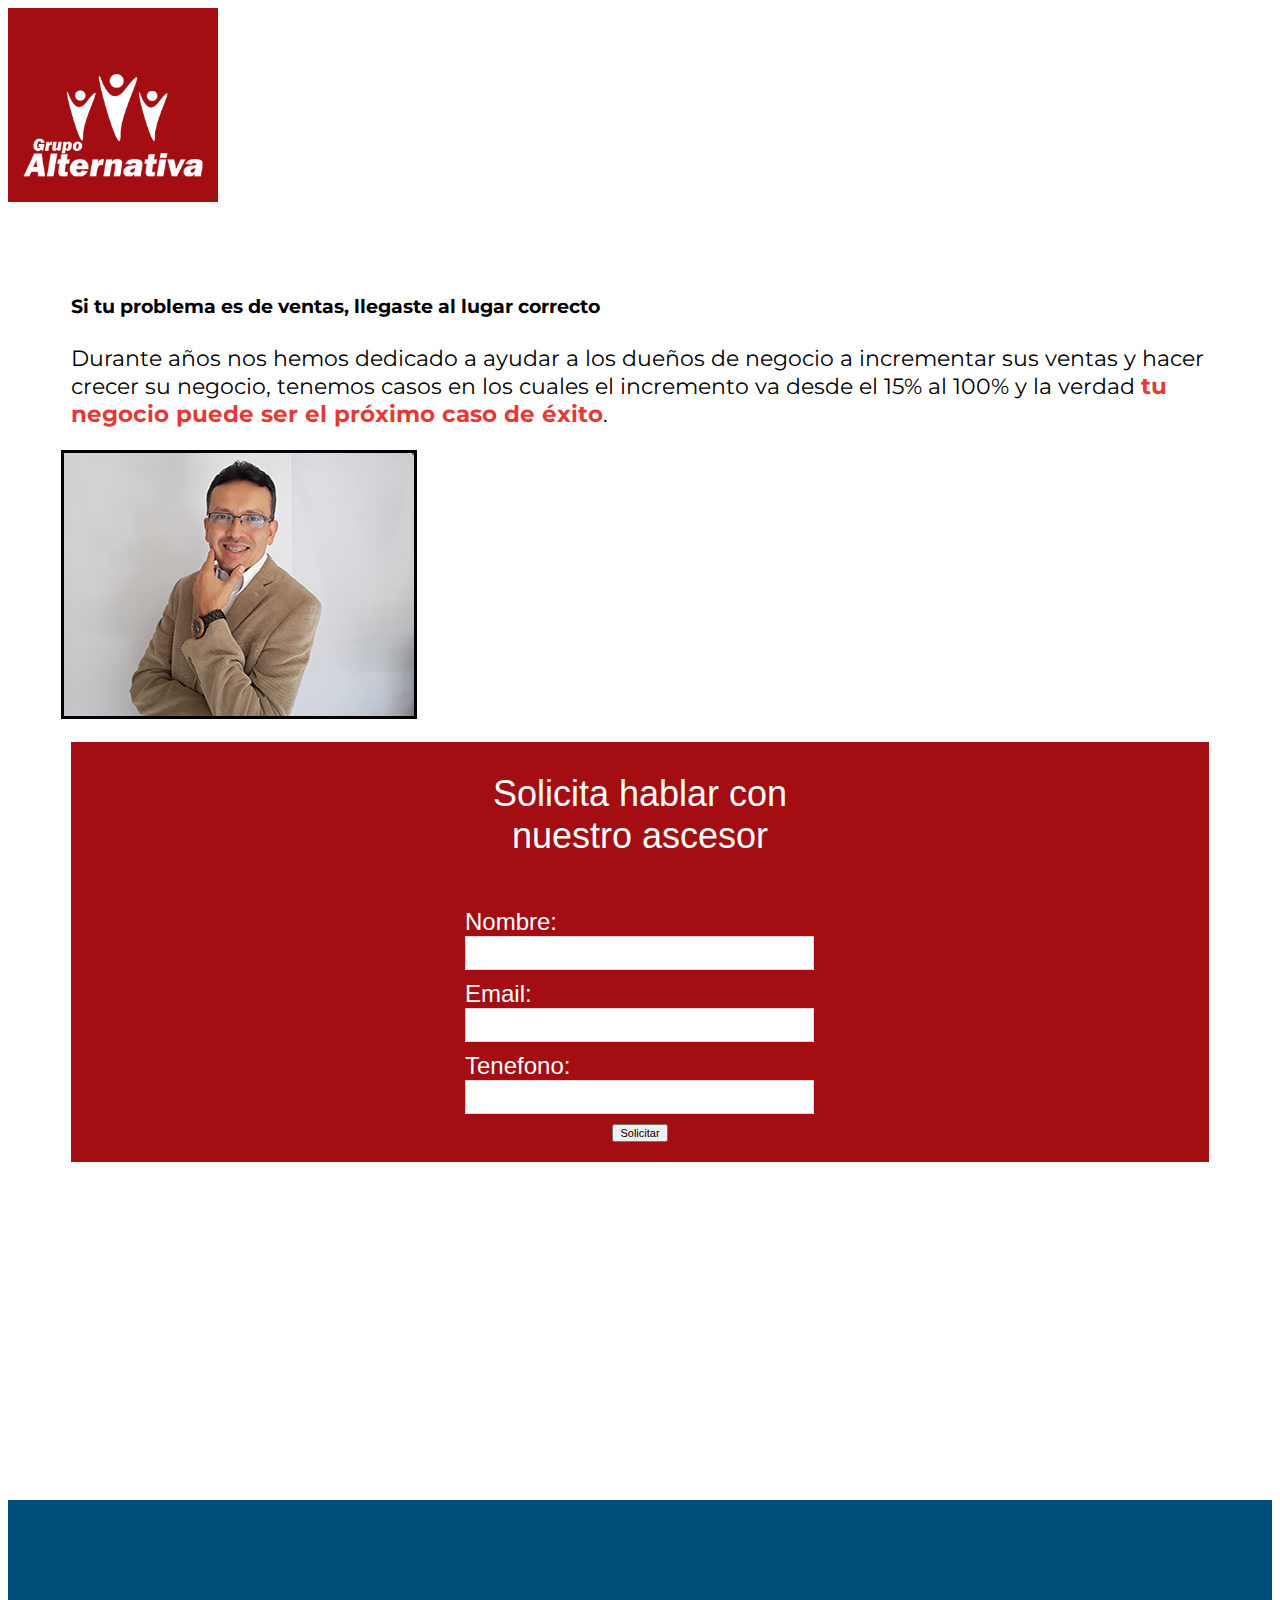
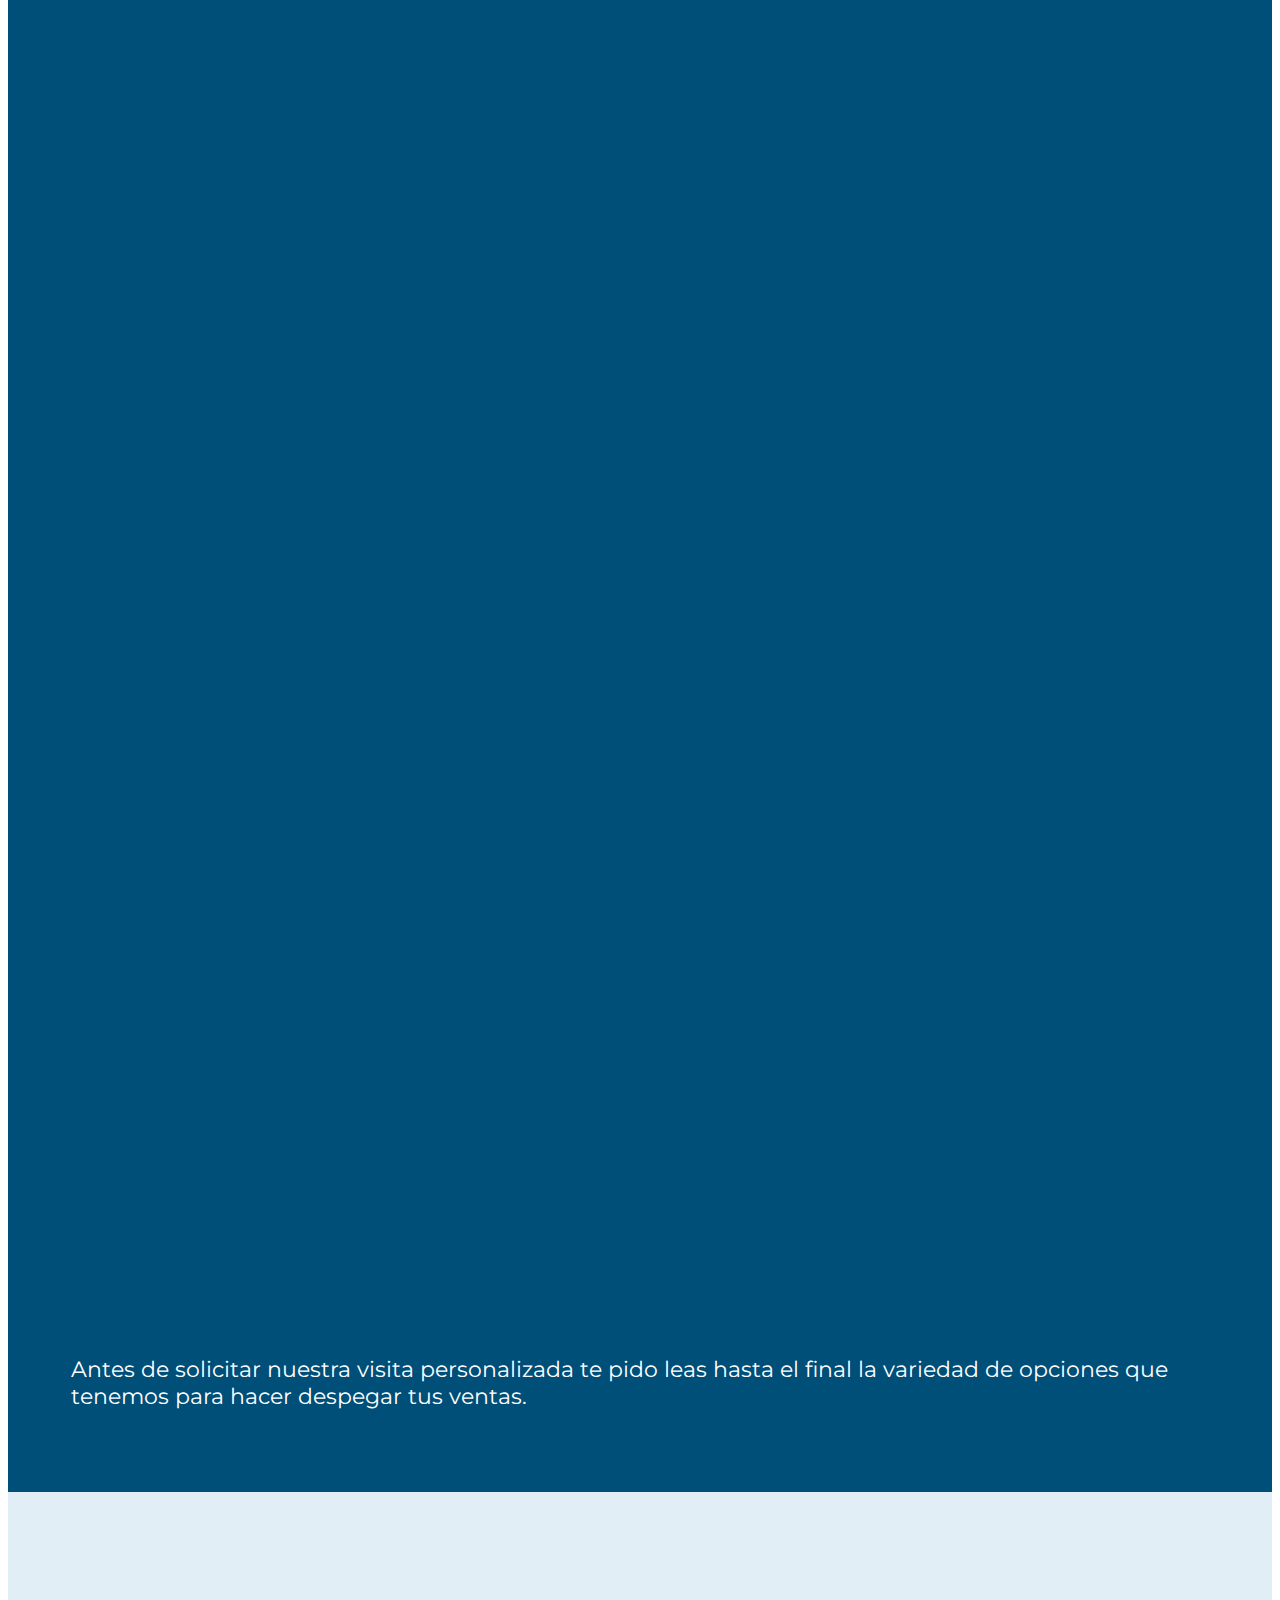
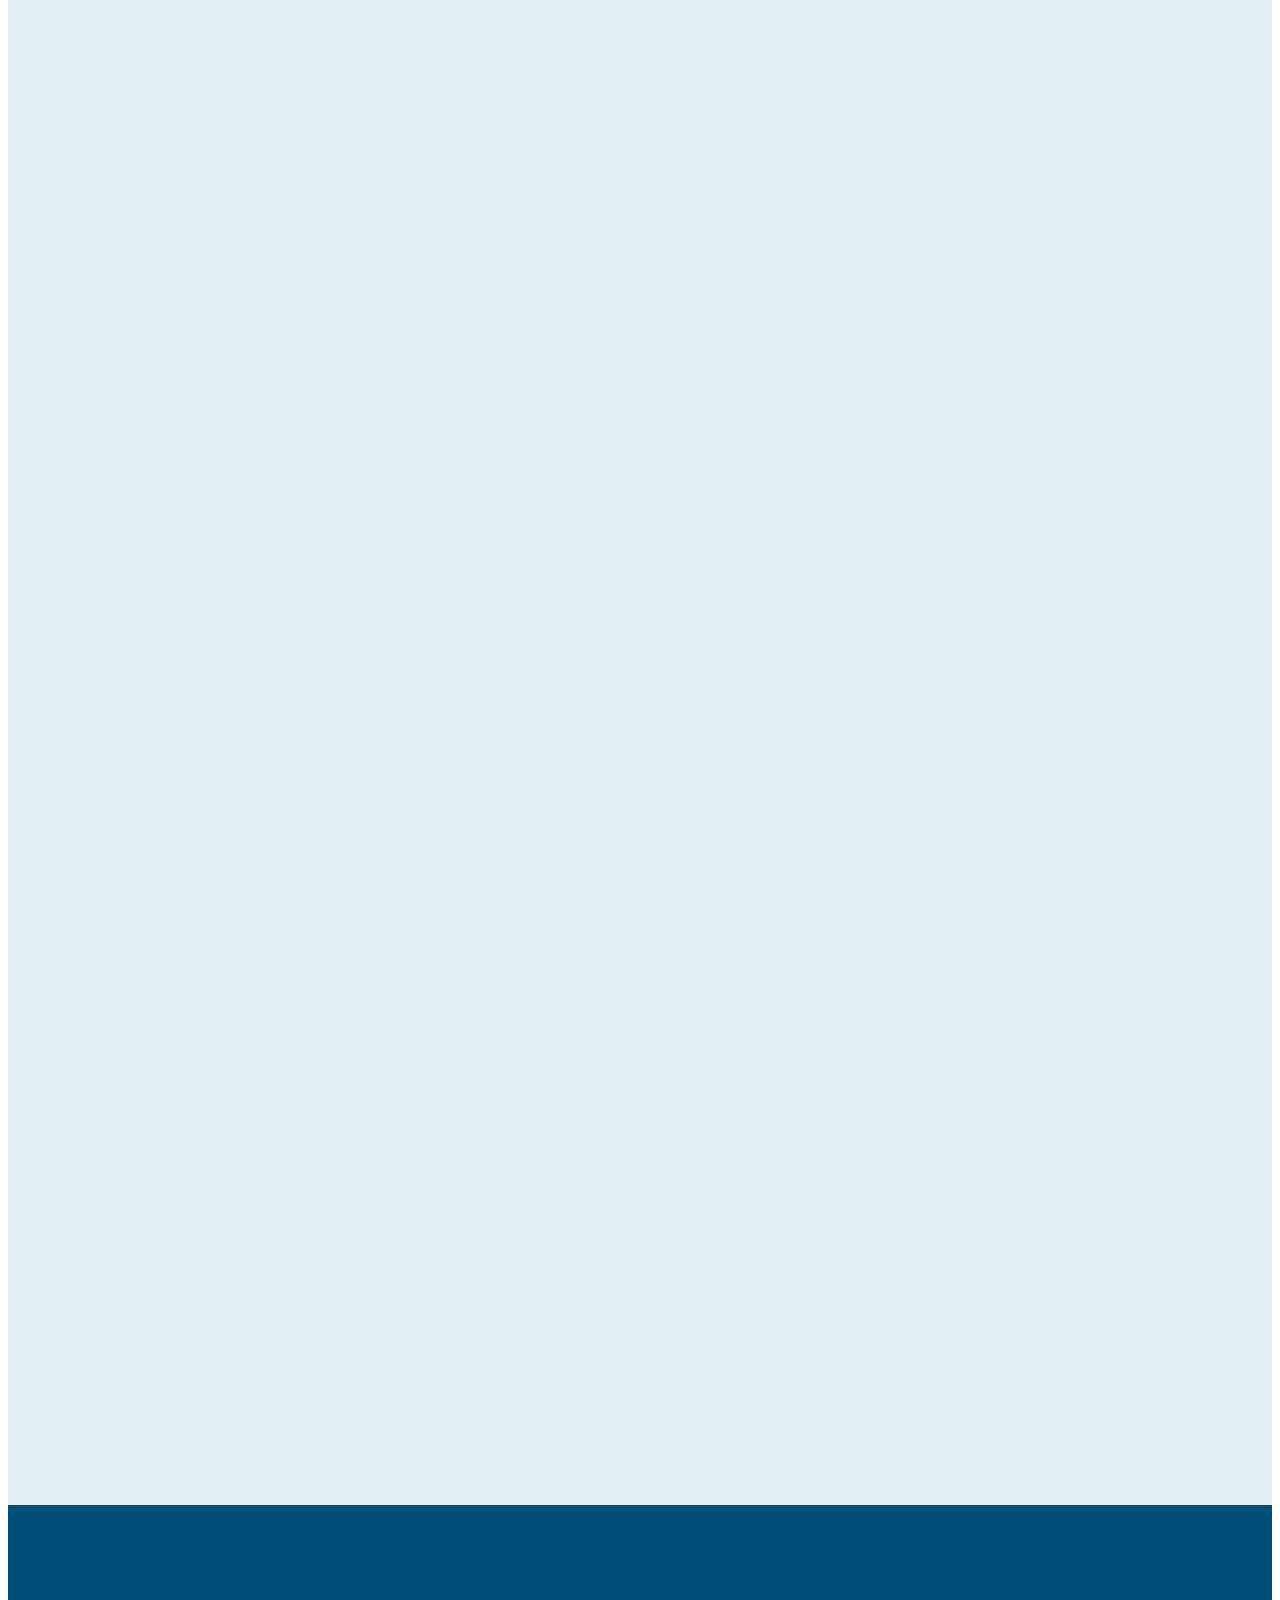
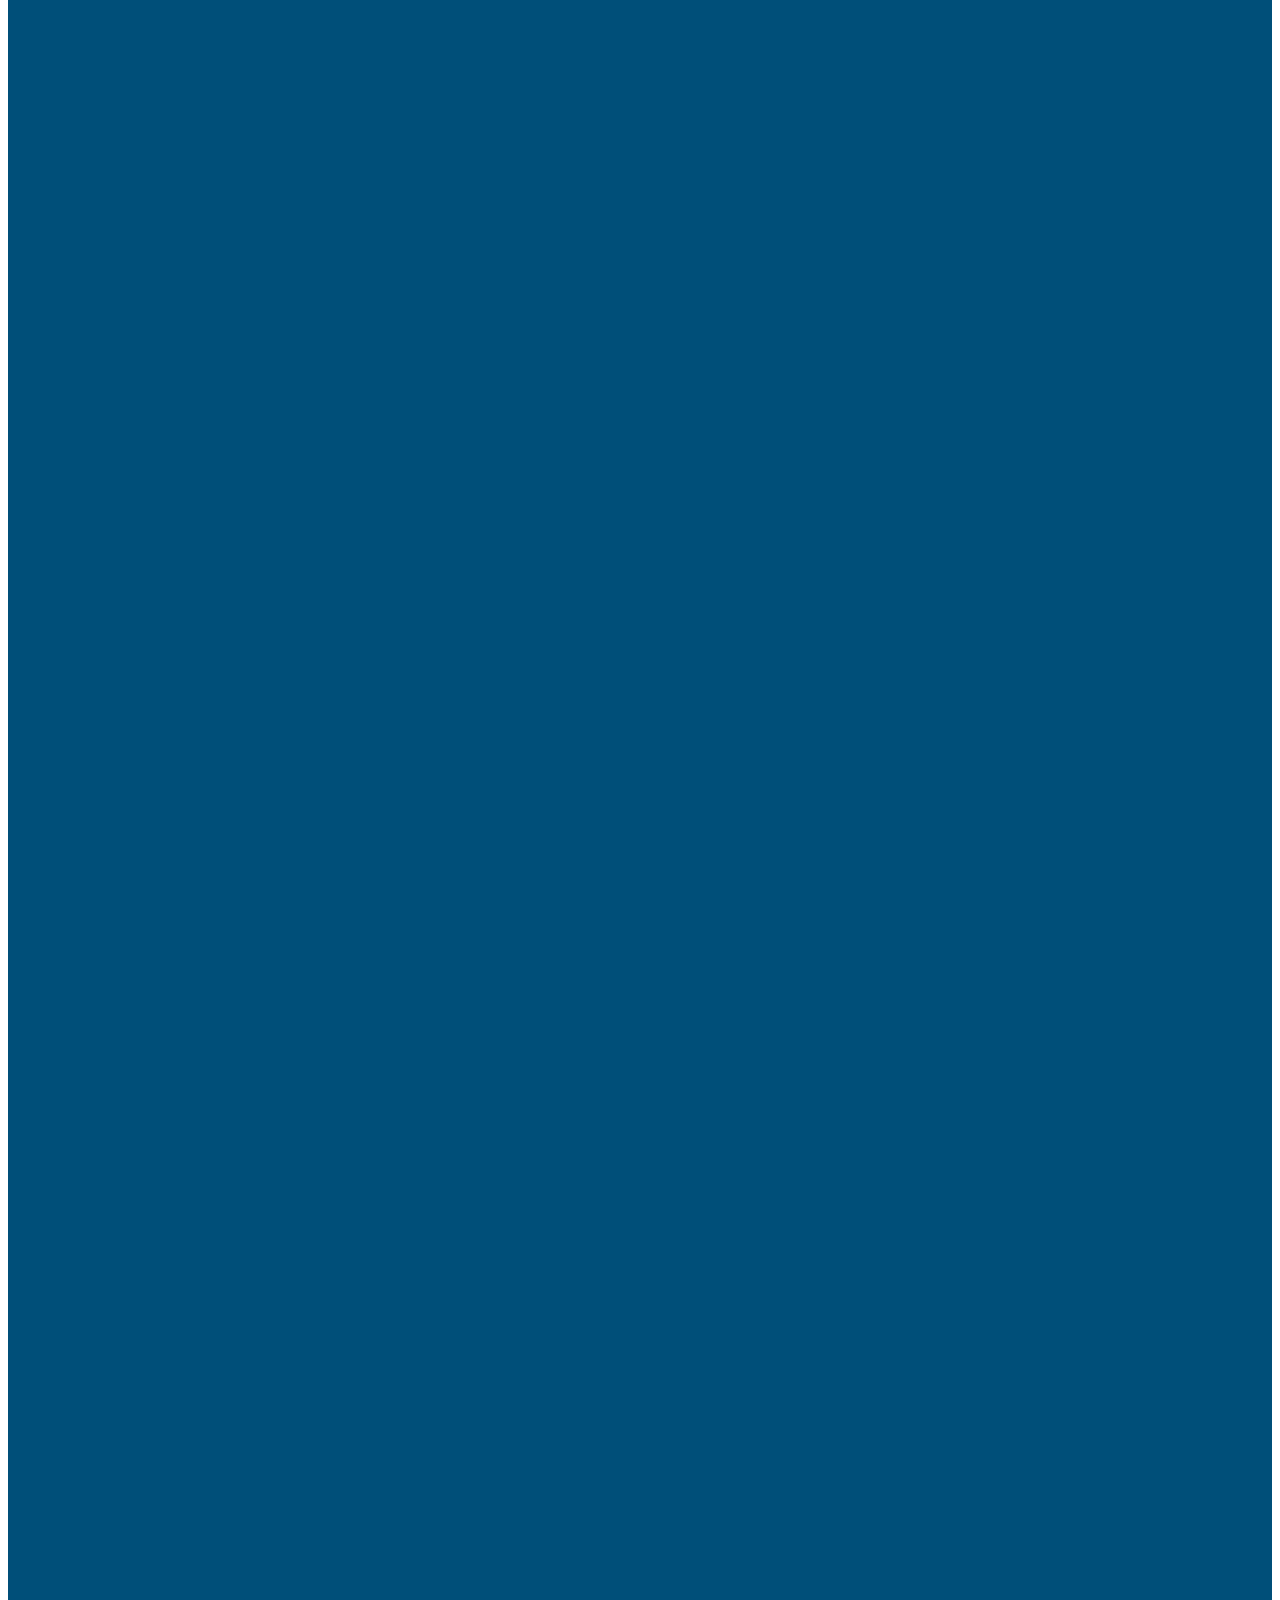
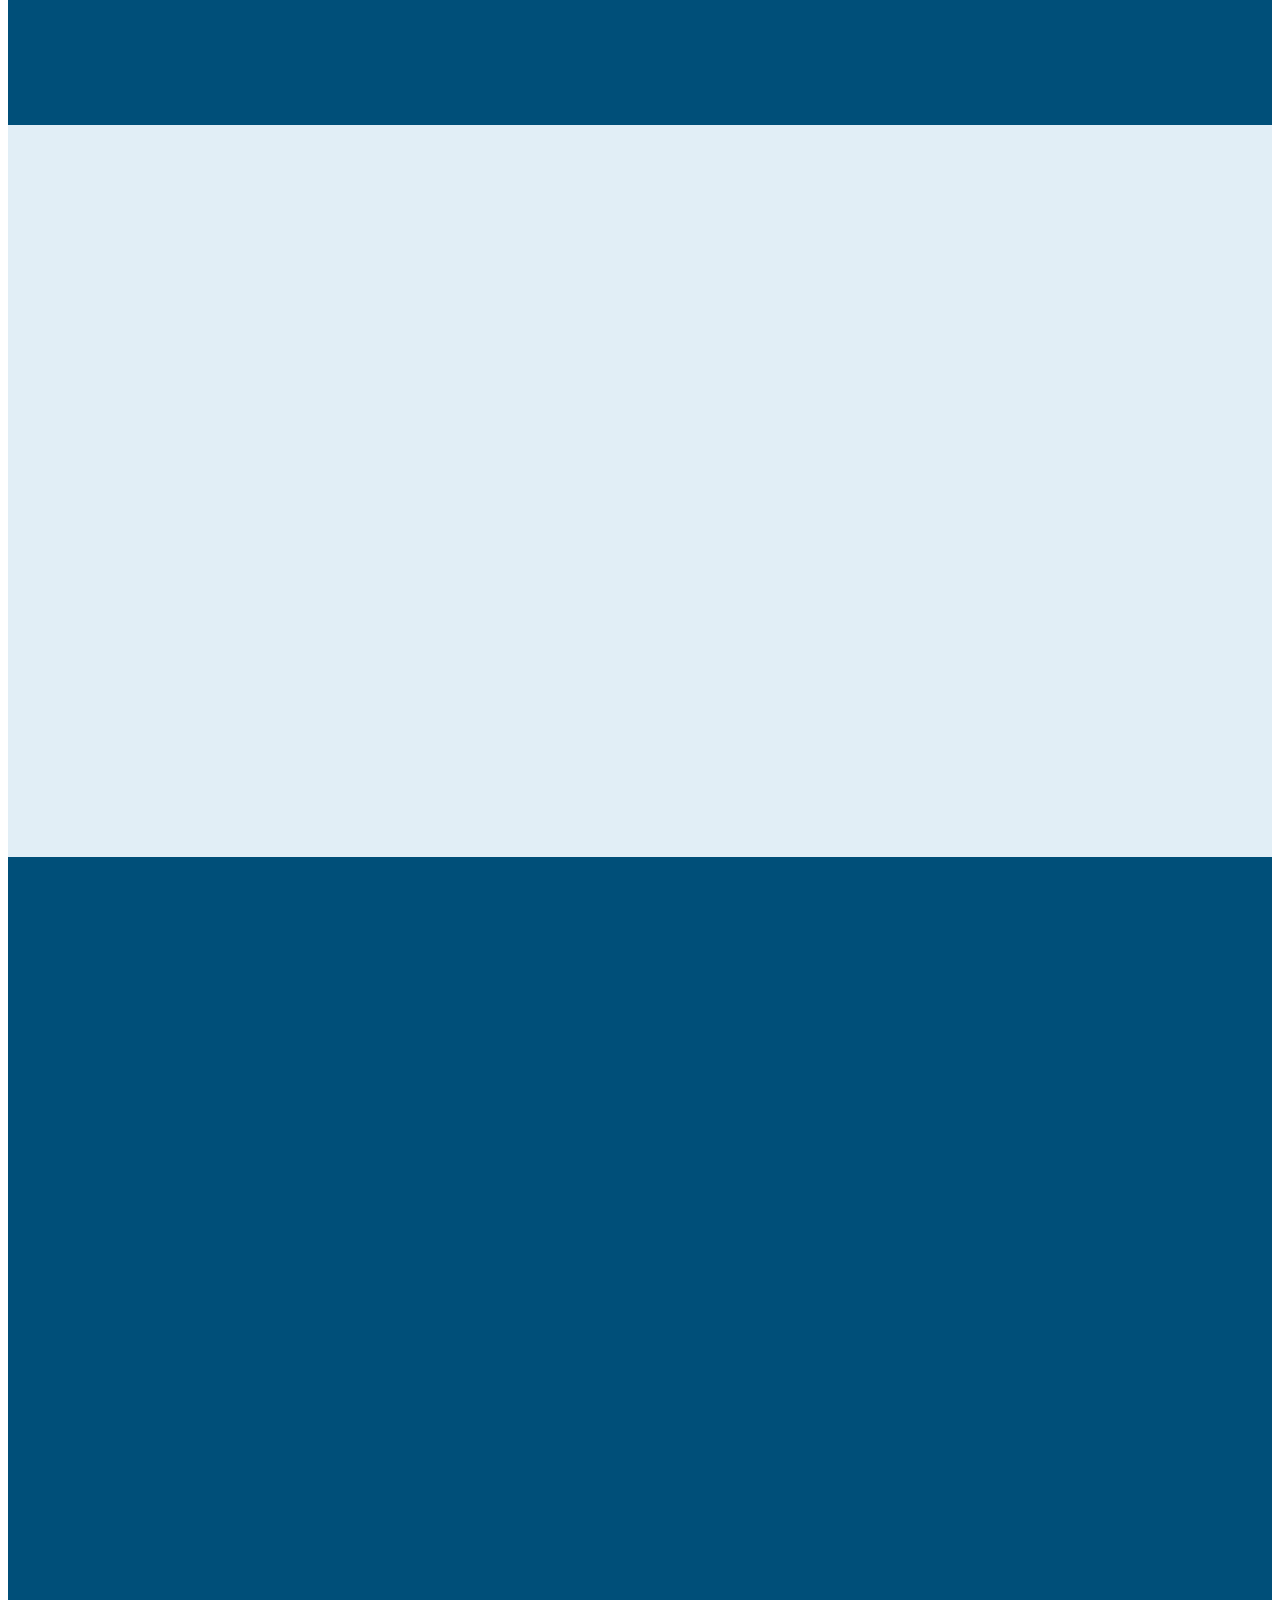
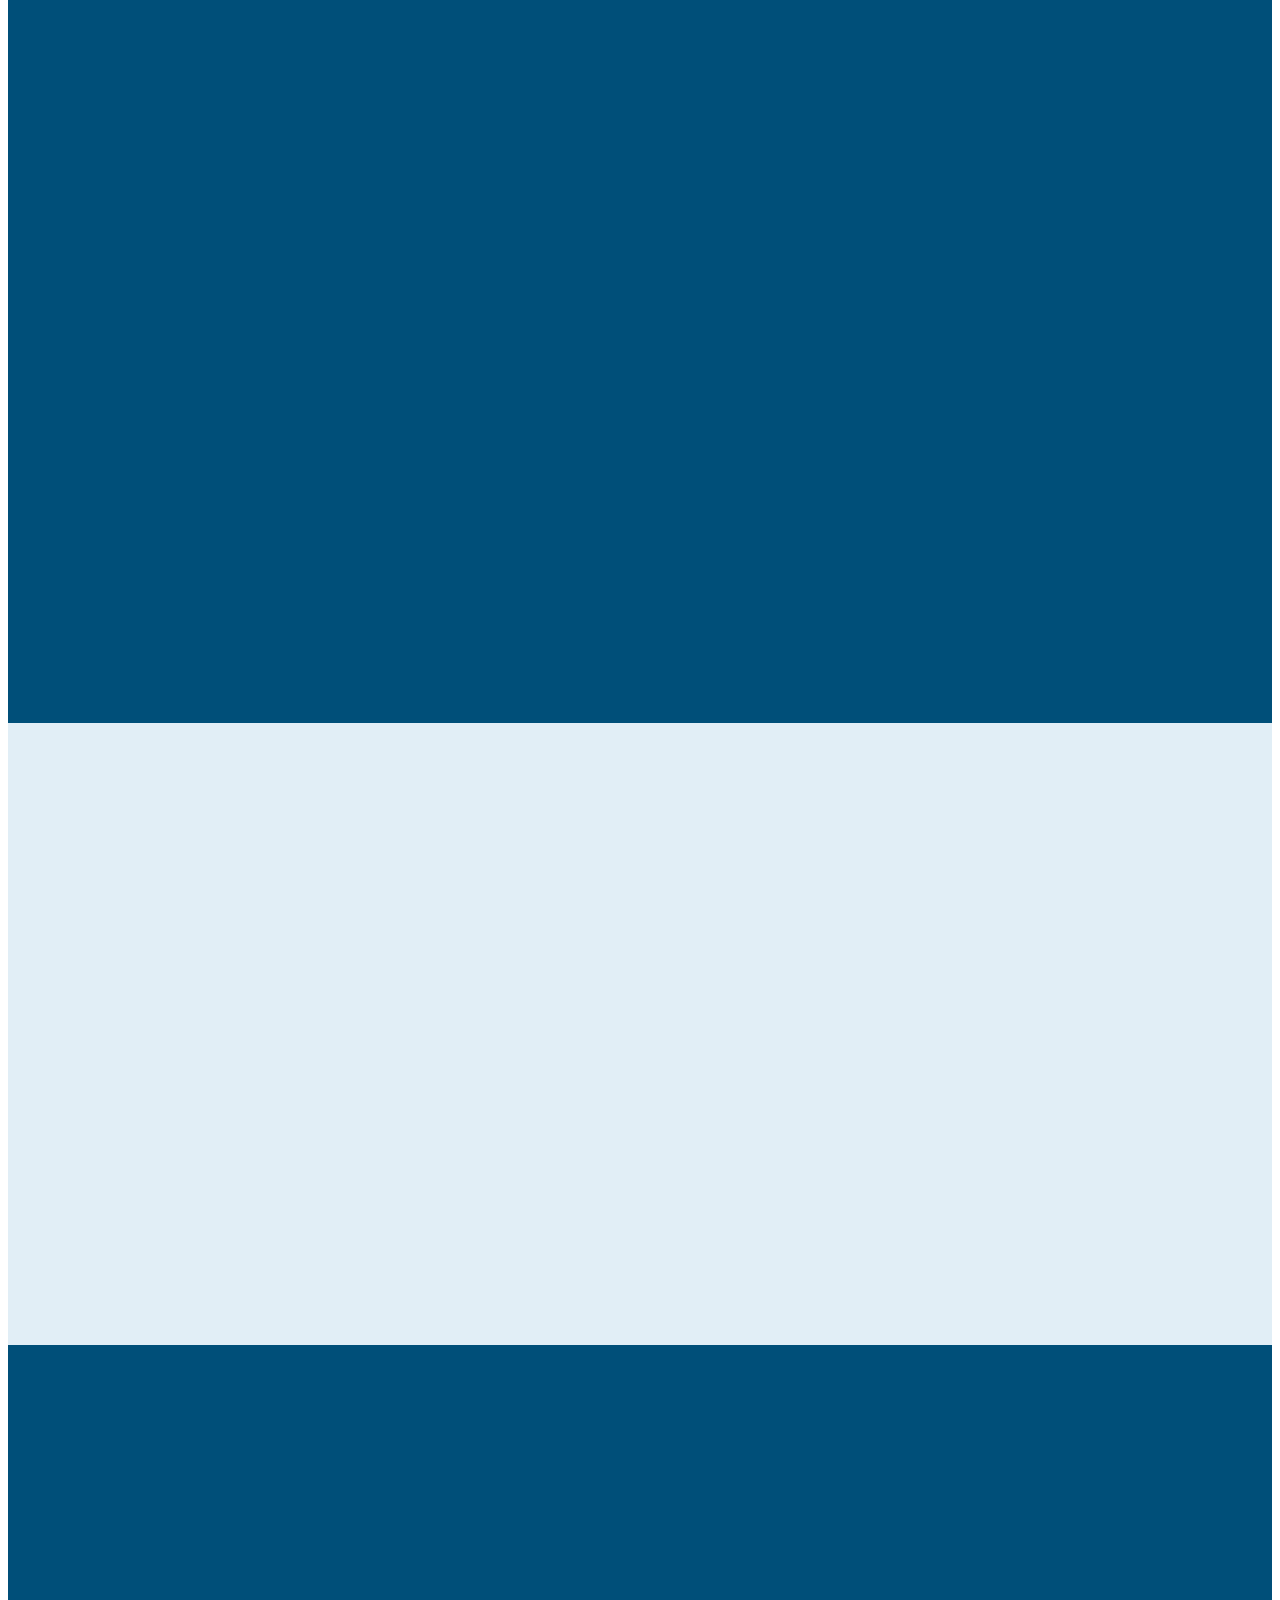
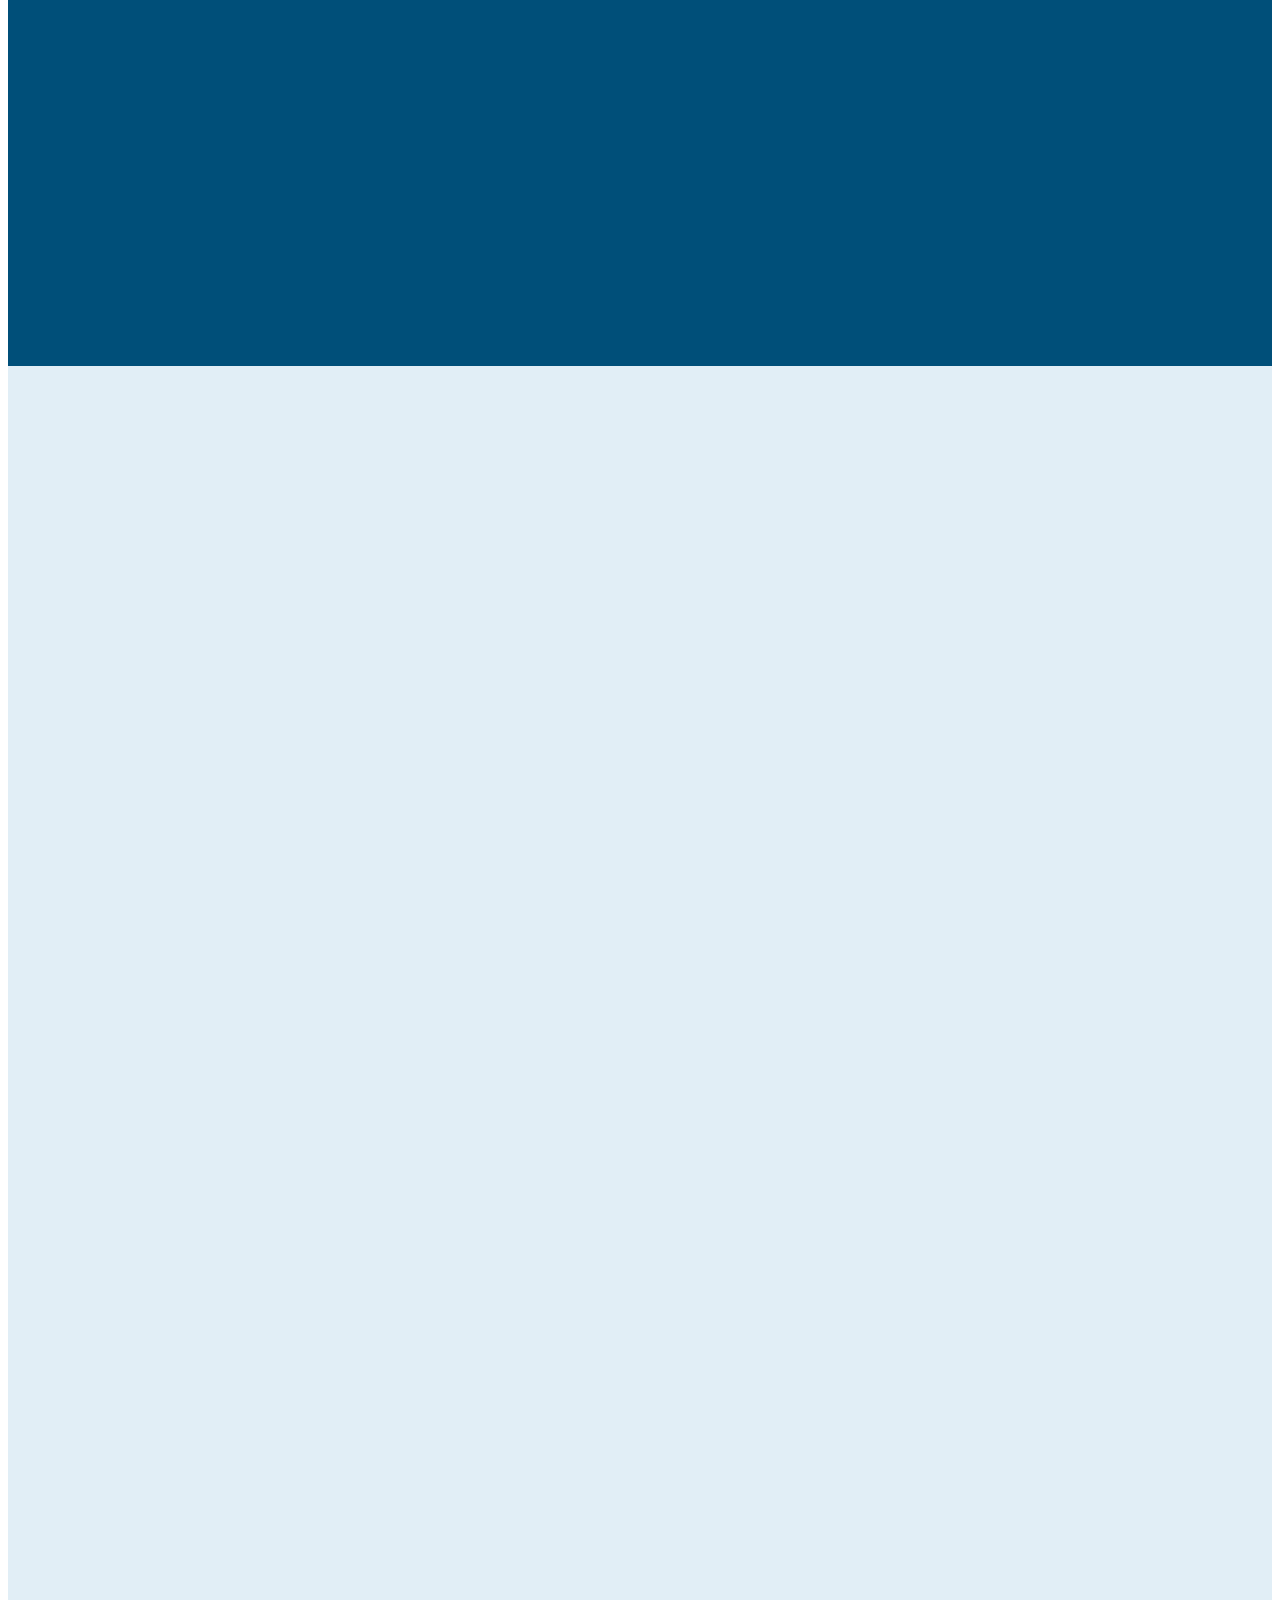
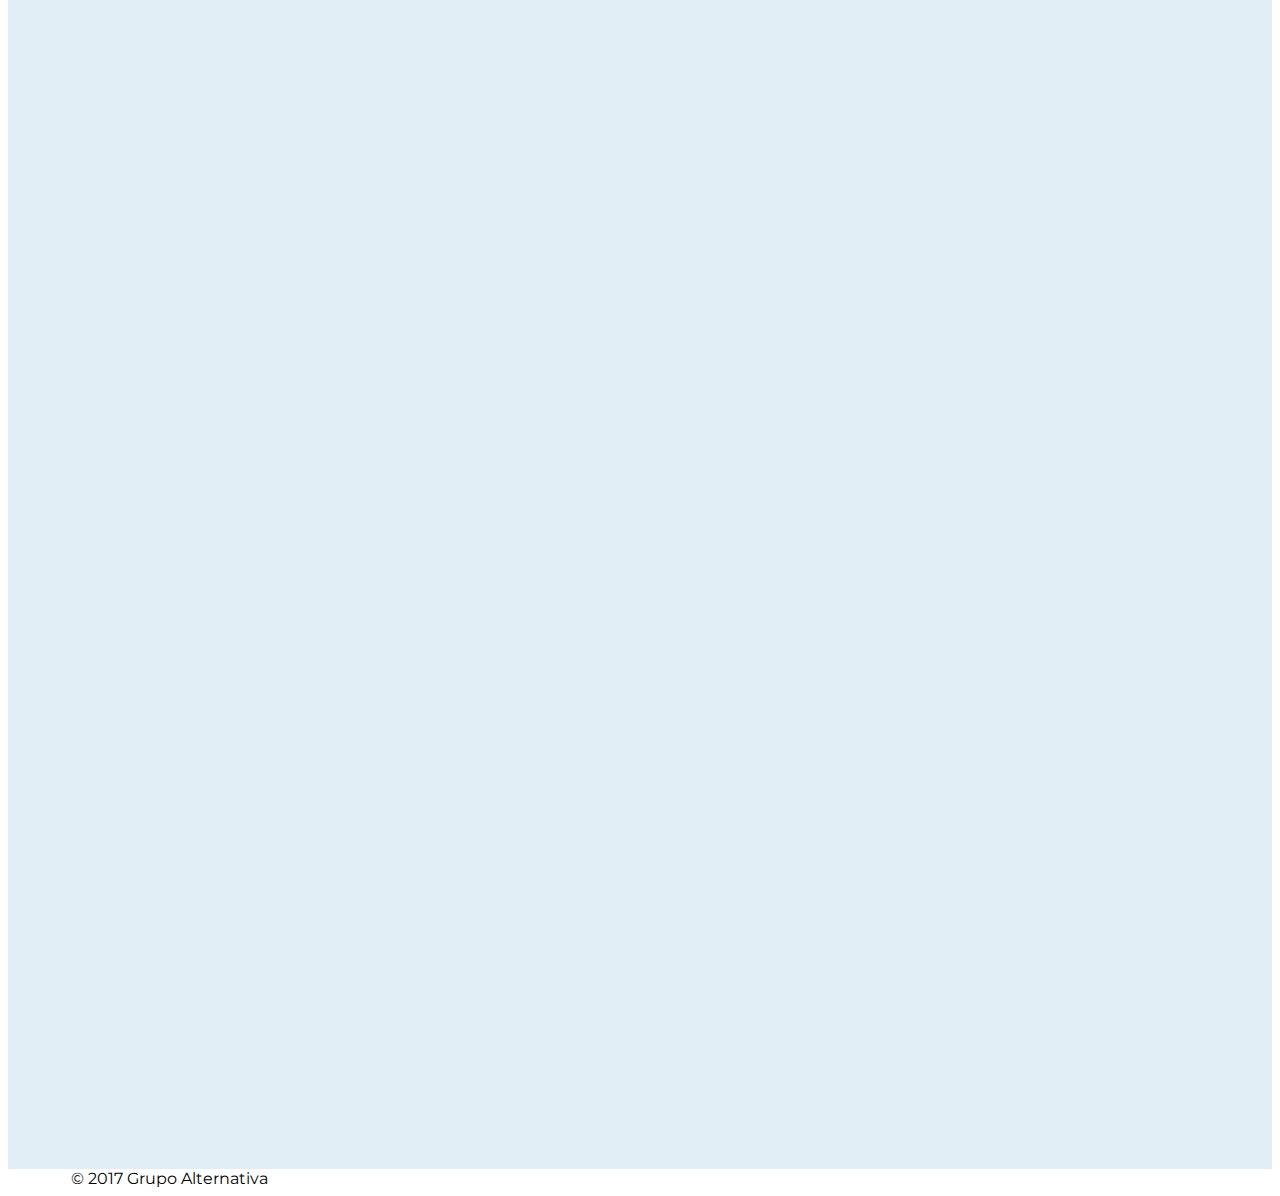
==== index.html @ 091387b2 "Merge branch 'master' of https://github.com/Eduarmar/Servicios" ====
<!DOCTYPE html>
<html>

<head>
  <meta charset="utf-8">
  <!--Import Google Icon Font-->
  <link href="https://fonts.googleapis.com/icon?family=Material+Icons" rel="stylesheet">
  <!--Import materialize.css-->
  <link rel="stylesheet" href="https://cdnjs.cloudflare.com/ajax/libs/materialize/0.100.1/css/materialize.min.css">
  <link href="https://fonts.googleapis.com/icon?family=Material+Icons" rel="stylesheet">
  <link href="https://fonts.googleapis.com/css?family=Montserrat:400,600" rel="stylesheet">
  <link rel="stylesheet" href="css/style.css">
  <link rel="stylesheet" href="css/animate.css">

  <!--Let browser know website is optimized for mobile-->
  <meta name="viewport" content="width=device-width, initial-scale=1.0"/>
  <title>Servicios</title>
</head>

<body>

  <div class="container-fluid header">
    <div class="center">
      <img src="images/logo.jpg" class="responsive-img" width="210px" alt="">
    </div>
    <div class="container me">
      <div class="row valign-wrapper">
        <div class="col m12 l7 wow fadeInLeft">
          <h3>Si tu problema es de ventas, llegaste al lugar correcto</h3>
          <p>Durante años nos hemos dedicado a ayudar a los dueños de negocio a incrementar sus ventas y hacer crecer su negocio, tenemos casos en los cuales el incremento va desde el 15% al 100% y la verdad <span class="resalte">tu negocio puede ser el próximo caso de éxito</span>.</p>
          <div class="center">
            <img src="images\tipo_5.png" class="responsive-img tipo hoverable" style="margin-left: -10px;" alt="">
          </div>

        </div>
        <br>
        <div class="col m8 push-m2 l4 s12 center awebe z-depth-5 wow fadeInRight">
          <!-- AWeber Web Form Generator 3.0.1 -->

          <form method="post" class="af-form-wrapper" accept-charset="UTF-8" action="https://www.aweber.com/scripts/addlead.pl">
            <div style="display: none;">
              <input type="hidden" name="meta_web_form_id" value="511189785" />
              <input type="hidden" name="meta_split_id" value="" />
              <input type="hidden" name="listname" value="awlist4835507" />
              <input type="hidden" name="redirect" value="https://www.aweber.com/thankyou.htm?m=default" id="redirect_be44b6e48da1154ec9e139eb440a5dbf" />

              <input type="hidden" name="meta_adtracking" value="Solicitar_Ascesor" />
              <input type="hidden" name="meta_message" value="1" />
              <input type="hidden" name="meta_required" value="name,email" />

              <input type="hidden" name="meta_tooltip" value="" />
            </div>
            <div id="af-form-511189785" class="af-form">
              <div id="af-header-511189785" class="af-header">
                <div class="bodyText">
                  <p style="text-align: center;"><span style="font-size: 36px; color: #ffffff;">Solicita hablar con nuestro ascesor</span></p>
                </div>
              </div>
              <div id="af-body-511189785" class="af-body af-standards">
                <div class="af-element">
                  <label class="previewLabel" for="awf_field-93665975">Nombre: </label>
                  <div class="af-textWrap">
                    <input id="awf_field-93665975" type="text" name="name" class="text" value="" onfocus=" if (this.value == '') { this.value = ''; }" onblur="if (this.value == '') { this.value='';} " tabindex="500" />
                  </div>
                  <div class="af-clear"></div>
                </div>
                <div class="af-element">
                  <label class="previewLabel" for="awf_field-93665976">Email: </label>
                  <div class="af-textWrap"><input class="text" id="awf_field-93665976" type="text" name="email" value="" tabindex="501" onfocus=" if (this.value == '') { this.value = ''; }" onblur="if (this.value == '') { this.value='';} " />
                  </div>
                  <div class="af-clear"></div>
                </div>
                <div class="af-element">
                  <label class="previewLabel" for="awf_field-93665977">Tenefono:</label>
                  <div class="af-textWrap"><input type="text" id="awf_field-93665977" class="text" name="custom Tenefono" value="" onfocus=" if (this.value == '') { this.value = ''; }" onblur="if (this.value == '') { this.value='';} " tabindex="502" /></div>
                  <div class="af-clear"></div>
                </div>
                <div class="af-element buttonContainer">
                  <input name="submit" class="btn waves-effect waves-light boton" type="submit" value="Solicitar" tabindex="503" />
                  <br>
                  <div class="af-clear"></div>
                </div>
              </div>
            </div>
            <div style="display: none;"><img src="https://forms.aweber.com/form/displays.htm?id=rIyMjByc7Bys" alt="" /></div>
          </form>


          <!-- /AWeber Web Form Generator 3.0.1 -->



        </div>
      </div>

      <div class="center">
        <img src="images/clientes.png" class="clientes responsive-img wow fadeInUp" width="700px" alt="">
      </div>
    </div>
  </div>

  <div class="container-fluid info-1">
    <div class="container me">
      <h3 class="center wow fadeIn">¿Quién es Grupo Alternativa?</h3>
      <br>
      <div class="row valign-wrapper">
        <div class="col l4 push-l8 col m4 push-m8 s10 push-s1 center wow fadeInRight">
          <img src="images/Logo white.png" class="responsive-img" width="100%" alt="">
        </div>
        <div class="col l8 pull-l4 col m8 pull-m4 s10 push-s1 center wow fadeInLeft">
          <p class="flow-text">Es una empresa especializada en la asesoría comercial y marketing digital para pymes, contamos con presencia en Venezuela, Colombia, Chile y Argentina.</p>
        </div>

      </div>
      <br>
      <br>
      <div class="row valign-wrapper">
        <div class="col m6 l3 s12 center wow fadeInLeft">
          <img src="images\tipo_43.png" class="responsive-img circle tipo hoverable" alt="clientes">
        </div>

        <div class="col m12 l8 center wow fadeInRight">
          <p class="flow-text">Ricardo Zárate es el coach de los dueños de negocio, sus entrenamientos totalmente prácticos generan el cambio que necesitan las empresas para hacer despegar sus ventas. Es director de Grupo Alternativa empresa de asesoría comercial y marketing
            digital con presencia en Latinoamerica.
          </p>
        </div>
      </div>
      <br>
      <p class="flow-text">Antes de solicitar nuestra visita personalizada te pido leas hasta el final la variedad de opciones que tenemos para hacer despegar tus ventas. </p>
    </div>
  </div>



  <section id="info">
    <div class="container-fluid info-2">
      <div class="container me">
        <h3 class="center wow fadeIn">Campañas publicitarias en Facebook e Instagram</h3>
        <br>

        <div class="row valign-wrapper">
          <div class="col l4 push-l8 col m4 push-m8 s10 push-s1 center wow fadeInRight">
            <img src="images/facebook-instagram.png" class="responsive-img" width="100%" alt="">
          </div>
          <div class="col l8 pull-l4 col m8 pull-m4 s10 push-s1 wow fadeInLeft">
            <p class="flow-text">En las campañas publicitarias el impacto es alto en las redes sociales.</p>
            <p class="flow-text"><span style="font-weight:bold;">¿Cuándo es efectiva una campaña en las redes sociales?</span></p>
            <p class="flow-text">Cuando una persona o empresa necesita vender productos o servicios usando campañas publicitarias en Facebook e instagram.</p>
          </div>
        </div>

        <div class="center wow fadeInUp">
          <img src="images/instagram.png" class="responsive-img tipo" width="350px" alt="">
        </div>
      </div>

    </div>

    <div class="container-fluid info-1">
      <div class="container me">
        <h3 class="center wow fadeIn">Campañas publicitarias en Google</h3>
        <br>

        <div class="row valign-wrapper">
          <div class="col l4 col m4 s10 push-s1 center wow fadeInLeft ">
            <img src="images/googlelogo.png" class="responsive-img" width="75%" alt="">
          </div>
          <div class="col l8 col m8 s12 wow fadeInRight">
            <p class="flow-text">En el caso de las campañas publicitarias en google el impacto es más alto cuando se trata de búsquedas en internet.</p>
            <p class="flow-text"><span style="font-weight:bold;">¿Cuándo es efectiva una campaña en google?</span></p>
            <p class="flow-text">Cuando una persona o empresa necesita vender productos o servicios que son buscados en google y en páginas web en internet.</p>
          </div>
        </div>

        <div class="center">
          <img src="images/google.png" class="responsive-img tipo wow fadeInUp" width="350px" alt="">
        </div>
      </div>
    </div>

    <div class="container-fluid info-2">
      <div class="container me">
        <h3 class="center wow fadeIn">Campañas publicitarias en youtube</h3>
        <br>
        <div class="center">
          <img src="images/youtube 2.png" class="responsive-img wow fadeInUp" width="600px" alt="">
        </div>
        <br>
        <br>
        <p class="wow fadeInUp">En el caso de las campañas en youtube el impacto es más alto cuando el cliente usa youbube.</p>
        <p class="wow fadeInUp"><span style="font-weight:bold;">¿Cuándo es efectiva una campaña en youtube?</span></p>
        <p class="wow fadeInUp">Cuando una persona o empresa necesita que su audiencia vea un video cuando su audiencia navegue en youtube.</p>
      </div>

    </div>

    <div class="container-fluid info-1">
      <div class="container me">
        <h3 class="center wow fadeIn">La Máquina de Ventas:</h3>
        <br>
        <!-- <p>Este es el servicio más completo que ofrecemos para conseguir + clientes en las empresas.</p>
        <p>Al adquirir este servicio el cliente cuenta con todas las plataformas necesarias para atraer clientes y venderles como:</p> -->

        <div class="row valign-wrapper">
          <div class="col l6 wow fadeInLeft">
            <h5>Este es el servicio más completo que ofrecemos para conseguir + clientes en las empresas.</h5>
            <br>
            <h5>Al adquirir este servicio el cliente cuenta con todas las plataformas necesarias para atraer clientes y venderles como:</h5>
          </div>
          <br>
          <div class="col l4 s10 push-s1 wow fadeInRight">
            <ul>


              <li>Página Web</li>
              <li>Páginas de aterrizaje (landing)</li>
              <li>Redes sociales</li>
              <li>Canal de youtube</li>
              <li>Videos y fotos</li>
              <li>Articulos</li>
              <li>E-book</li>
              <li>Transmisiones en vivo</li>
              <li>Webinars</li>
              <li>Chat bot</li>
          </ul>

          </div>
        </div>


        <br>
        <br>


        <div class="center">
          <img src="images/maquina.jpg" class="responsive-img wow fadeIn" width="550px" alt="">
        </div>

      </div>

    </div>

    <div class="container-fluid info-2">
      <div class="container me">
        <div class="center">
          <img src="images/reinicia 2.png" class="responsive-img wow fadeInUp" width="350px" alt="">
        </div>
        <br>
        <br>
        <p class="wow fadeInUp">Es el servicio de coaching de negocio donde se hace acompañamiento al empresario para hacer una re-ingeniería a la empresa desde el punto de vista de procesos internos, estrategia, entrenamiento de su fuerza comercial (vendedores) y departamento
          comercial.</p>
        <p class="wow fadeInUp">En Reinicia el cliente desde el momento de la firma del contrato se activa la máquina de ventas en el cual se cubre todo lo relacionado con el marketing digital, mercadeo y ventas de la empresa.</p>
        <p class="wow fadeInUp">Con este servicio la empresa hace una re-ingeniería de todos sus procesos de mercadeo y ventas tanto online como offline.</p>
      </div>

    </div>

    <div class="container-fluid info-1">
      <div class="container me">
        <h3 class="center wow fadeIn">Testimonios</h3>
        <br>
        <p class="wow fadeIn">Tenemos muchos casos de éxito en nuestro canal de youtube, aquí te dejamos el caso de Audifin, empresa dedicada a la asesoría contable y financiera:</p>
        <div class="center wow fadeIn">
          <div class="video-container">
            <iframe width="560" height="315" src="https://www.youtube.com/embed/32hArAa6kWA" frameborder="0" allowfullscreen></iframe>
          </div>
        </div>
      </div>
    </div>

  </section>

  <section id="table">


    <div class="container-fluid table">
      <div class="container">
        <h3 class="center wow fadeIn">Conoce nuestros productos</h3>
        <br>
        <div class="row">
          <div class="col l12 wow fadeInUp">


            <!-- Tabla Grande -->
            <table class="centered striped hide-on-small-only">
              <thead class="thead">
                <tr>
                  <th> </th>
                  <th>Gestión de redes sociales</th>
                  <th>Campañas Facebook e Instagram</th>
                  <th>Campañas en Google</th>
                  <th>Máquina de ventas</th>
                </tr>
              </thead>

              <tbody class="tbody">
                <tr>
                  <td>Definir público objetivo</td>
                  <td><i class="material-icons">check</i></td>
                  <td><i class="material-icons">check</i></td>
                  <td><i class="material-icons">check</i></td>
                  <td><i class="material-icons">check</i></td>
                </tr>
                <tr>
                  <td>Estudio de palabras claves</td>
                  <td><i class="material-icons">check</i></td>
                  <td><i class="material-icons">check</i></td>
                  <td><i class="material-icons">check</i></td>
                  <td><i class="material-icons">check</i></td>
                </tr>
                <tr>
                  <td>Diseño de campañas en redes sociales</td>
                  <td><i class="material-icons"></i></td>
                  <td><i class="material-icons">check</i></td>
                  <td><i class="material-icons"></i></td>
                  <td><i class="material-icons">check</i></td>
                </tr>
                <tr>
                  <td>Diseño de campañas en Google</td>
                  <td><i class="material-icons"></i></td>
                  <td><i class="material-icons"></i></td>
                  <td><i class="material-icons">check</i></td>
                  <td><i class="material-icons">check</i></td>
                </tr>
                <tr>
                  <td>Avisos publicitarios en Google</td>
                  <td><i class="material-icons"></i></td>
                  <td><i class="material-icons"></i></td>
                  <td><i class="material-icons">check</i></td>
                  <td><i class="material-icons">check</i></td>
                </tr>
                <tr>
                  <td>Avisos publicitarios en paginas de alto trafico</td>
                  <td><i class="material-icons"></i></td>
                  <td><i class="material-icons"></i></td>
                  <td><i class="material-icons">check</i></td>
                  <td><i class="material-icons">check</i></td>
                </tr>
                <tr>
                  <td>Avisos publicitarios en páginas de alto trafico</td>
                  <td><i class="material-icons"></i></td>
                  <td><i class="material-icons"></i></td>
                  <td><i class="material-icons">check</i></td>
                  <td><i class="material-icons">check</i></td>
                </tr>
                <tr>
                  <td>Analisis de su competencia</td>
                  <td><i class="material-icons">check</i></td>
                  <td><i class="material-icons">check</i></td>
                  <td><i class="material-icons">check</i></td>
                  <td><i class="material-icons">check</i></td>
                </tr>
                <tr>
                  <td>Asesoría personalizada</td>
                  <td><i class="material-icons"></i></td>
                  <td><i class="material-icons">check</i></td>
                  <td><i class="material-icons">check</i></td>
                  <td><i class="material-icons">check</i></td>
                </tr>
                <tr>
                  <td>Diseño de piezas graficas</td>
                  <td><i class="material-icons">check</i></td>
                  <td><i class="material-icons">check</i></td>
                  <td><i class="material-icons">check</i></td>
                  <td><i class="material-icons">check</i></td>
                </tr>
                <tr>
                  <td>Elaboración de textos para sus campañas</td>
                  <td><i class="material-icons">check</i></td>
                  <td><i class="material-icons">check</i></td>
                  <td><i class="material-icons">check</i></td>
                  <td><i class="material-icons">check</i></td>
                </tr>
                <tr>
                  <td>Informe con resultados</td>
                  <td><i class="material-icons">check</i></td>
                  <td><i class="material-icons">check</i></td>
                  <td><i class="material-icons">check</i></td>
                  <td><i class="material-icons">check</i></td>
                </tr>
                <tr>
                  <td>Avisos optimizados para móviles</td>
                  <td><i class="material-icons">check</i></td>
                  <td><i class="material-icons">check</i></td>
                  <td><i class="material-icons">check</i></td>
                  <td><i class="material-icons">check</i></td>
                </tr>
                <tr>
                  <td>Creación de página web</td>
                  <td><i class="material-icons"></i></td>
                  <td><i class="material-icons"></i></td>
                  <td><i class="material-icons"></i></td>
                  <td><i class="material-icons">check</i></td>
                </tr>
                <tr>
                  <td>Creación de página de aterrizaje (landing page)</td>
                  <td><i class="material-icons"></i></td>
                  <td><i class="material-icons">check</i></td>
                  <td><i class="material-icons">check</i></td>
                  <td><i class="material-icons">check</i></td>
                </tr>
                <tr>
                  <td>Sesiones de fotos y videos</td>
                  <td><i class="material-icons"></i></td>
                  <td><i class="material-icons"></i></td>
                  <td><i class="material-icons"></i></td>
                  <td><i class="material-icons">check</i></td>
                </tr>
                <tr>
                  <td>Elaboración de artículos, pdf, e-book</td>
                  <td><i class="material-icons"></i></td>
                  <td><i class="material-icons"></i></td>
                  <td><i class="material-icons"></i></td>
                  <td><i class="material-icons">check</i></td>
                </tr>
                <tr>
                  <td>Campañas de mail marketing</td>
                  <td><i class="material-icons"></i></td>
                  <td><i class="material-icons"></i></td>
                  <td><i class="material-icons"></i></td>
                  <td><i class="material-icons">check</i></td>
                </tr>
                <tr>
                  <td>Grabación de testimonios</td>
                  <td><i class="material-icons"></i></td>
                  <td><i class="material-icons"></i></td>
                  <td><i class="material-icons"></i></td>
                  <td><i class="material-icons">check</i></td>
                </tr>
                <tr>
                  <td>Transmisiones en vivo desde youtube</td>
                  <td><i class="material-icons"></i></td>
                  <td><i class="material-icons"></i></td>
                  <td><i class="material-icons"></i></td>
                  <td><i class="material-icons">check</i></td>
                </tr>
                <tr>
                  <td>Campañas de Whasapp marketing</td>
                  <td><i class="material-icons"></i></td>
                  <td><i class="material-icons"></i></td>
                  <td><i class="material-icons"></i></td>
                  <td><i class="material-icons">check</i></td>
                </tr>
              </tbody>
            </table>
            <!-- Tabla Grande -->
          </div>


          <div class="col s12 hide-on-med-only hide-on-large-only mar center wow fadeInUp">

            <!-- Tablas Pequenas -->
            <table class="centered striped">
              <thead class="thead">
                <tr>
                  <th> </th>
                  <th>Gestión de redes sociales</th>
                  <th>Campañas Facebook e Instagram</th>
                </tr>
              </thead>

              <tbody class="tbody">
                <tr>
                  <td>Definir público objetivo</td>
                  <td><i class="material-icons">check</i></td>
                  <td><i class="material-icons">check</i></td>
                </tr>
                <tr>
                  <td>Estudio de palabras claves</td>
                  <td><i class="material-icons">check</i></td>
                  <td><i class="material-icons">check</i></td>
                </tr>
                <tr>
                  <td>Diseño de campañas en redes sociales</td>
                  <td><i class="material-icons"></i></td>
                  <td><i class="material-icons">check</i></td>
                </tr>
                <tr>
                  <td>Diseño de campañas en Google</td>
                  <td><i class="material-icons"></i></td>
                  <td><i class="material-icons"></i></td>
                </tr>
                <tr>
                  <td>Avisos publicitarios en Google</td>
                  <td><i class="material-icons"></i></td>
                  <td><i class="material-icons"></i></td>
                </tr>
                <tr>
                  <td>Avisos publicitarios en paginas de alto trafico</td>
                  <td><i class="material-icons"></i></td>
                  <td><i class="material-icons"></i></td>
                </tr>
                <tr>
                  <td>Avisos publicitarios en páginas de alto trafico</td>
                  <td><i class="material-icons"></i></td>
                  <td><i class="material-icons"></i></td>
                </tr>
                <tr>
                  <td>Analisis de su competencia</td>
                  <td><i class="material-icons">check</i></td>
                  <td><i class="material-icons">check</i></td>
                </tr>
                <tr>
                  <td>Asesoría personalizada</td>
                  <td><i class="material-icons"></i></td>
                  <td><i class="material-icons">check</i></td>
                </tr>
                <tr>
                  <td>Diseño de piezas graficas</td>
                  <td><i class="material-icons">check</i></td>
                  <td><i class="material-icons">check</i></td>
                </tr>
                <tr>
                  <td>Elaboración de textos para sus campañas</td>
                  <td><i class="material-icons">check</i></td>
                  <td><i class="material-icons">check</i></td>
                </tr>
                <tr>
                  <td>Informe con resultados</td>
                  <td><i class="material-icons">check</i></td>
                  <td><i class="material-icons">check</i></td>
                </tr>
                <tr>
                  <td>Avisos optimizados para móviles</td>
                  <td><i class="material-icons">check</i></td>
                  <td><i class="material-icons">check</i></td>
                </tr>
                <tr>
                  <td>Creación de página web</td>
                  <td><i class="material-icons"></i></td>
                  <td><i class="material-icons"></i></td>
                </tr>
                <tr>
                  <td>Creación de página de aterrizaje (landing page)</td>
                  <td><i class="material-icons"></i></td>
                  <td><i class="material-icons">check</i></td>
                </tr>
                <tr>
                  <td>Sesiones de fotos y videos</td>
                  <td><i class="material-icons"></i></td>
                  <td><i class="material-icons"></i></td>
                </tr>
                <tr>
                  <td>Elaboración de artículos, pdf, e-book</td>
                  <td><i class="material-icons"></i></td>
                  <td><i class="material-icons"></i></td>
                </tr>
                <tr>
                  <td>Campañas de mail marketing</td>
                  <td><i class="material-icons"></i></td>
                  <td><i class="material-icons"></i></td>
                </tr>
                <tr>
                  <td>Grabación de testimonios</td>
                  <td><i class="material-icons"></i></td>
                  <td><i class="material-icons"></i></td>

                </tr>
                <tr>
                  <td>Transmisiones en vivo desde youtube</td>
                  <td><i class="material-icons"></i></td>
                  <td><i class="material-icons"></i></td>

                </tr>
                <tr>
                  <td>Campañas de Whasapp marketing</td>
                  <td><i class="material-icons"></i></td>
                  <td><i class="material-icons"></i></td>

                </tr>
              </tbody>
            </table>

            <br>
            <br>

            <table class="centered striped">
              <thead class="thead">
                <tr>
                  <th> </th>
                  <th>Campañas en Google</th>
                  <th>Máquina de ventas</th>
                </tr>
              </thead>

              <tbody class="tbody">
                <tr>
                  <td>Definir público objetivo</td>
                  <td><i class="material-icons">check</i></td>
                  <td><i class="material-icons">check</i></td>
                </tr>
                <tr>
                  <td>Estudio de palabras claves</td>
                  <td><i class="material-icons">check</i></td>
                  <td><i class="material-icons">check</i></td>
                </tr>
                <tr>
                  <td>Diseño de campañas en redes sociales</td>
                  <td><i class="material-icons"></i></td>
                  <td><i class="material-icons">check</i></td>
                </tr>
                <tr>
                  <td>Diseño de campañas en Google</td>
                  <td><i class="material-icons">check</i></td>
                  <td><i class="material-icons">check</i></td>
                </tr>
                <tr>
                  <td>Avisos publicitarios en Google</td>
                  <td><i class="material-icons">check</i></td>
                  <td><i class="material-icons">check</i></td>
                </tr>
                <tr>
                  <td>Avisos publicitarios en paginas de alto trafico</td>
                  <td><i class="material-icons">check</i></td>
                  <td><i class="material-icons">check</i></td>
                </tr>
                <tr>
                  <td>Avisos publicitarios en páginas
                    <td><i class="material-icons">check</i></td>
                    <td><i class="material-icons">check</i></td>
                </tr>
                <tr>
                  <td>Analisis de su competencia</td>

                  <td><i class="material-icons">check</i></td>
                  <td><i class="material-icons">check</i></td>
                </tr>
                <tr>
                  <td>Asesoría personalizada</td>

                  <td><i class="material-icons">check</i></td>
                  <td><i class="material-icons">check</i></td>
                </tr>
                <tr>
                  <td>Diseño de piezas graficas</td>

                  <td><i class="material-icons">check</i></td>
                  <td><i class="material-icons">check</i></td>
                </tr>
                <tr>
                  <td>Elaboración de textos para sus campa
                    <td><i class="material-icons">check</i></td>
                    <td><i class="material-icons">check</i></td>
                </tr>
                <tr>
                  <td>Informe con resultados</td>

                  <td><i class="material-icons">check</i></td>
                  <td><i class="material-icons">check</i></td>
                </tr>
                <tr>
                  <td>Avisos optimizados para móviles</td>
                  <td><i class="material-icons">check</i></td>
                  <td><i class="material-icons">check</i></td>
                </tr>
                <tr>
                  <td>Creación de página web</td>

                  <td><i class="material-icons"></i></td>
                  <td><i class="material-icons">check</i></td>
                </tr>
                <tr>
                  <td>Creación de página de aterrizaj
                    <td><i class="material-icons">check</i></td>
                    <td><i class="material-icons">check</i></td>
                </tr>
                <tr>
                  <td>Sesiones de fotos y videos</td>
                  <td><i class="material-icons"></i></td>
                  <td><i class="material-icons">check</i></td>
                </tr>

                <tr>
                  <td>Elaboración de artículos, pdf, e-book</td>
                  <td><i class="material-icons"></i></td>
                  <td><i class="material-icons">check</i></td>
                </tr>
                <tr>
                  <td>Campañas de mail marketing</td>
                  <td><i class="material-icons"></i></td>
                  <td><i class="material-icons">check</i></td>
                </tr>
                <tr>
                  <td>Grabación de testimonios</td>
                  <td><i class="material-icons"></i></td>
                  <td><i class="material-icons">check</i></td>
                </tr>
                <tr>
                  <td>Transmisiones en vivo desde youtube
                    <td><i class="material-icons"></i></td>
                    <td><i class="material-icons">check</i></td>
                </tr>
                <tr>
                  <td>Campañas de Whasapp marketing</td>
                  <td><i class="material-icons"></i></td>
                  <td><i class="material-icons">check</i></td>
                </tr>
              </tbody>
            </table>

            <!-- Tablas pequenas -->

          </div>

        </div>

      </div>
    </div>

  </section>
  <section id="footer">
    <footer class="page-footer blue-grey darken-3">
      <div class="footer-copyright">
        <div class="container">
          <div class="center">
            © 2017 Grupo Alternativa
          </div>

        </div>
      </div>
    </footer>
  </section>

  <script src="https://code.jquery.com/jquery-3.2.1.min.js" integrity="sha256-hwg4gsxgFZhOsEEamdOYGBf13FyQuiTwlAQgxVSNgt4=" crossorigin="anonymous"></script>
  <script src="https://cdnjs.cloudflare.com/ajax/libs/materialize/0.100.2/js/materialize.min.js"></script>
  <script src="js/sdf.js"></script>
  <script>
    new WOW().init();
  </script>
  <!-- <script src="js/app.js"></script> -->

  <script type="text/javascript">
    // Special handling for facebook iOS since it cannot open new windows
    (function() {
      if (navigator.userAgent.indexOf('FBIOS') !== -1 || navigator.userAgent.indexOf('Twitter for iPhone') !== -1) {
        document.getElementById('af-form-511189785').parentElement.removeAttribute('target');
      }
    })();
  </script>
  <script type="text/javascript">
    <!--
    (function() {
      var IE = /*@cc_on!@*/ false;
      if (!IE) {
        return;
      }
      if (document.compatMode && document.compatMode == 'BackCompat') {
        if (document.getElementById("af-form-511189785")) {
          document.getElementById("af-form-511189785").className = 'af-form af-quirksMode';
        }
        if (document.getElementById("af-body-511189785")) {
          document.getElementById("af-body-511189785").className = "af-body inline af-quirksMode";
        }
        if (document.getElementById("af-header-511189785")) {
          document.getElementById("af-header-511189785").className = "af-header af-quirksMode";
        }
        if (document.getElementById("af-footer-511189785")) {
          document.getElementById("af-footer-511189785").className = "af-footer af-quirksMode";
        }
      }
    })();
    -->
  </script>

  <script>
    $(document).ready(function() {
      $('.materialboxed').materialbox();
    });
  </script>
  <!--Import jQuery before materialize.js-->
</body>

</html>
---- css/style.css ----
body{
font-family: 'Montserrat', sans-serif;
}

label {
    font-size: 1rem;
    color: #9e9e9e;
}

.container {
    margin: 0 auto;
    max-width: 1280px;
    width: 90%;
}

.header {
    background: #004e65;
    color: #fff;
    background: white;
    color: #000;
}

.resalte{
  font-weight: bold;
  color: #e53935;
  font-size: 23px;
}

p{
  font-size: 22px;
}

li{
  font-size: 19px;
}

h3{
  font-weight: bold;
  padding-bottom: 5px;
}

.info-1{
    background: #004f79;
    color: #FFF;
    padding-top: 60px;
    padding-bottom: 60px;
}

.info-2{
    background: #e1eef6;
    color: #000;
    padding-top: 60px;
    padding-bottom: 60px;
}

.header .me {
    background: none !important;
    padding-top: 70px;
    padding-bottom: 120px;
}

ul,li { list-style-type: circle;
        list-style-position:inside;
        margin:0;
        padding:0; }

.tipo{

  border-color: #e57373;
  border: solid;
}

.table{
    background: #e1eef6;
    color: #000;
    padding-top: 114px;
    padding-bottom: 125px;
  }

.clientes{
  padding-top: 80px;
}

.thead{
  font-size: 16px;
}

.striped > tbody > tr:nth-child(2n+1) > td, .table-striped > tbody > tr:nth-child(2n+1) > th {
   background-color: #004f79;
   color: #FFF;
}

.awebe{
  background-color: #a40d12;
}

.hidden{
     opacity:0;
}
.visible{
     opacity:1;
}

/*Responsive*/

@media (max-width: 1550px) {

}

@media (max-width: 1300px) {

}

@media (max-width: 992px) {
 .header .valign-wrapper{
display: inherit;
}
}

@media (max-width: 600px) {
  .valign-wrapper{
  display: inherit;
}
h3{
  font-size: 30px;
}

}

@media (max-width: 500px) {
  .thead{
    font-size: 12px;
  }

  .tbody{
    font-size: 10px;
  }

  .material-icons{
    font-size: 16px;
  }

  }

  @media (max-width: 330px) {
    .mar{

    }
    td{
      padding: 10px 3px;
    }


    #table .container{
      margin-left: 0;

    }

    }

    @media (max-width: 300px) {

      td{
        padding: 10px 0px;
      }
      }


/*Responsive*/



/*aweber*/

#af-form-511189785 .af-body .af-textWrap{width:98%;display:block;float:none;}
#af-form-511189785 .af-body a{color:#CCCCCC;text-decoration:underline;font-style:normal;font-weight:normal;}
#af-form-511189785 .af-body input.text, #af-form-511189785 .af-body textarea{background-color:#FFFFFF;border-color:#D9D9D9;border-width:1px;border-style:solid;color:#000000;text-decoration:none;font-style:normal;font-weight:normal;font-size:24px;font-family:Trebuchet MS, sans-serif;}
#af-form-511189785 .af-body input.text:focus, #af-form-511189785 .af-body textarea:focus{background-color:#FFFAD6;border-color:#030303;border-width:1px;border-style:solid;}
#af-form-511189785 .af-body label.previewLabel{display:block;float:none;text-align:left;width:auto;color:#FFFFFF;text-decoration:none;font-style:normal;font-weight:normal;font-size:24px;font-family:Helvetica, sans-serif;}
#af-form-511189785 .af-body{padding-bottom:15px;padding-top:15px;background-repeat:no-repeat;background-position:inherit;background-image:none;color:#CCCCCC;font-size:11px;font-family:Verdana, sans-serif;}
#af-form-511189785 .af-header{padding-bottom:9px;padding-top:9px;padding-right:10px;padding-left:10px;background-color:#transparent;border-width:1px;border-bottom-style:none;border-left-style:none;border-right-style:none;border-top-style:none;color:#CCCCCC;font-size:16px;font-family:Verdana, sans-serif;}
#af-form-511189785 .af-quirksMode .bodyText{padding-top:2px;padding-bottom:2px;}
#af-form-511189785 .af-quirksMode{padding-right:16px;padding-left:16px;}
#af-form-511189785 .af-standards .af-element{padding-right:16px;padding-left:16px;}
#af-form-511189785 .bodyText p{margin:1em 0;}
#af-form-511189785 .buttonContainer input.submit{background-image:url("https://forms.aweber.com/images/auto/gradient/button/07c.png");background-position:top left;background-repeat:repeat-x;background-color:#0057ac;border:1px solid #0057ac;color:#FFFFFF;text-decoration:none;font-style:normal;font-weight:normal;font-size:24px;font-family:Helvetica, sans-serif;}
#af-form-511189785 .buttonContainer input.submit{width:auto;}
#af-form-511189785 .buttonContainer{text-align:center;}
#af-form-511189785 body,#af-form-511189785 dl,#af-form-511189785 dt,#af-form-511189785 dd,#af-form-511189785 h1,#af-form-511189785 h2,#af-form-511189785 h3,#af-form-511189785 h4,#af-form-511189785 h5,#af-form-511189785 h6,#af-form-511189785 pre,#af-form-511189785 code,#af-form-511189785 fieldset,#af-form-511189785 legend,#af-form-511189785 blockquote,#af-form-511189785 th,#af-form-511189785 td{float:none;color:inherit;position:static;margin:0;padding:0;}
#af-form-511189785 button,#af-form-511189785 input,#af-form-511189785 submit,#af-form-511189785 textarea,#af-form-511189785 select,#af-form-511189785 label,#af-form-511189785 optgroup,#af-form-511189785 option{float:none;position:static;margin:0;}
#af-form-511189785 div{margin:0;}
#af-form-511189785 fieldset{border:0;}
#af-form-511189785 form,#af-form-511189785 textarea,.af-form-wrapper,.af-form-close-button,#af-form-511189785 img{float:none;color:inherit;position:static;background-color:none;border:none;margin:0;padding:0;}
#af-form-511189785 input,#af-form-511189785 button,#af-form-511189785 textarea,#af-form-511189785 select{font-size:100%;}
#af-form-511189785 p{color:inherit;}
#af-form-511189785 select,#af-form-511189785 label,#af-form-511189785 optgroup,#af-form-511189785 option{padding:0;}
#af-form-511189785 table{border-collapse:collapse;border-spacing:0;}
#af-form-511189785 ul,#af-form-511189785 ol{list-style-image:none;list-style-position:outside;list-style-type:disc;padding-left:40px;}
#af-form-511189785,#af-form-511189785 .quirksMode{width:100%;max-width:382px;}
#af-form-511189785.af-quirksMode{overflow-x:hidden;}
#af-form-511189785{background-color:transparent;border-color:#CFCFCF;border-width:1px;border-style:none;}
#af-form-511189785{display:block;}
#af-form-511189785{overflow:hidden;}
.af-body .af-textWrap{text-align:left;}
.af-body input.image{border:none!important;}
.af-body input.submit,.af-body input.image,.af-form .af-element input.button{float:none!important;}
.af-body input.text{width:100%;float:none;padding:2px!important;}
.af-body.af-standards input.submit{padding:4px 12px;}
.af-clear{clear:both;}
.af-element label{text-align:left;display:block;float:left;}
.af-element{padding-bottom:5px;padding-top:5px;}
.af-form-wrapper{text-indent:0;}
.af-form{text-align:left;margin:auto;}
.af-header{margin-bottom:0;margin-top:0;padding:10px;}
.af-quirksMode .af-element{padding-left:0!important;padding-right:0!important;}
.lbl-right .af-element label{text-align:right;}
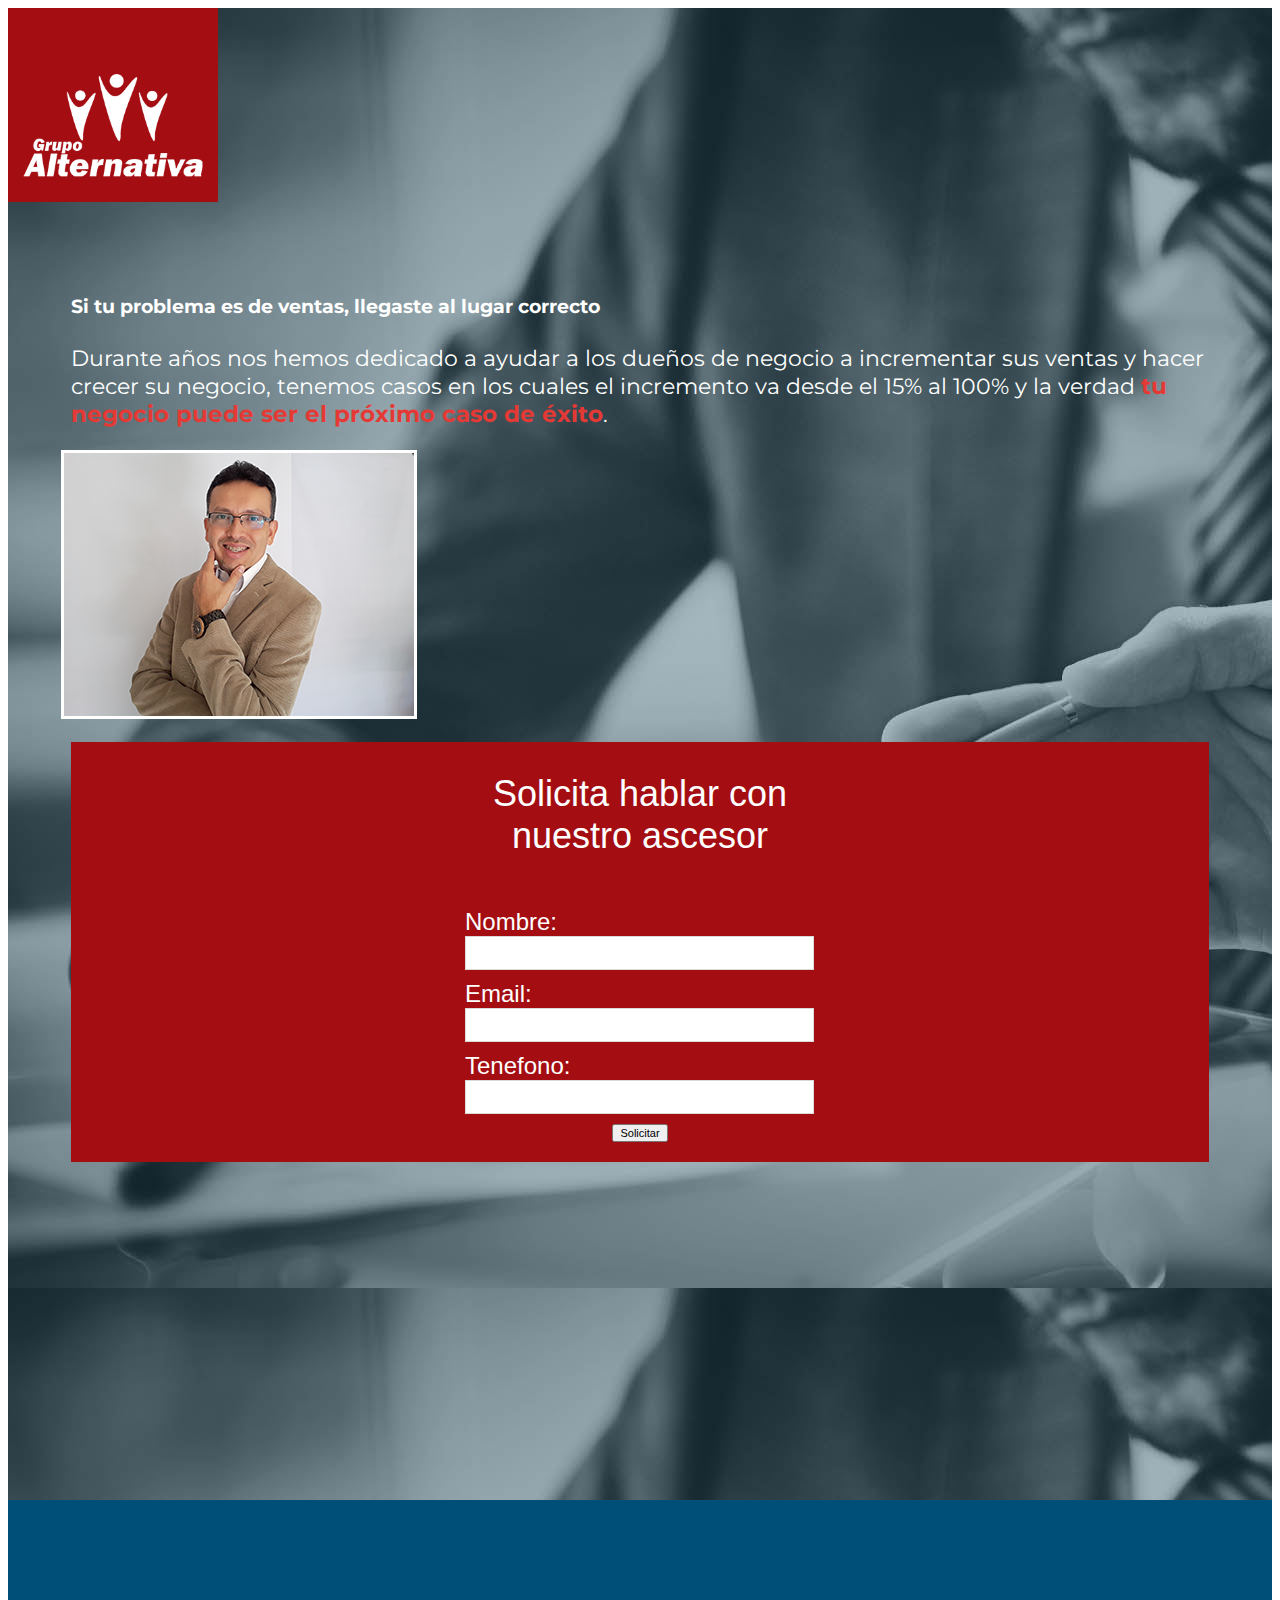
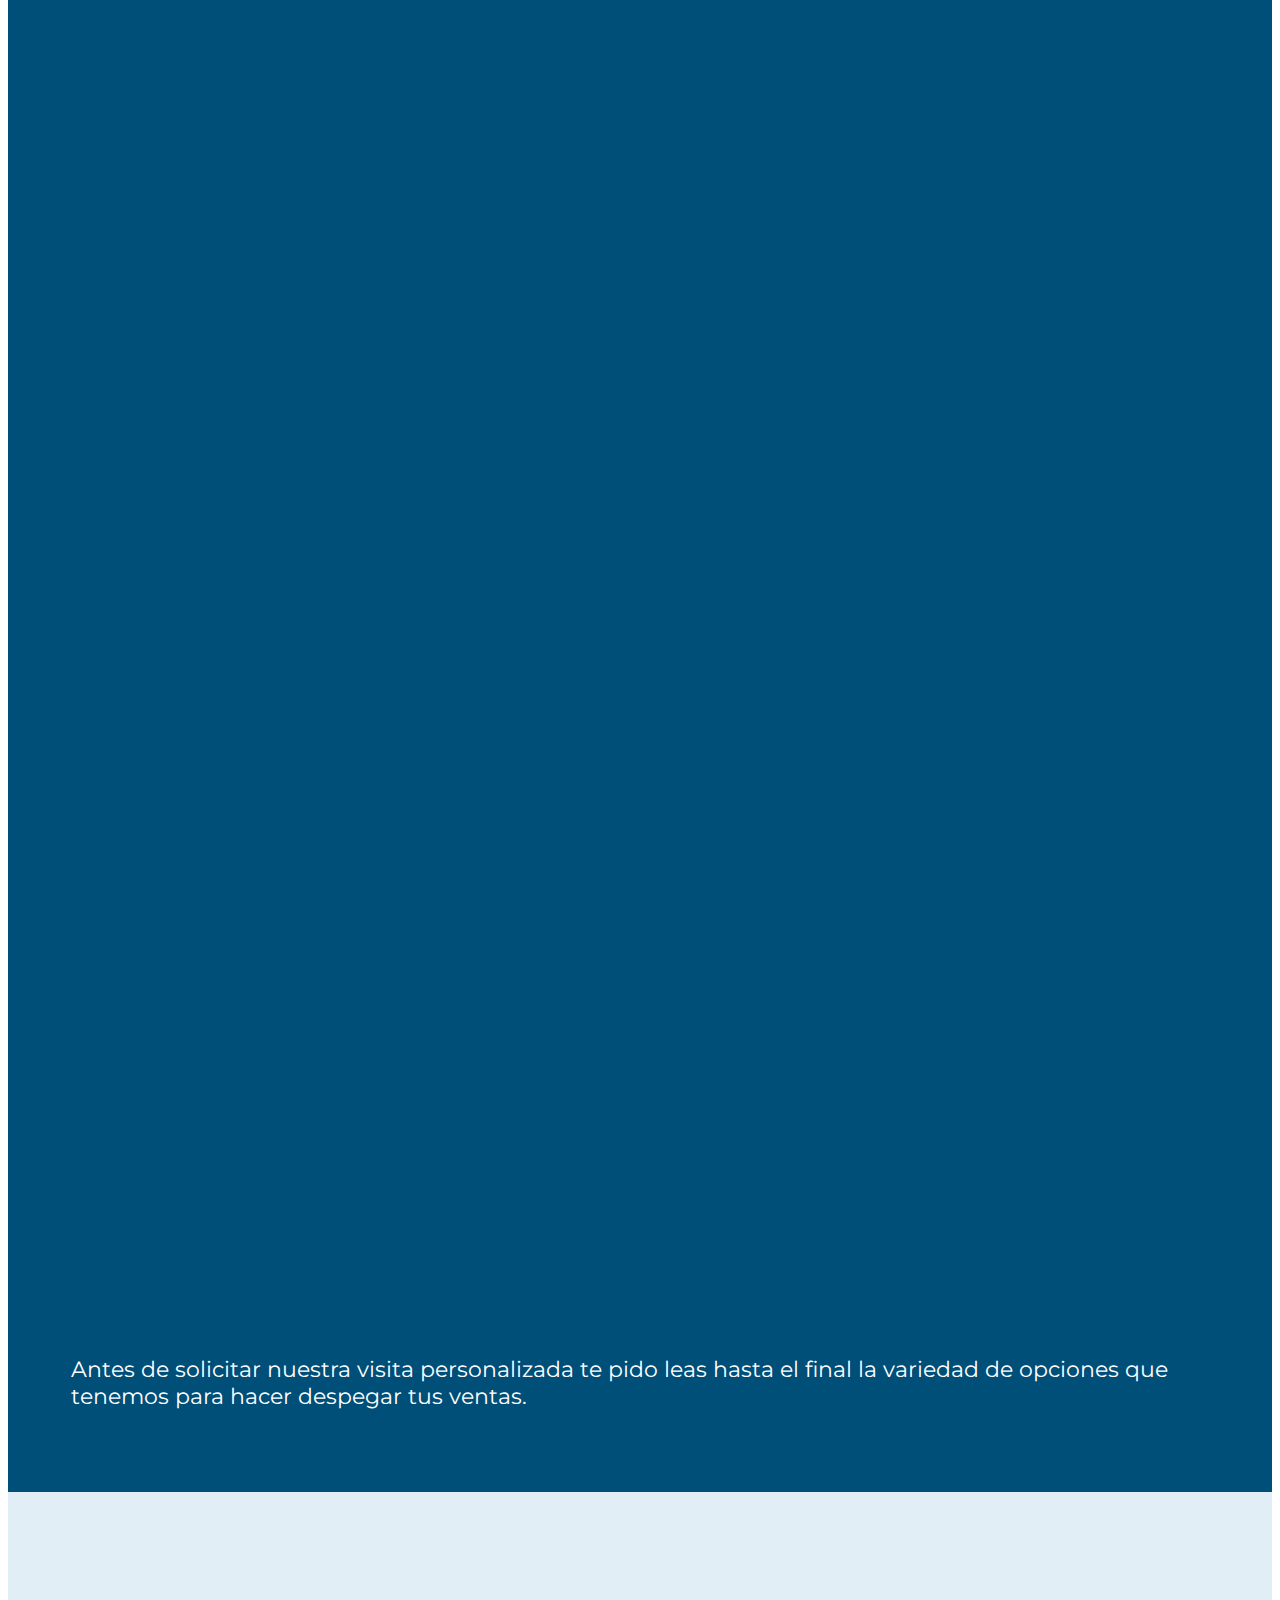
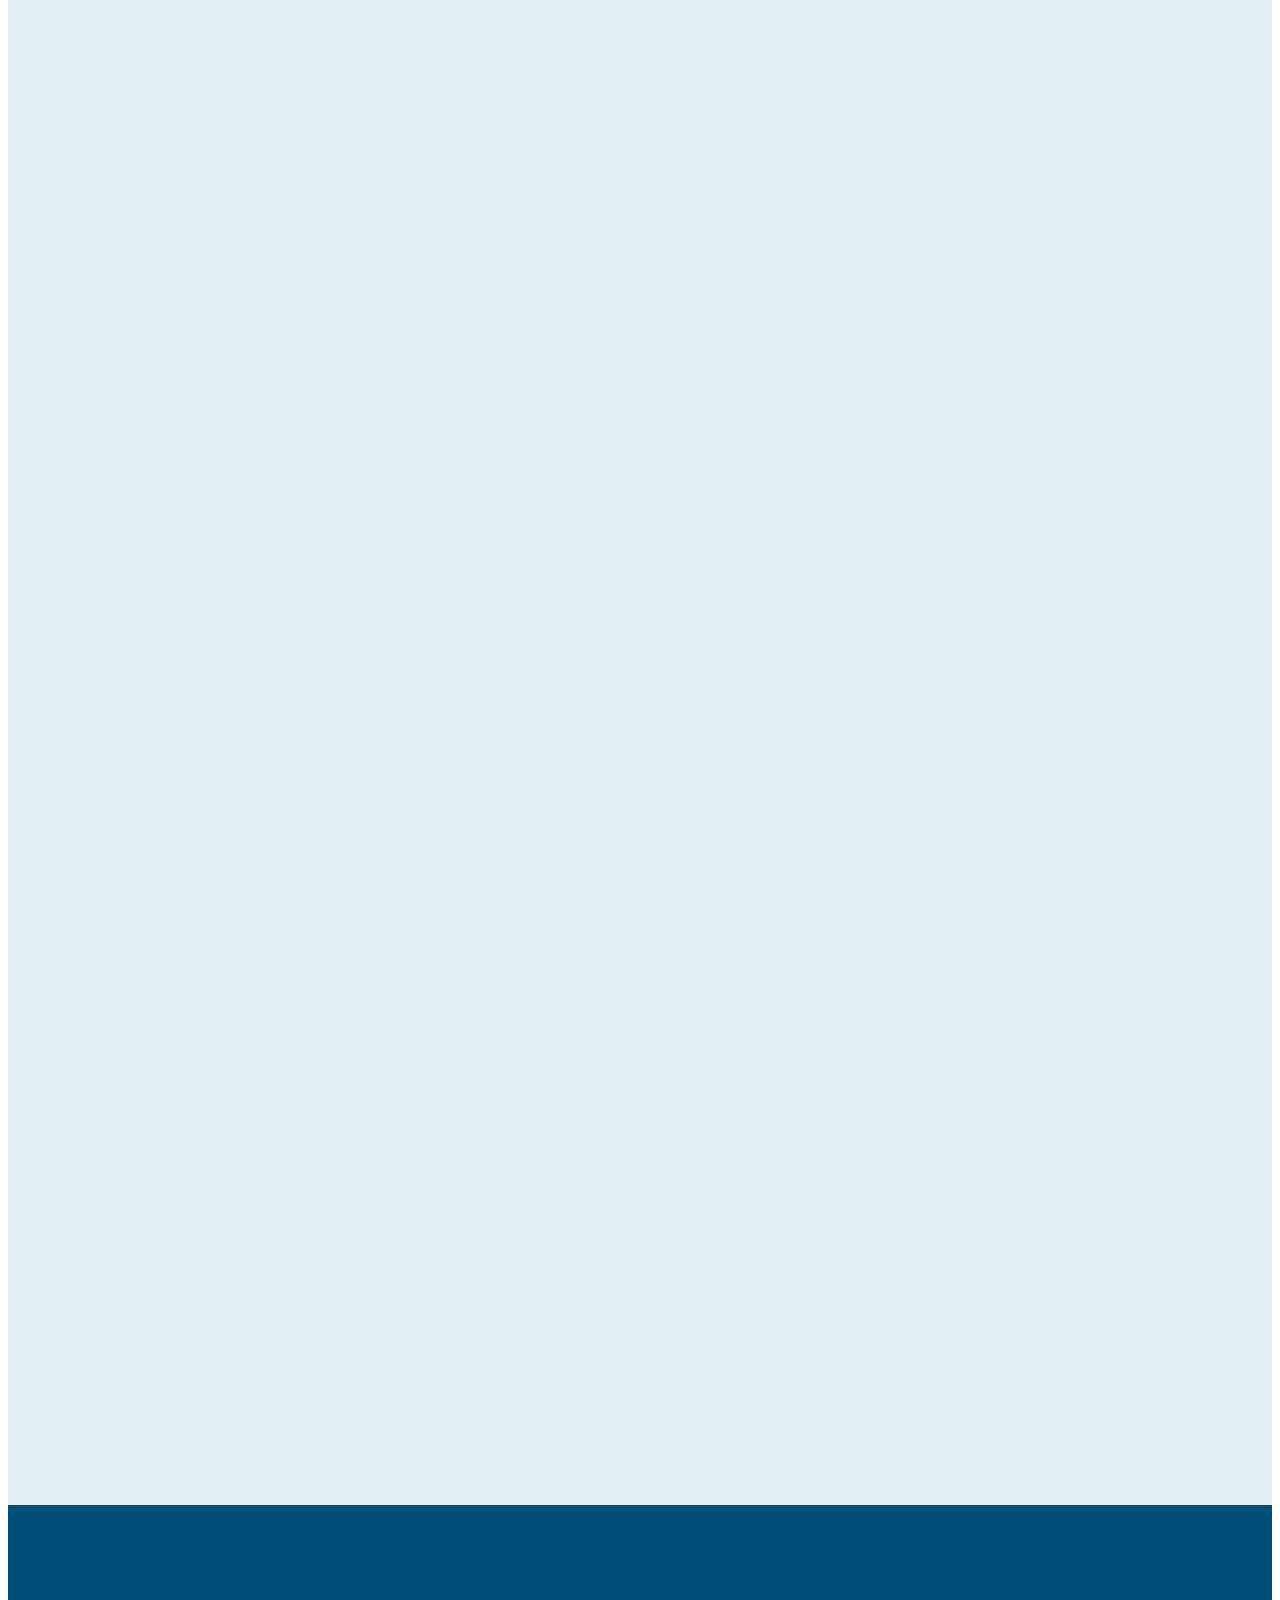
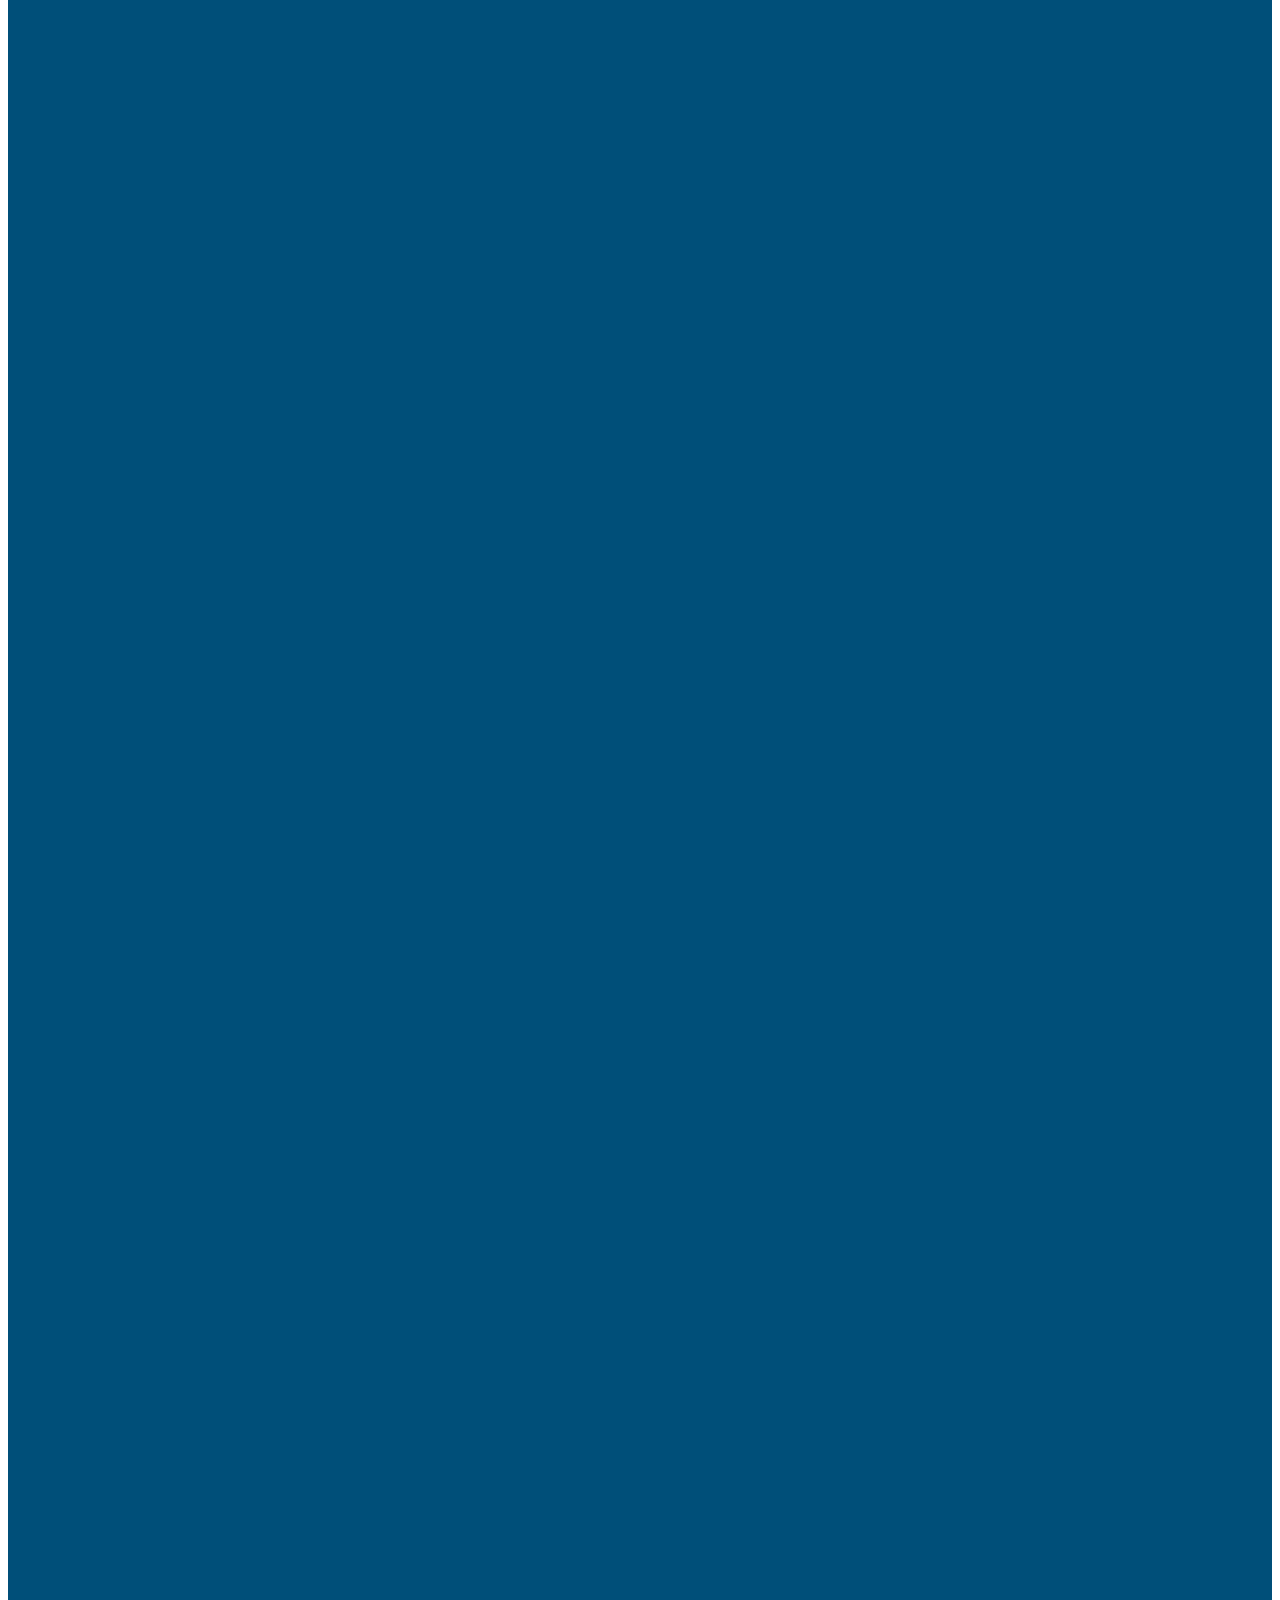
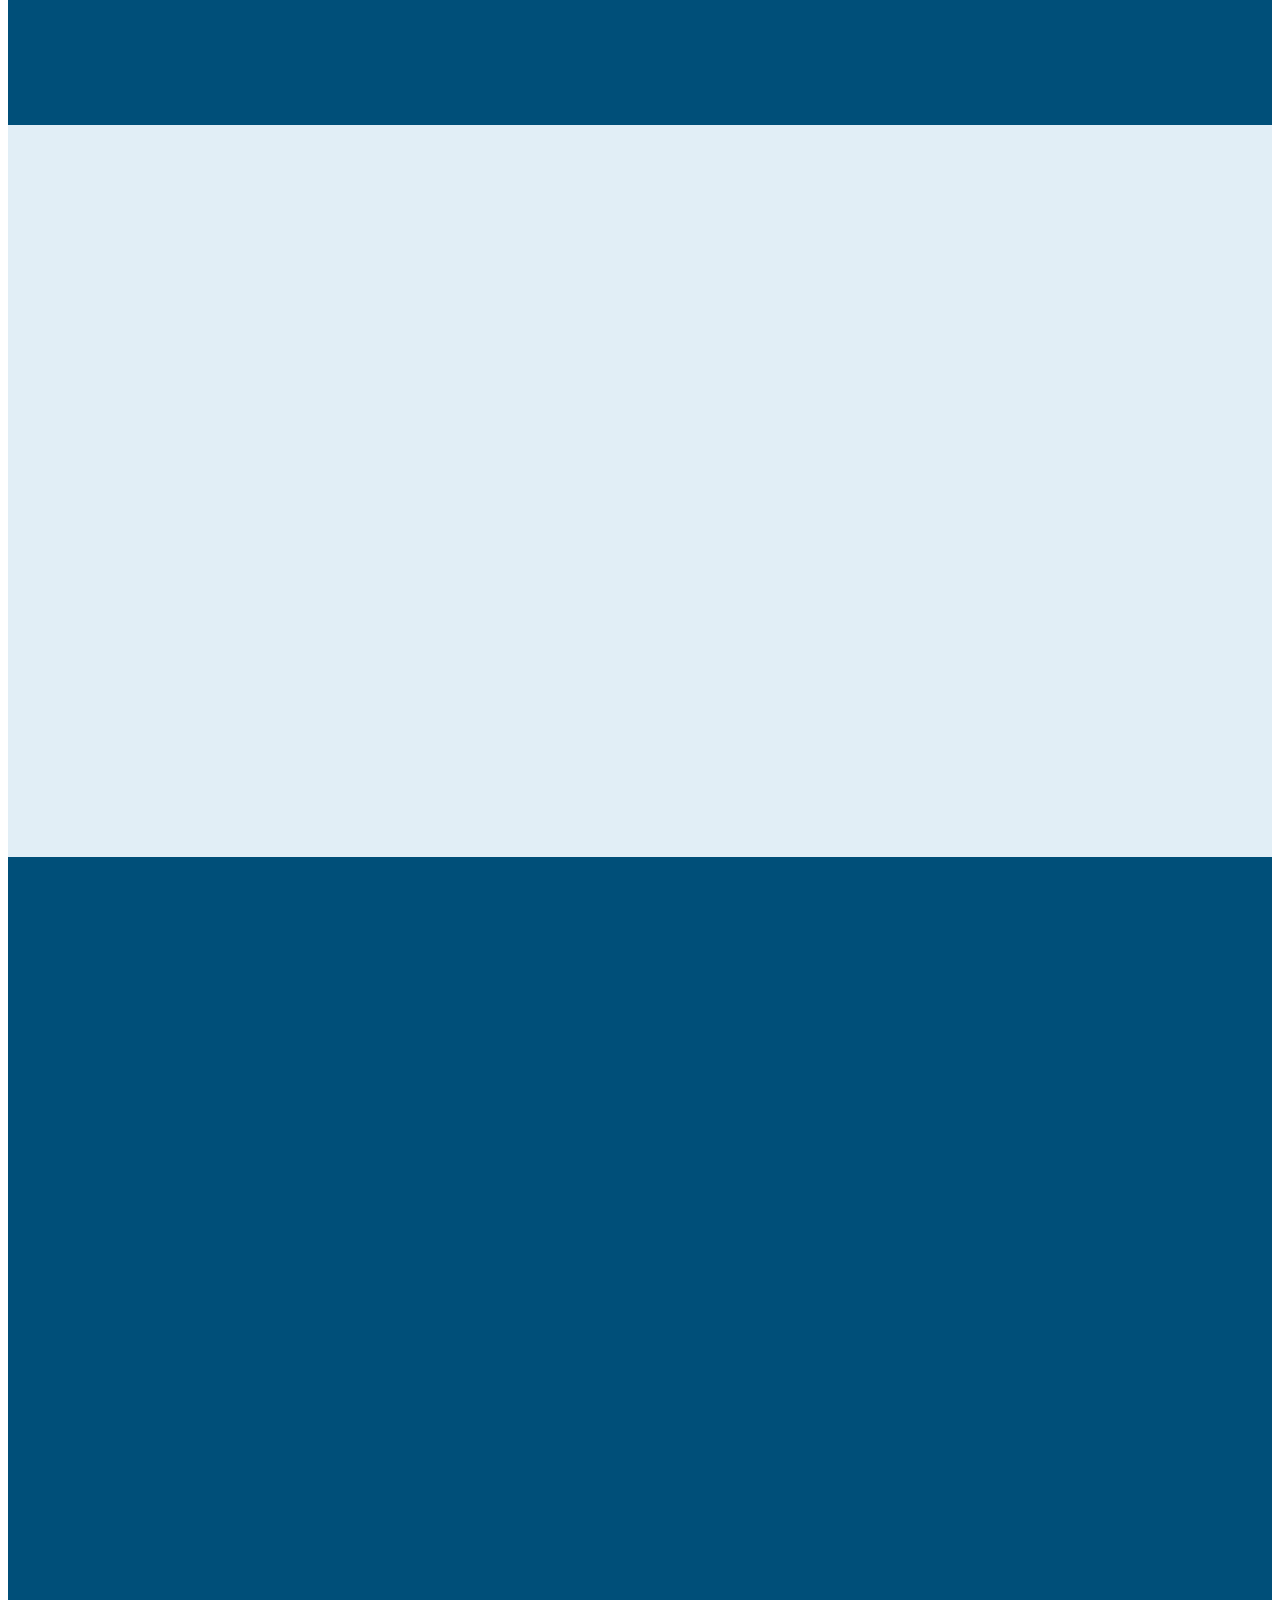
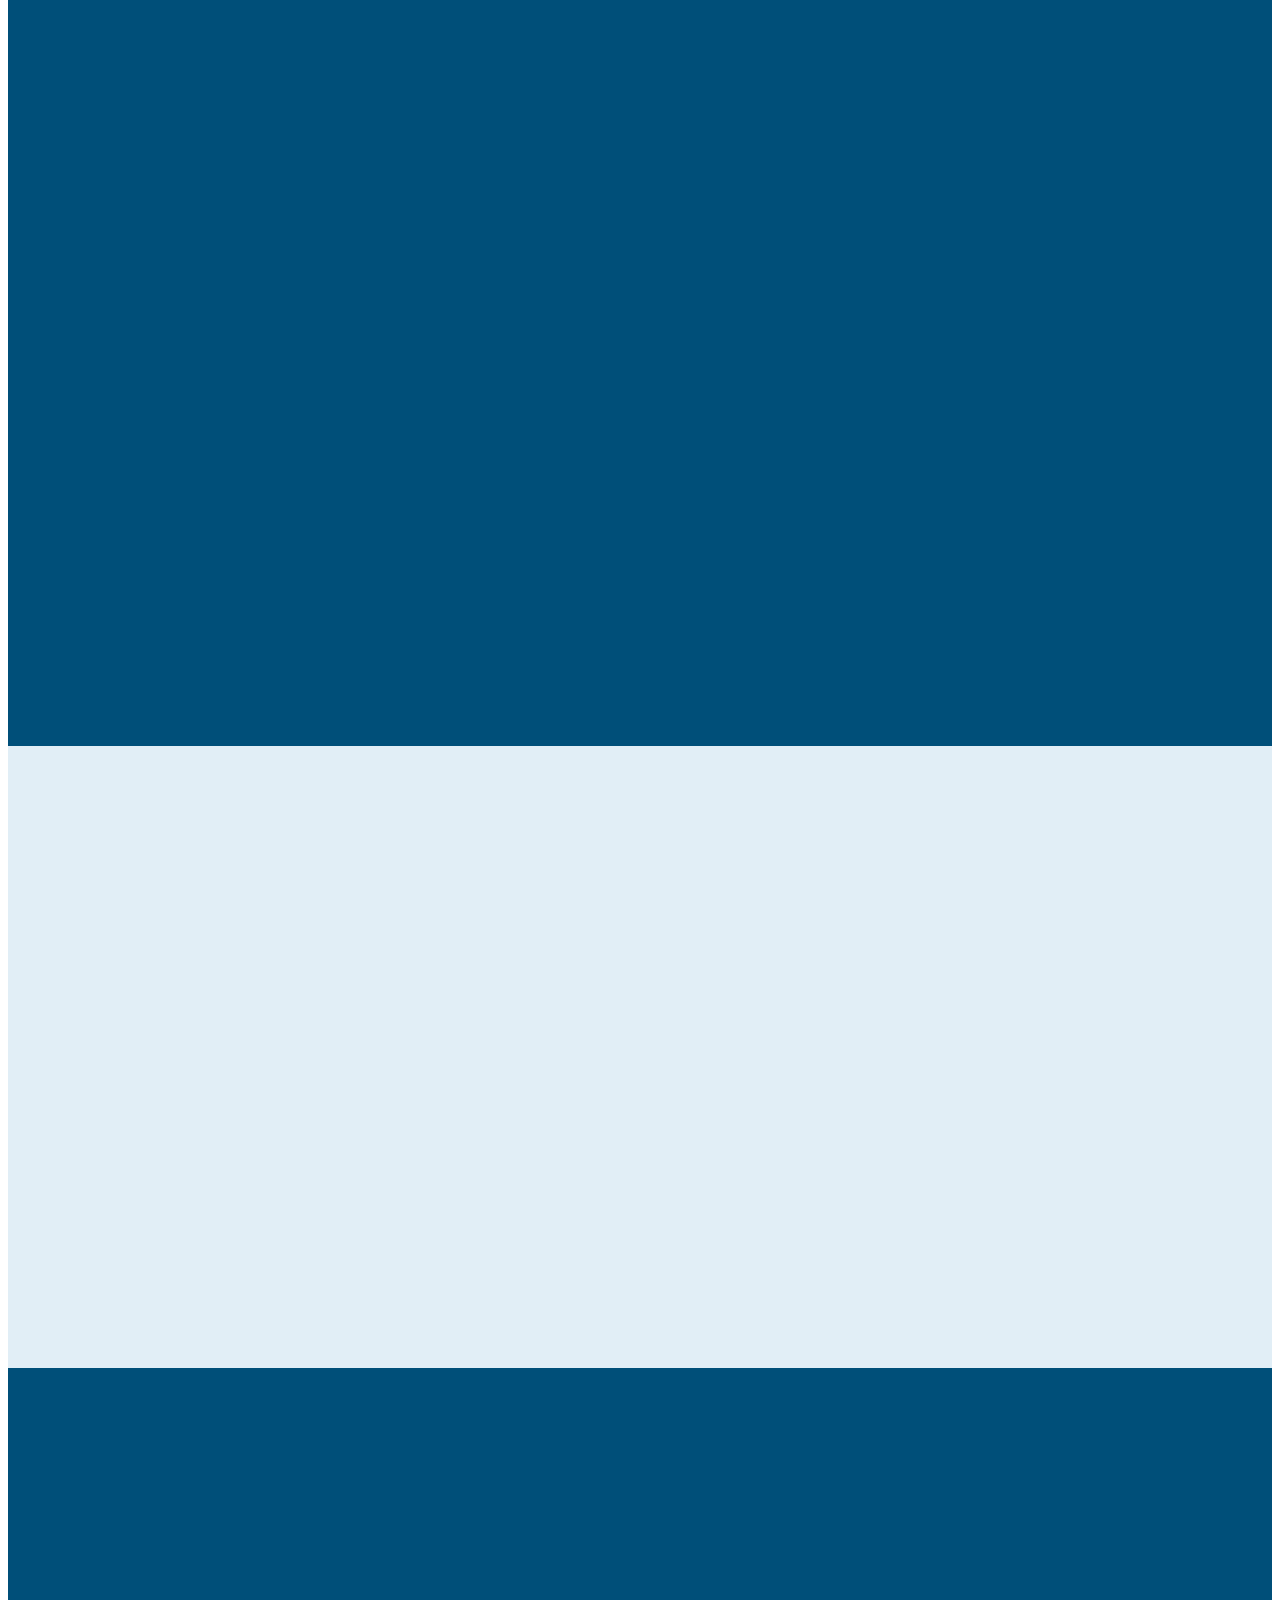
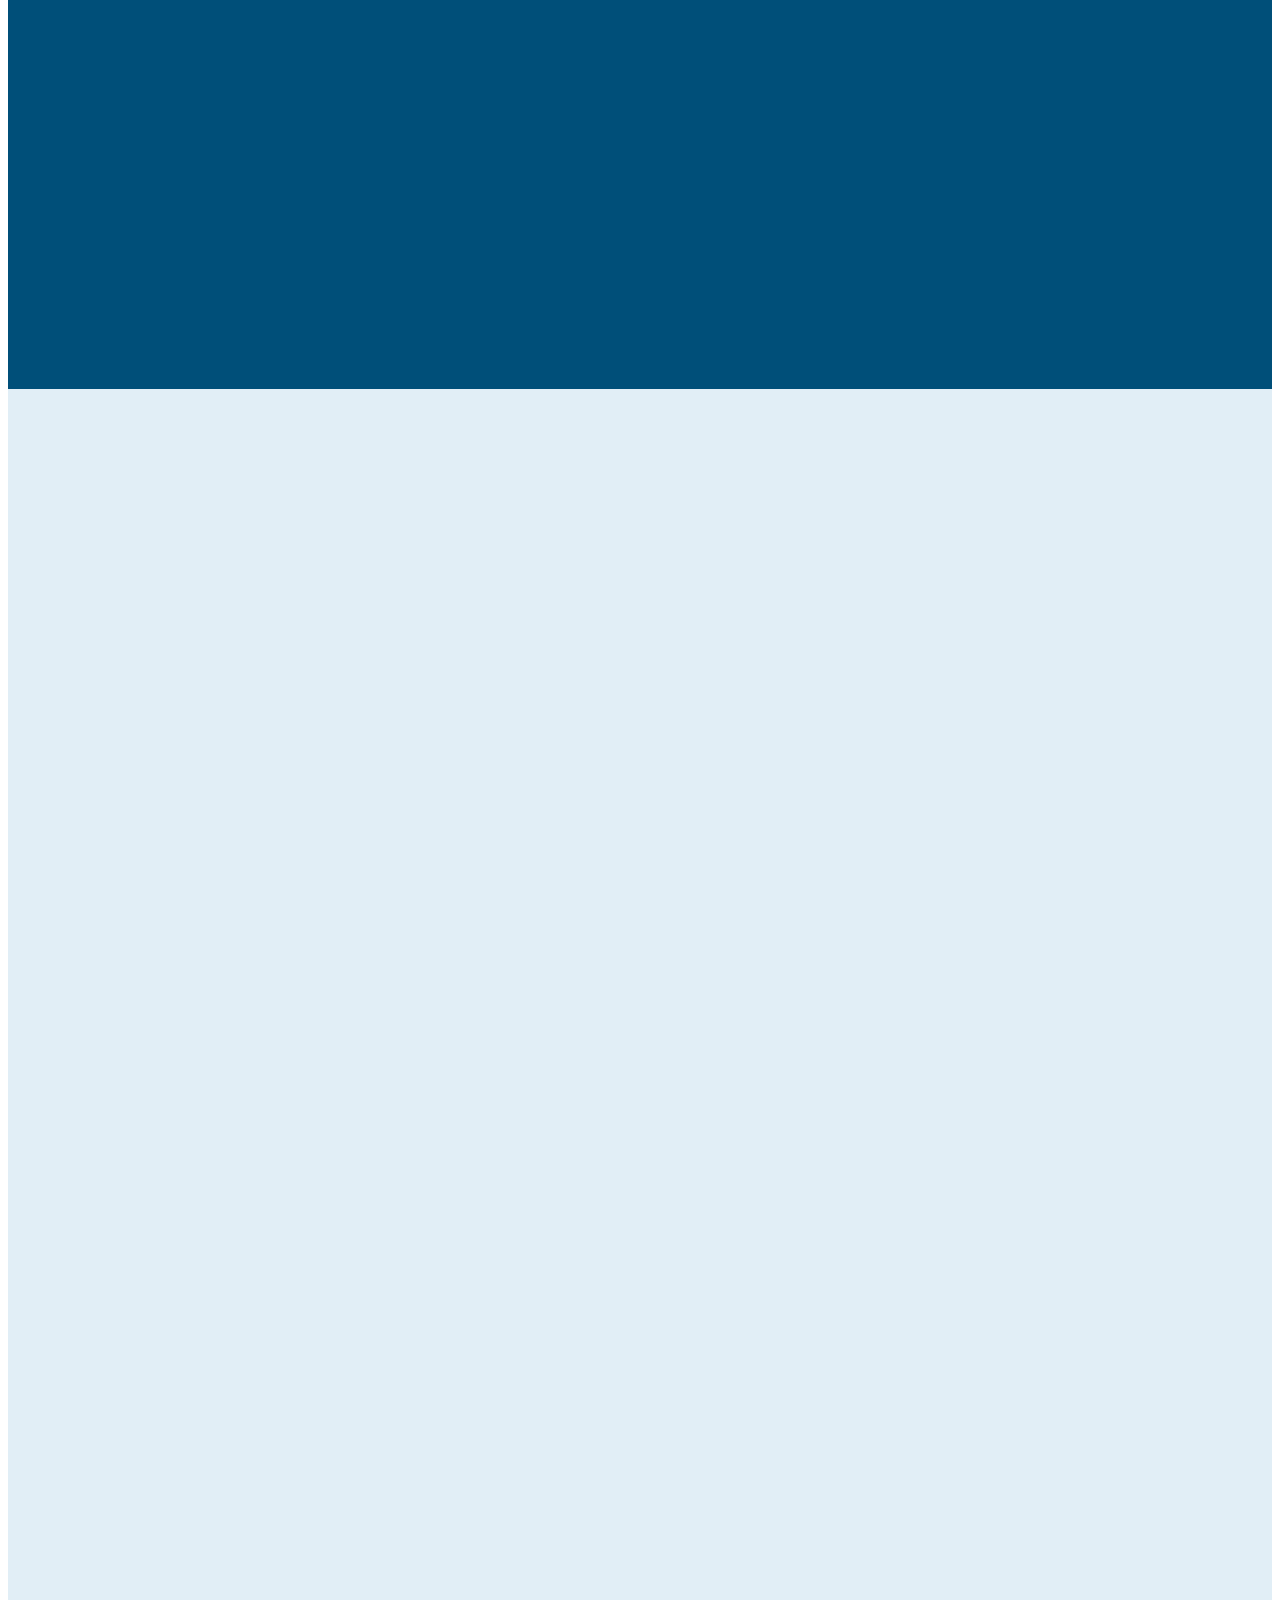
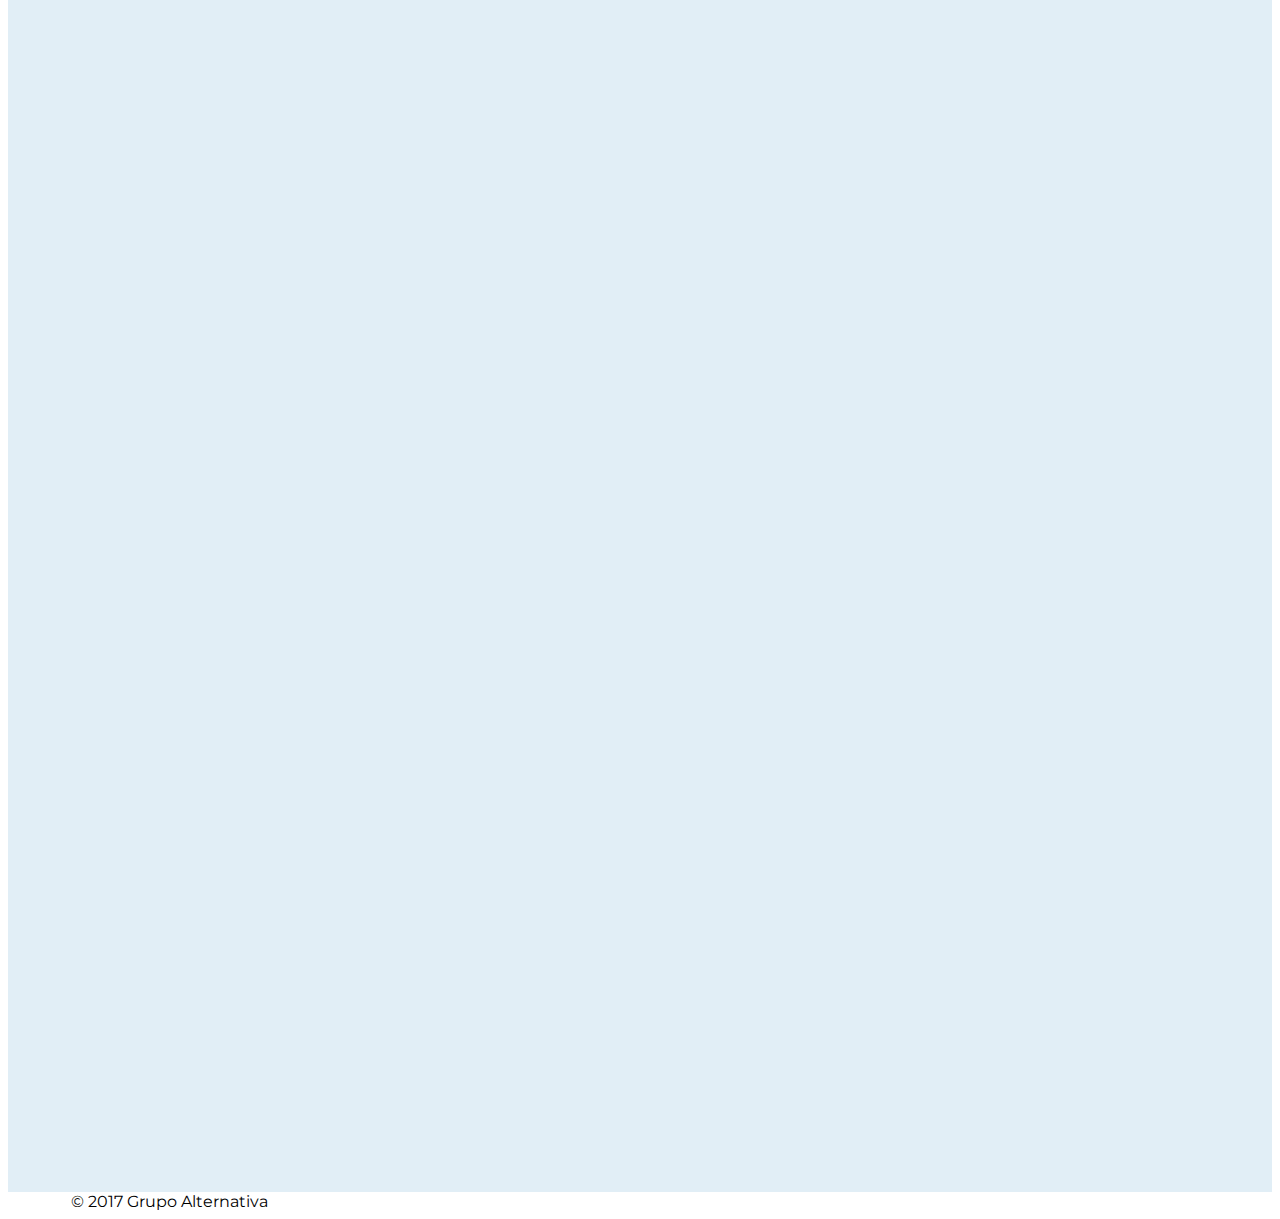
==== commit b5a03519: "final" ====
--- a/index.html
+++ b/index.html
@@ -210,10 +210,9 @@
           <br>
           <div class="col l4 s10 push-s1 wow fadeInRight">
             <ul>
-
-
               <li>Página Web</li>
-              <li>Páginas de aterrizaje (landing)</li>
+              <span class="show-on-small-only"><li>Landing Page</li></span>
+              <span class="hide-on-small-only"><li>Páginas de aterrizaje (landing)</li></span>
               <li>Redes sociales</li>
               <li>Canal de youtube</li>
               <li>Videos y fotos</li>
@@ -222,6 +221,8 @@
               <li>Transmisiones en vivo</li>
               <li>Webinars</li>
               <li>Chat bot</li>
+
+
           </ul>
 
           </div>
--- a/css/style.css
+++ b/css/style.css
@@ -15,10 +15,8 @@
 }
 
 .header {
-    background: #004e65;
-    color: #fff;
-    background: white;
-    color: #000;
+    background-image: url(../images/bg2.jpg);
+    color: #FFF;
 }
 
 .resalte{
@@ -60,10 +58,11 @@
     padding-bottom: 120px;
 }
 
-ul,li { list-style-type: circle;
+ul,li { list-style-type: circle !important;
         list-style-position:inside;
         margin:0;
         padding:0; }
+
 
 .tipo{
 
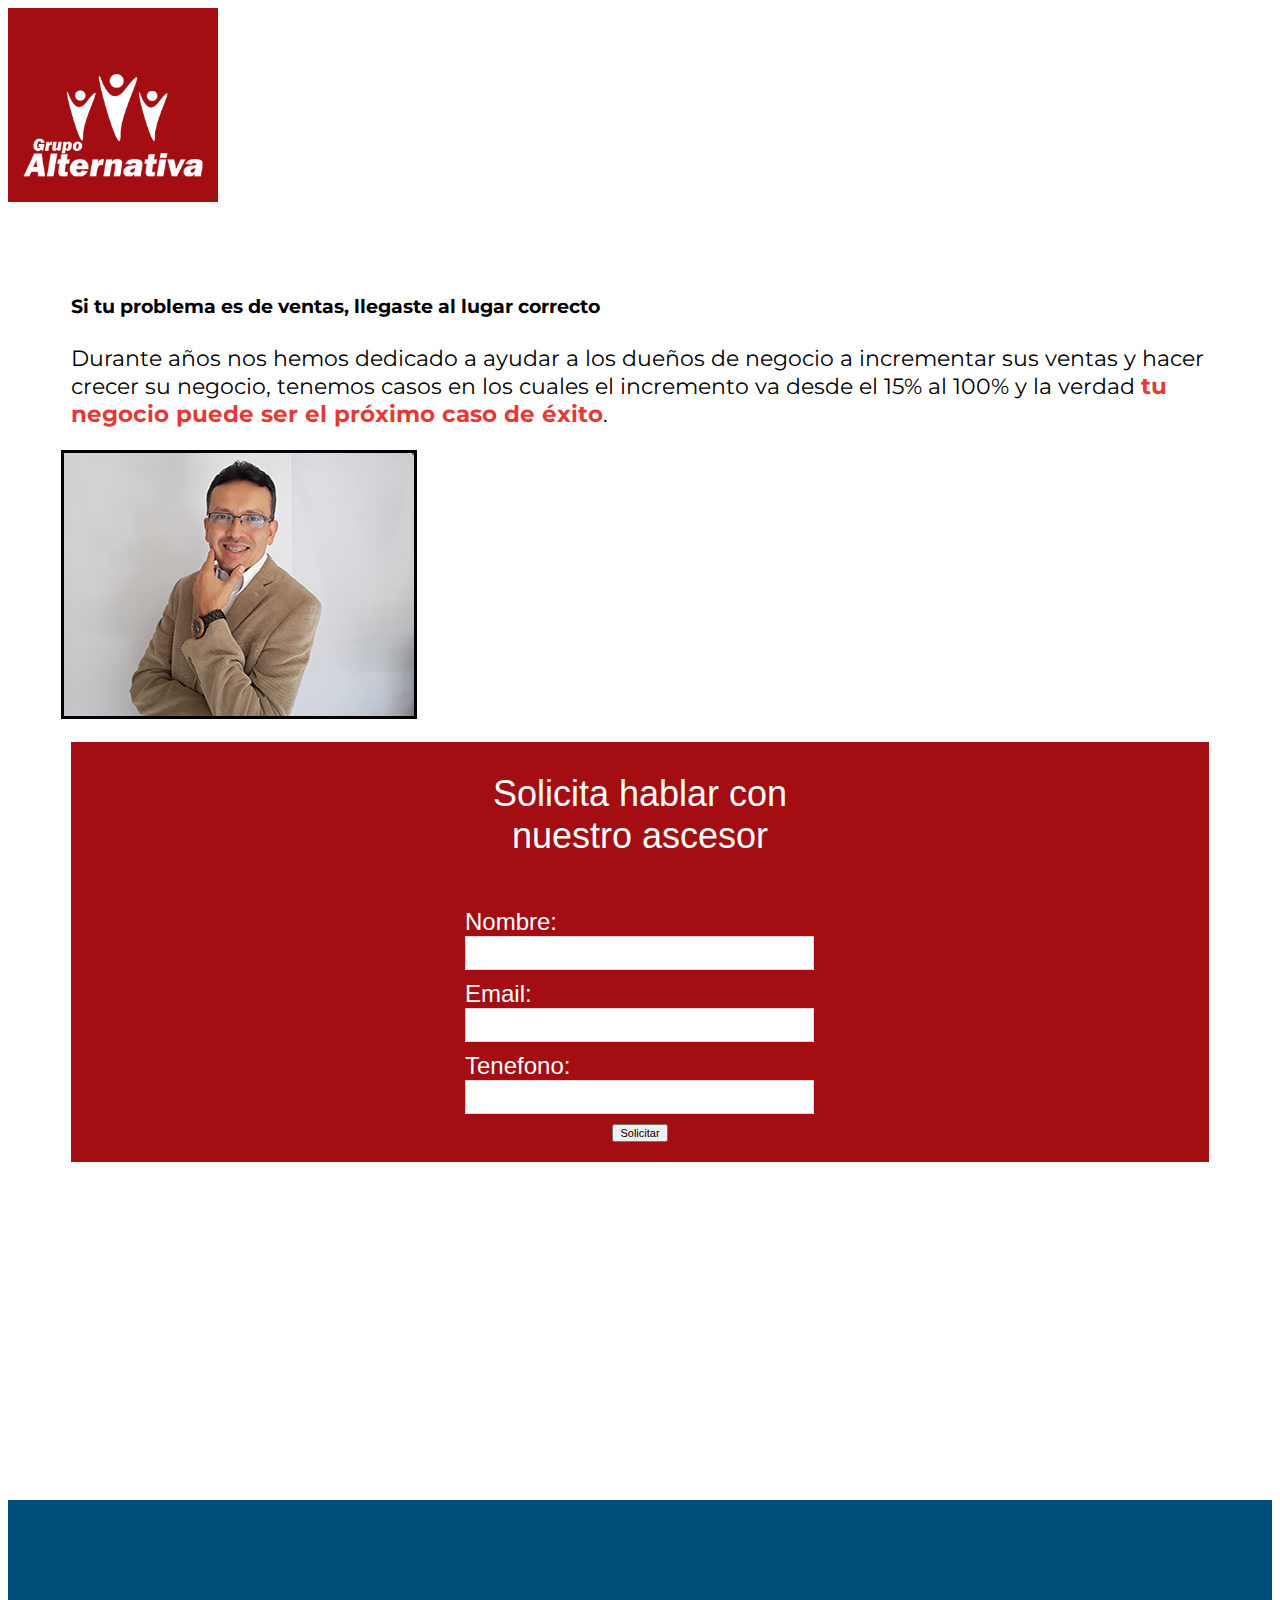
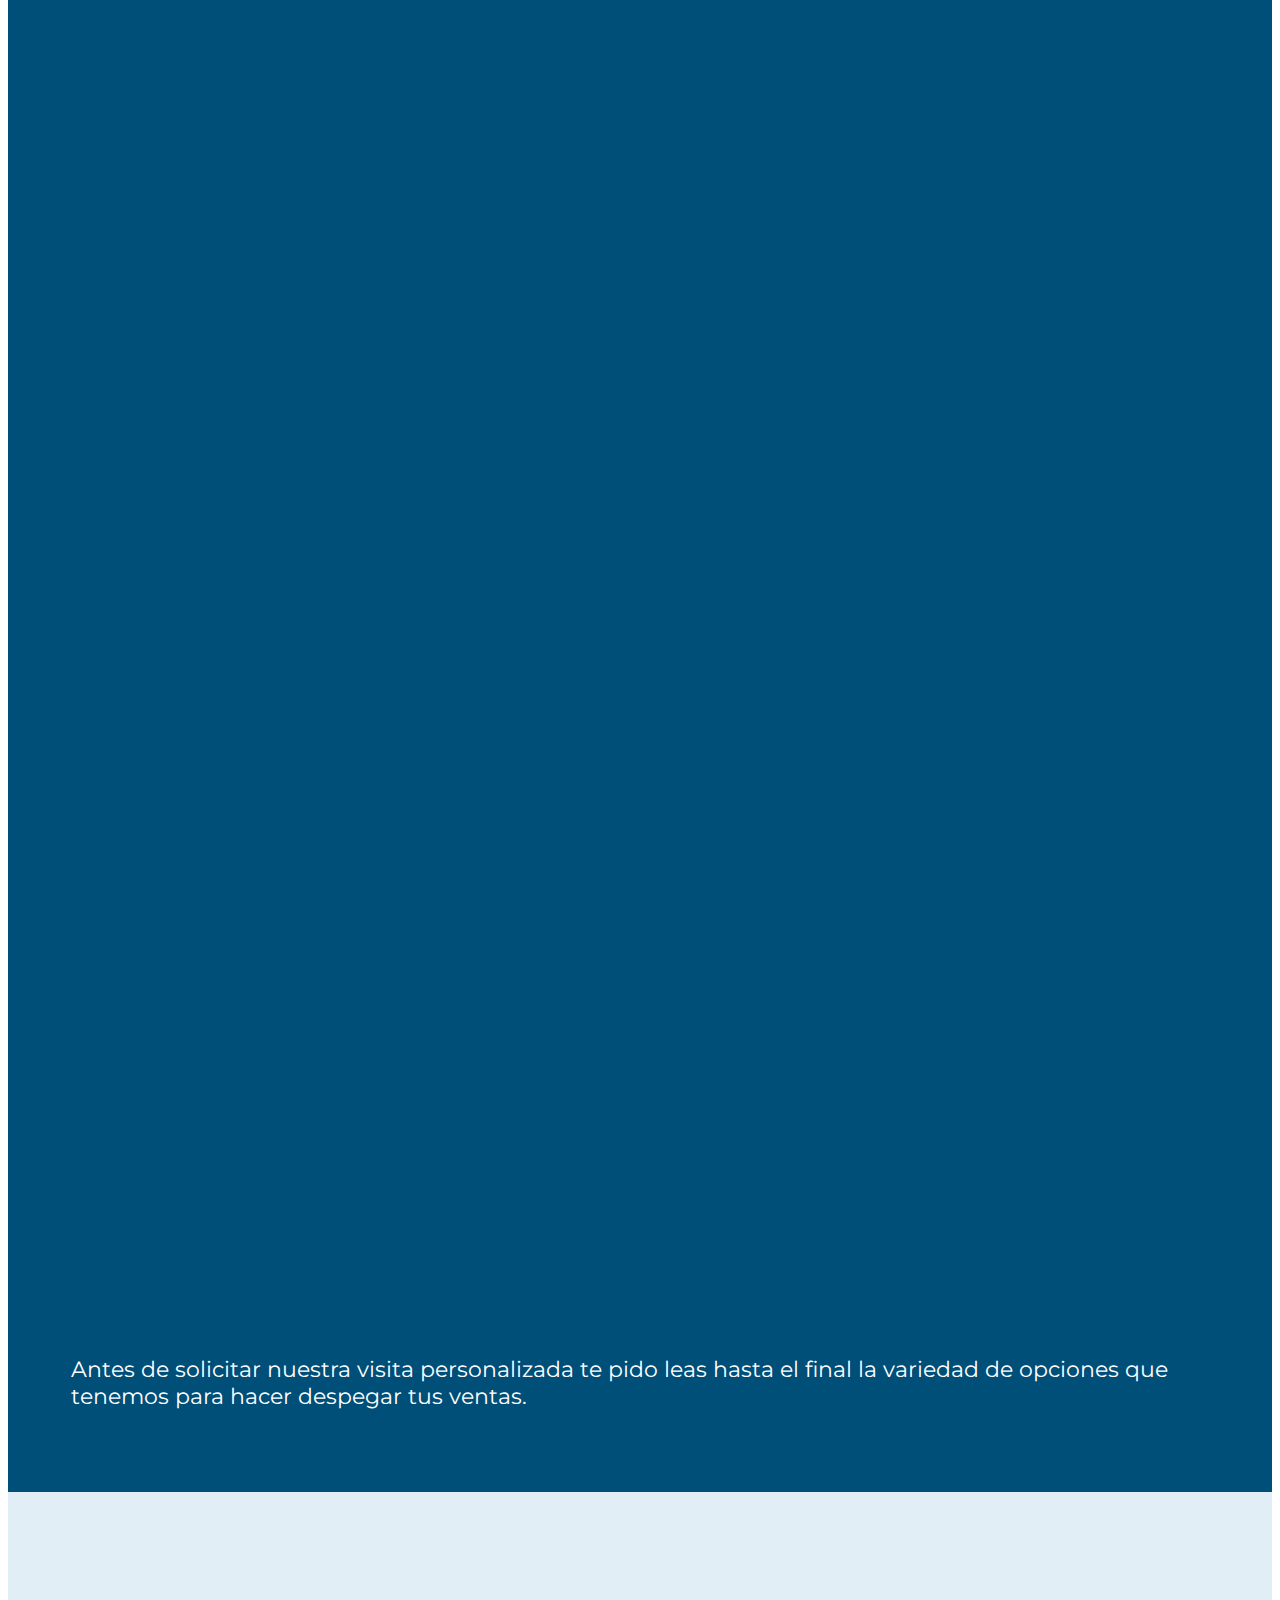
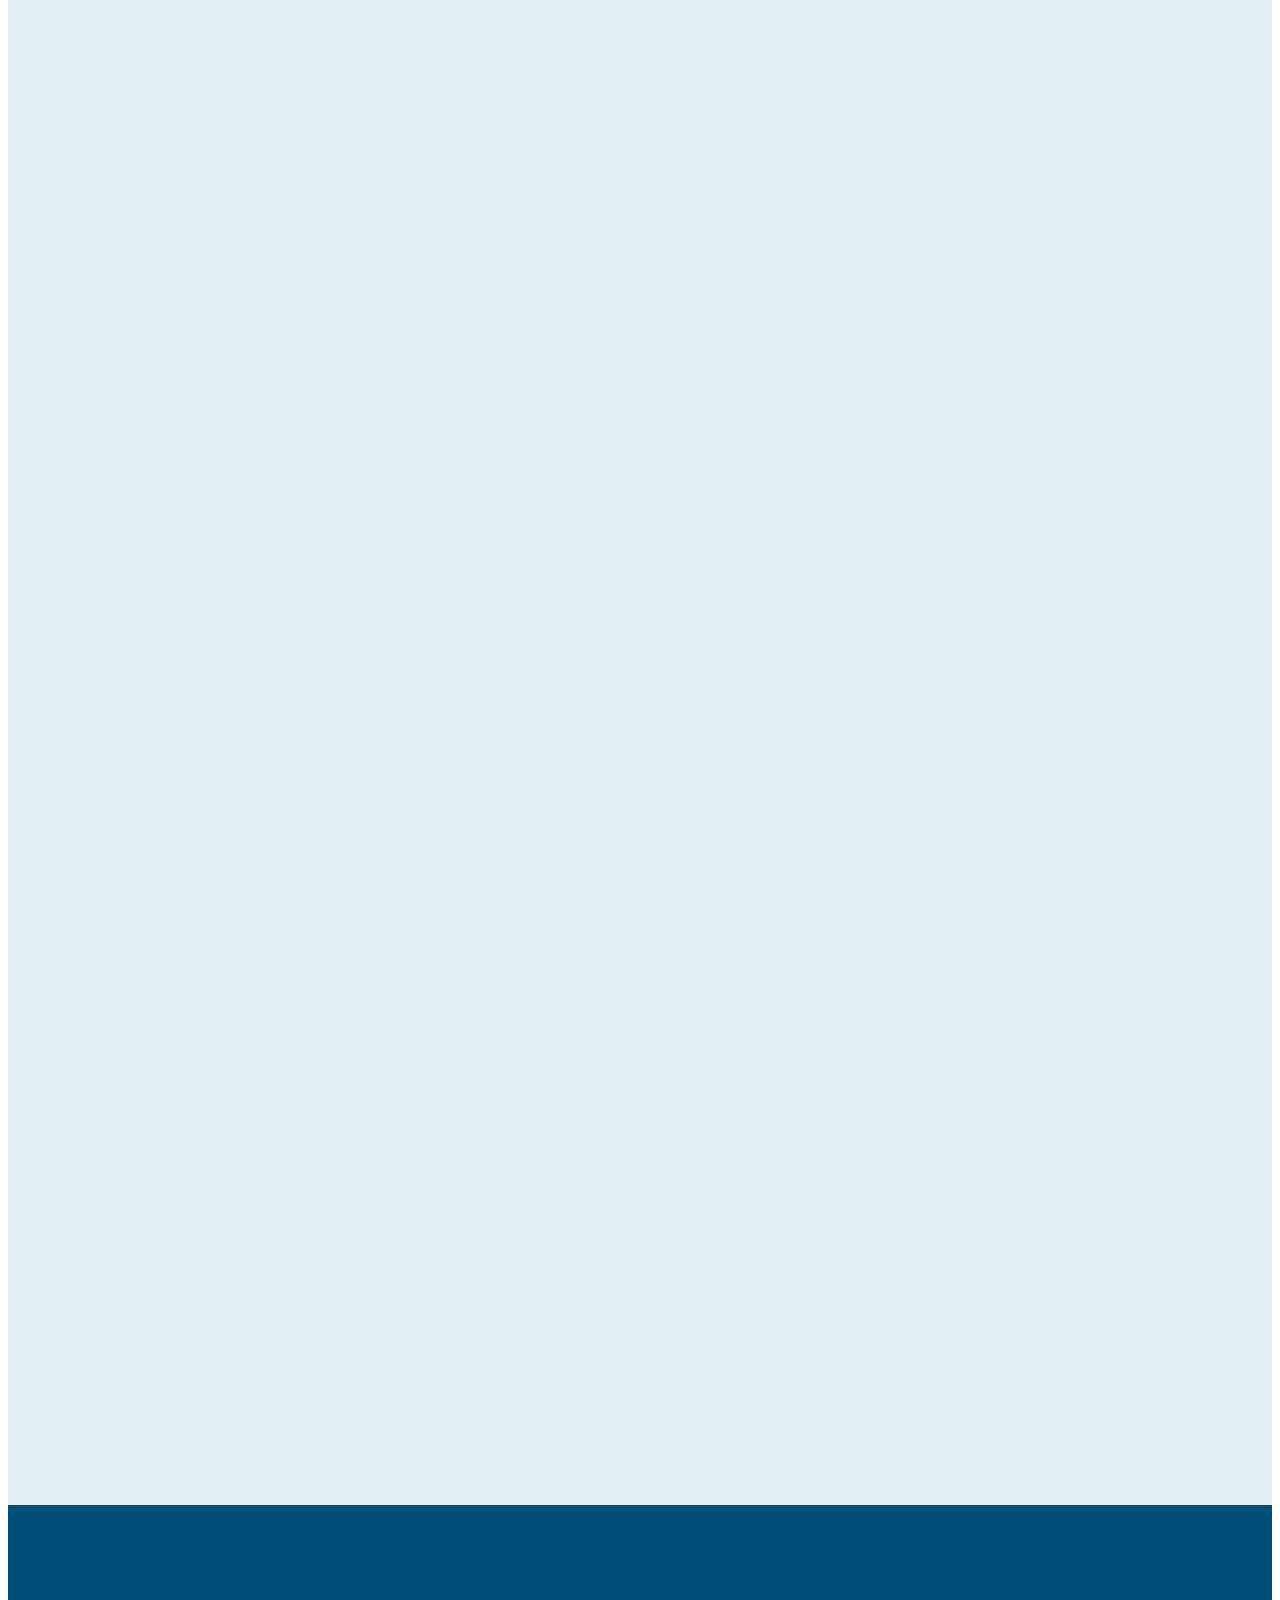
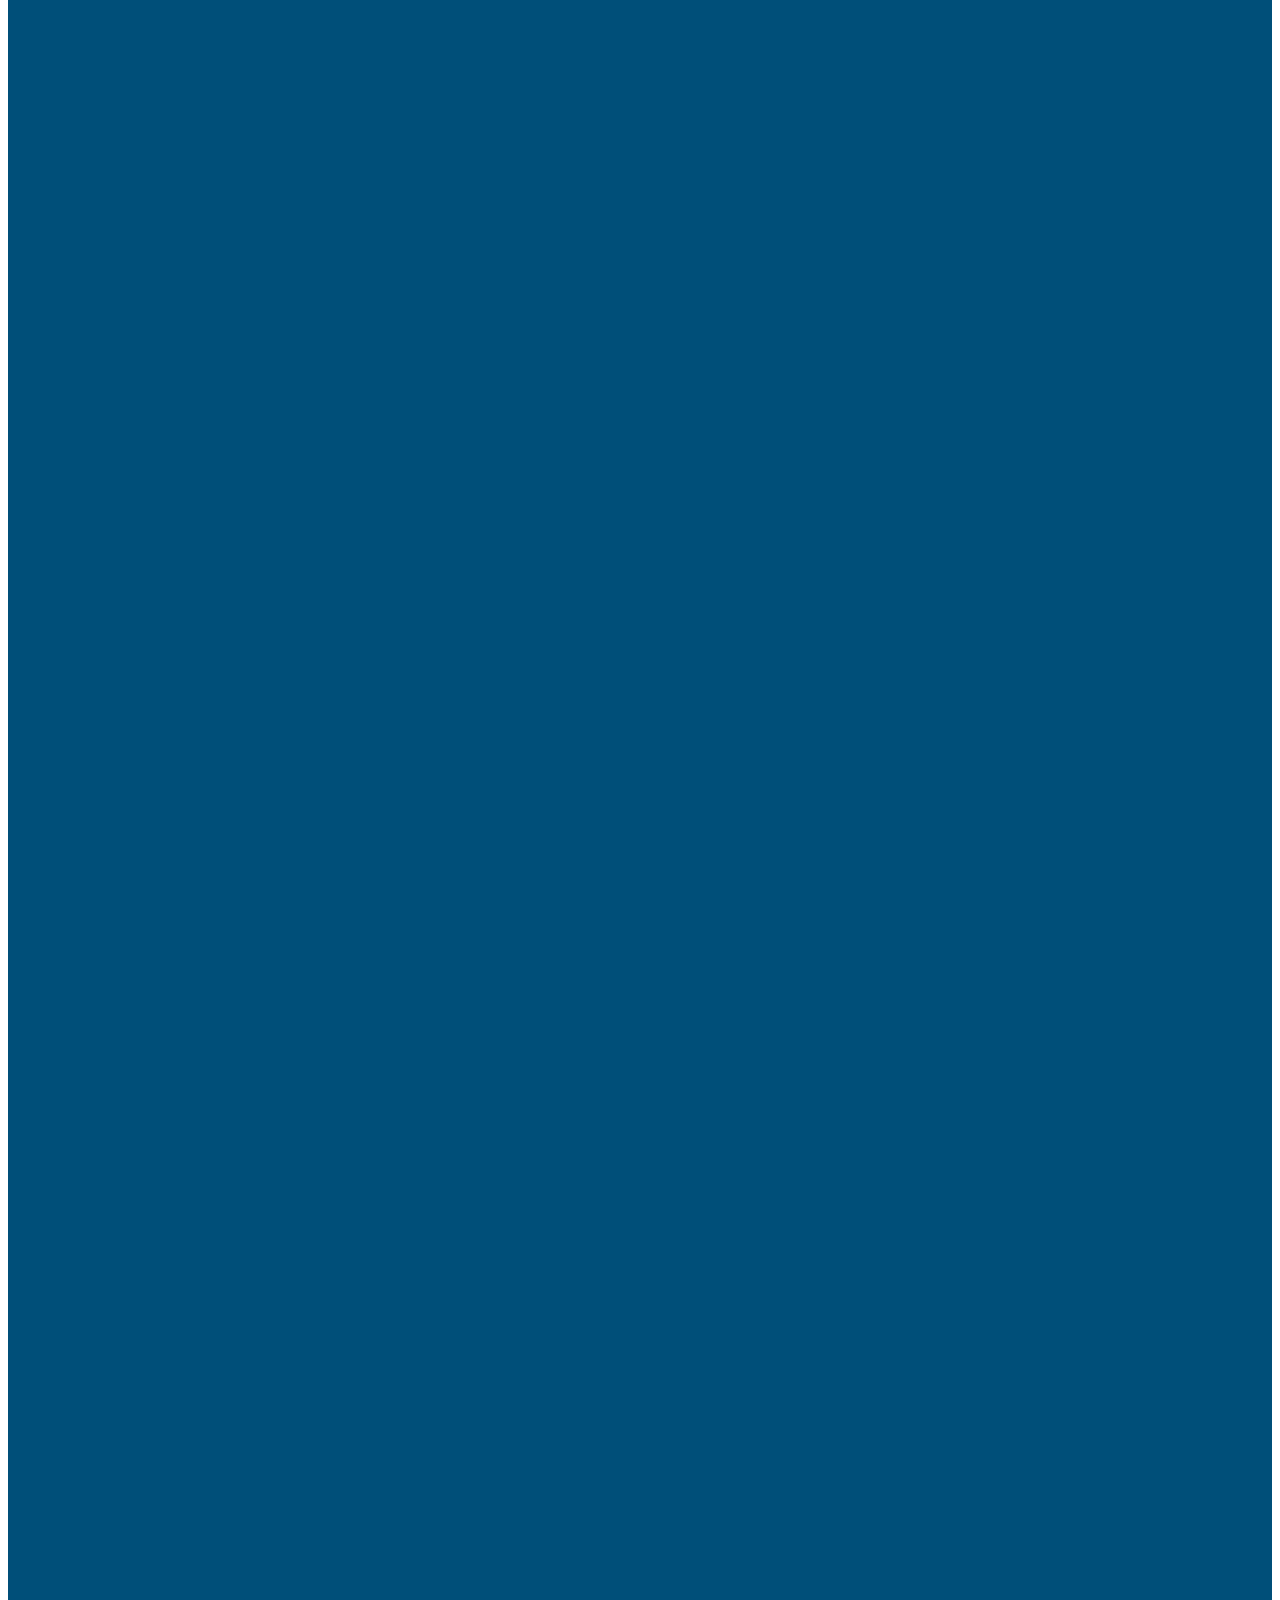
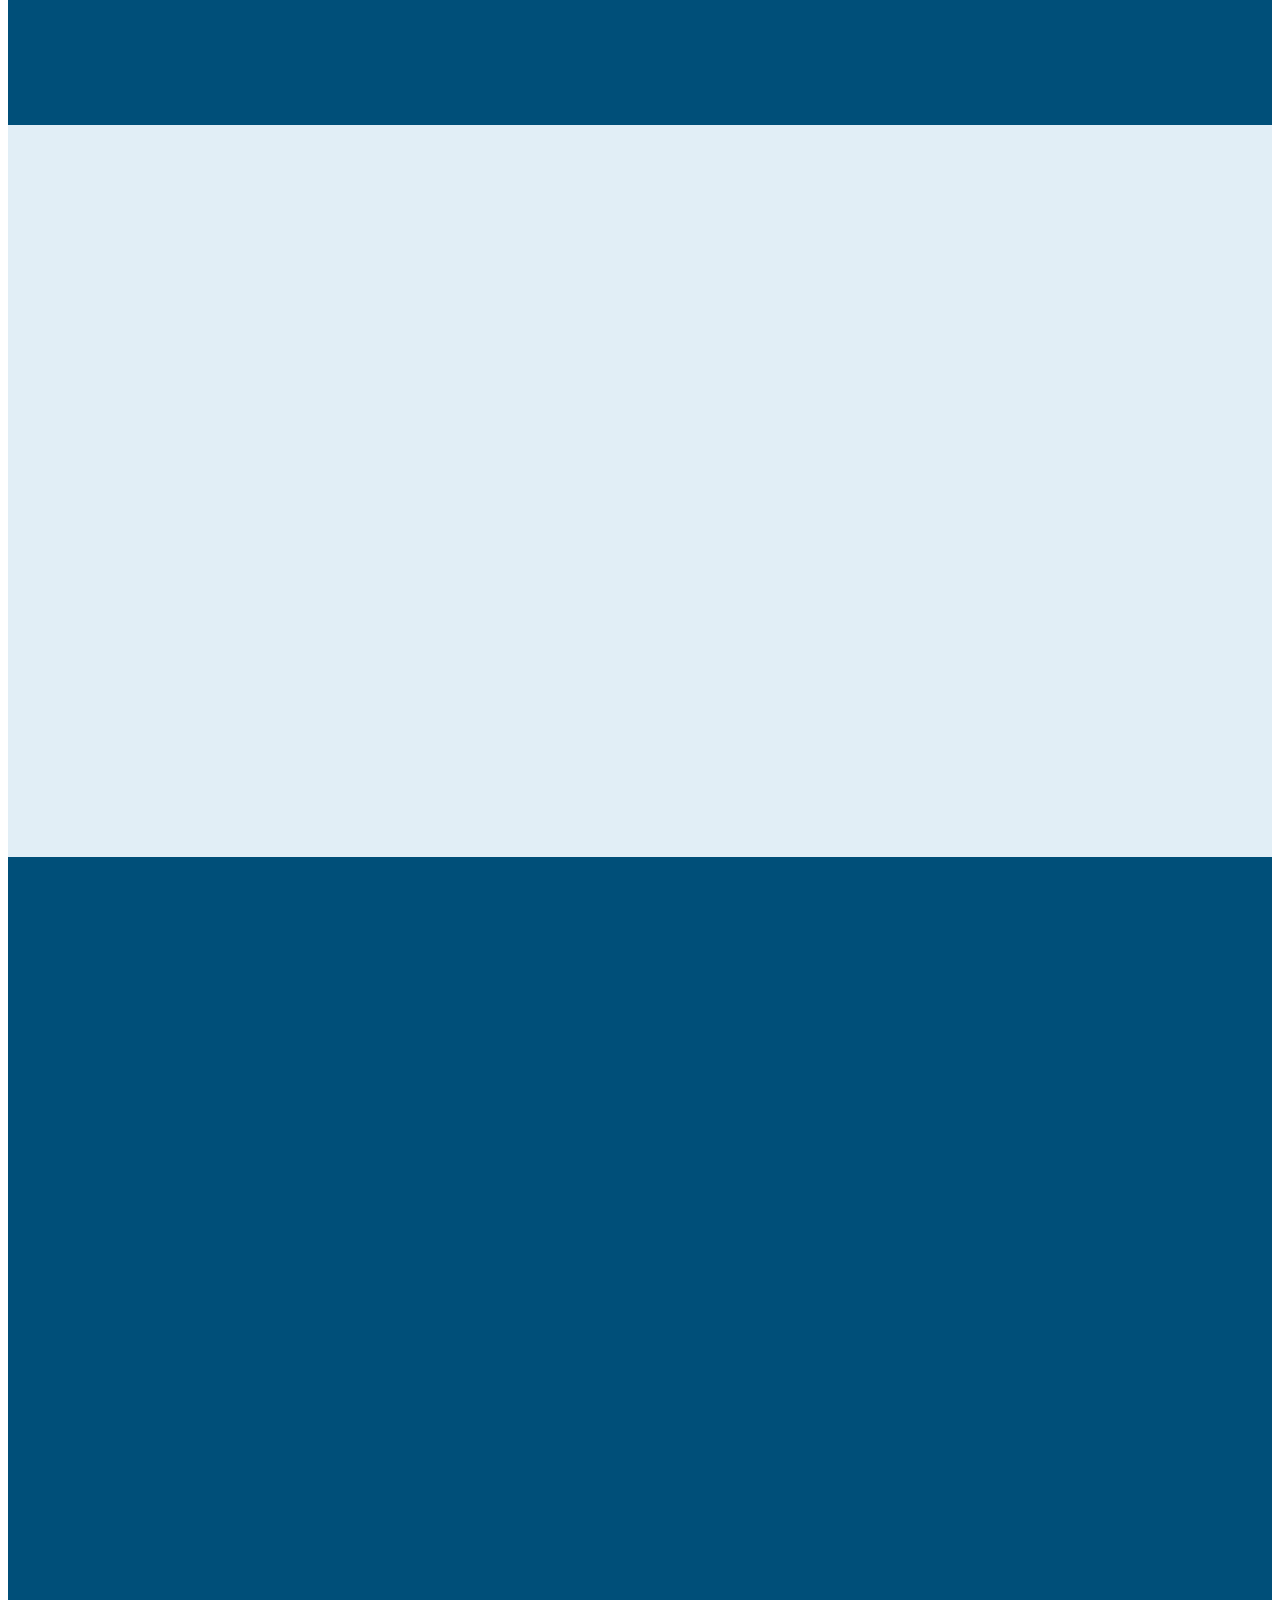
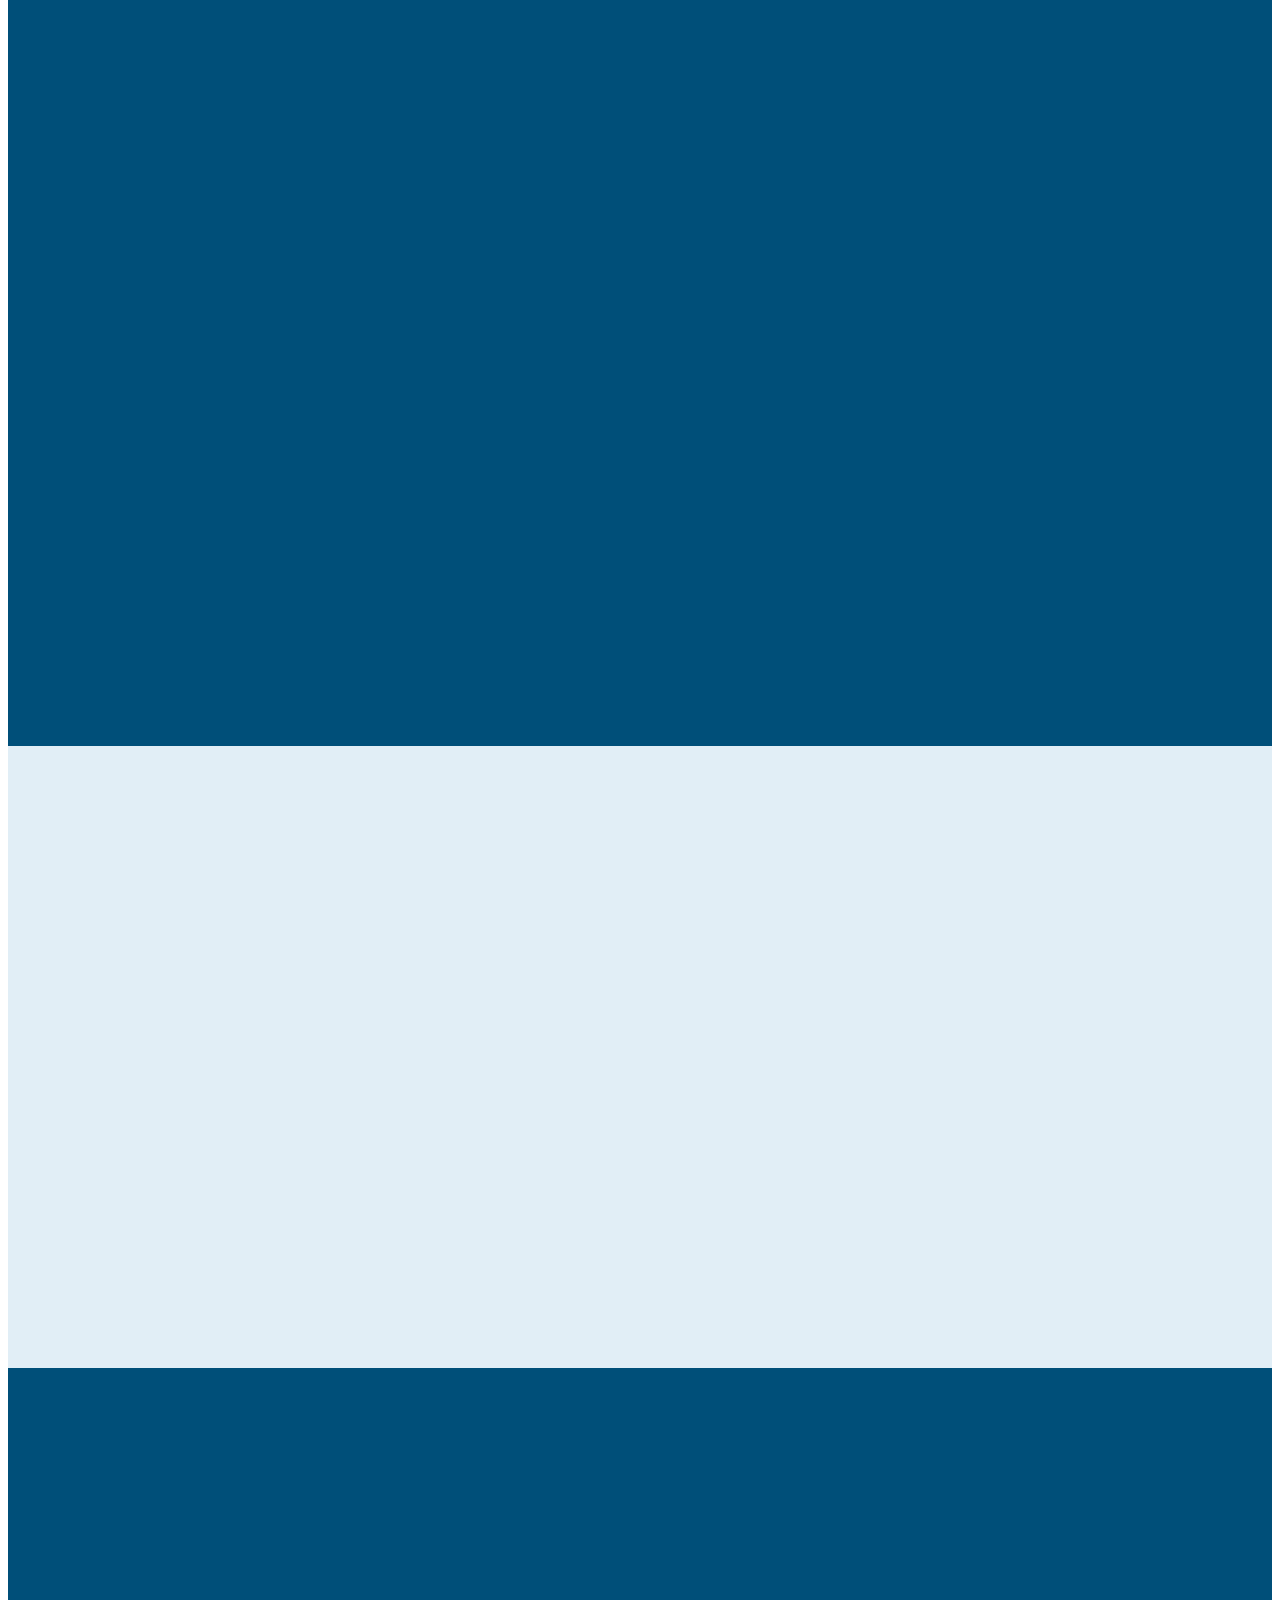
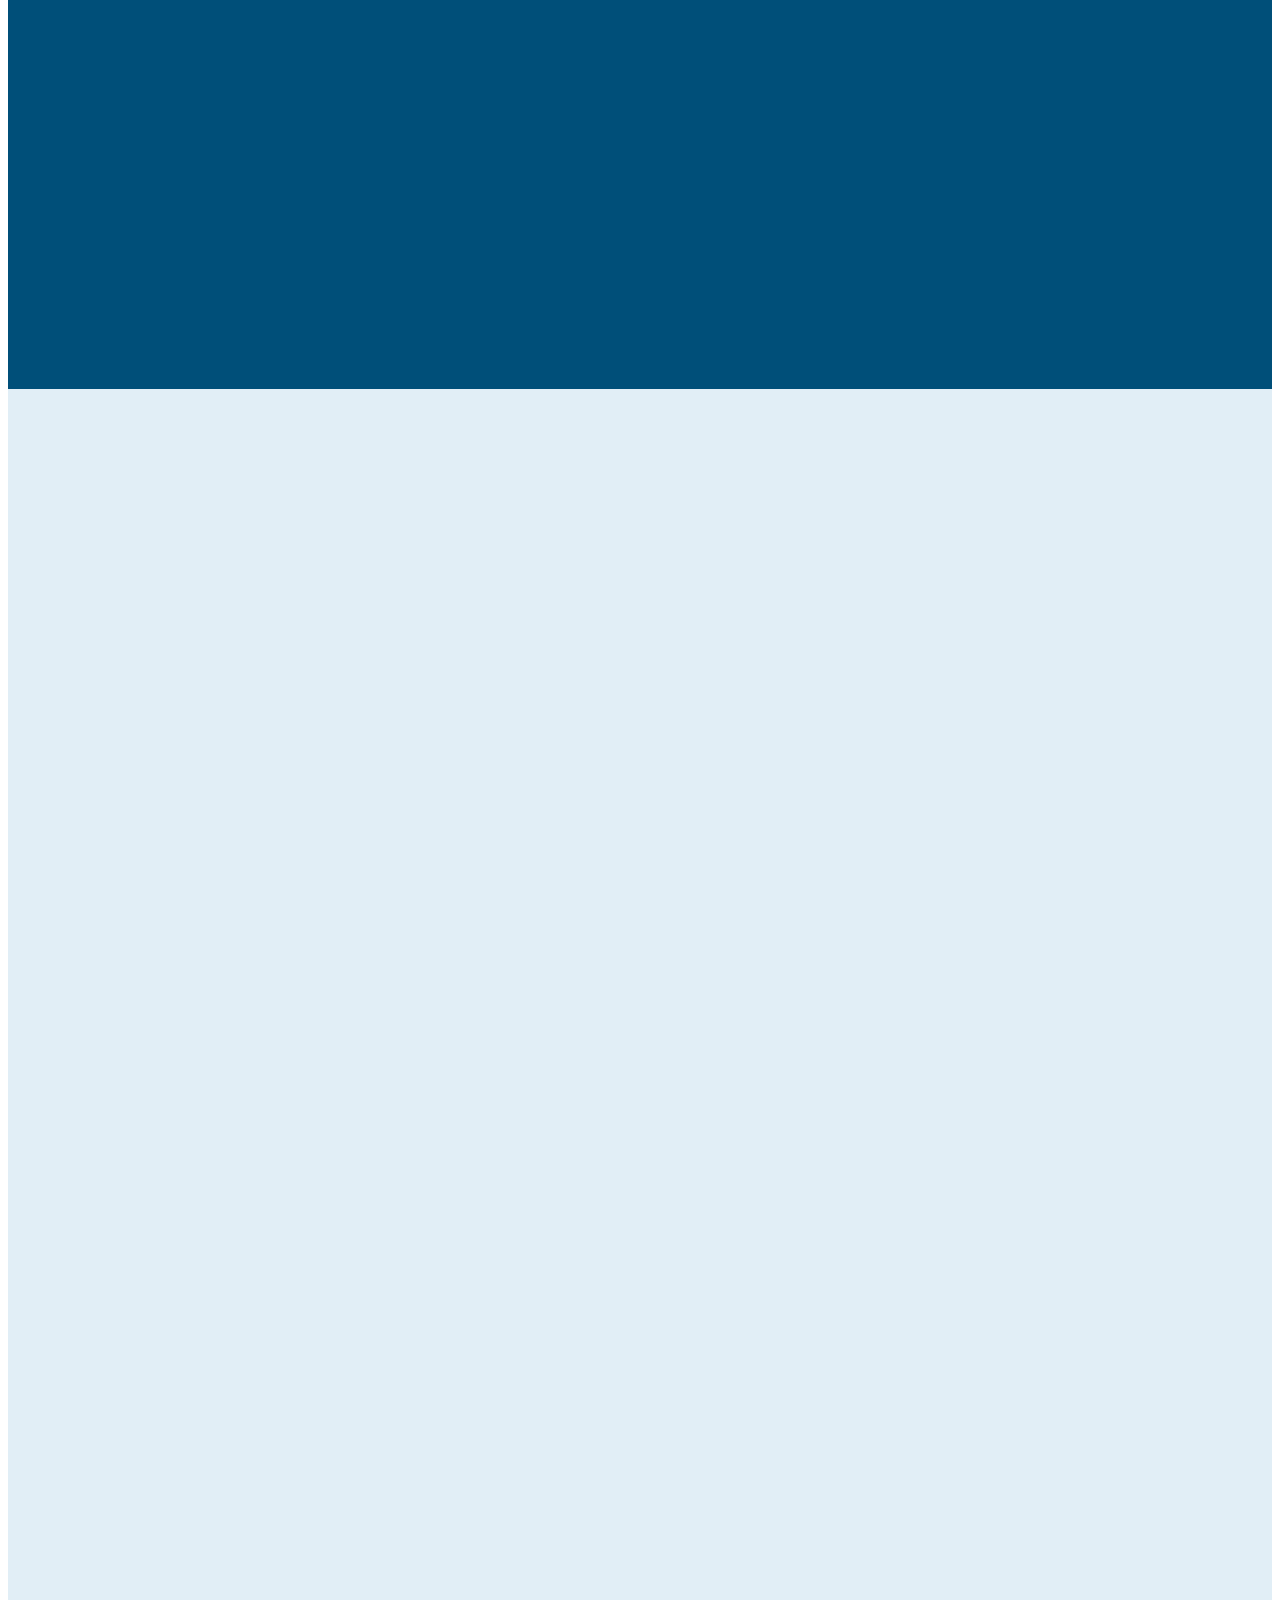
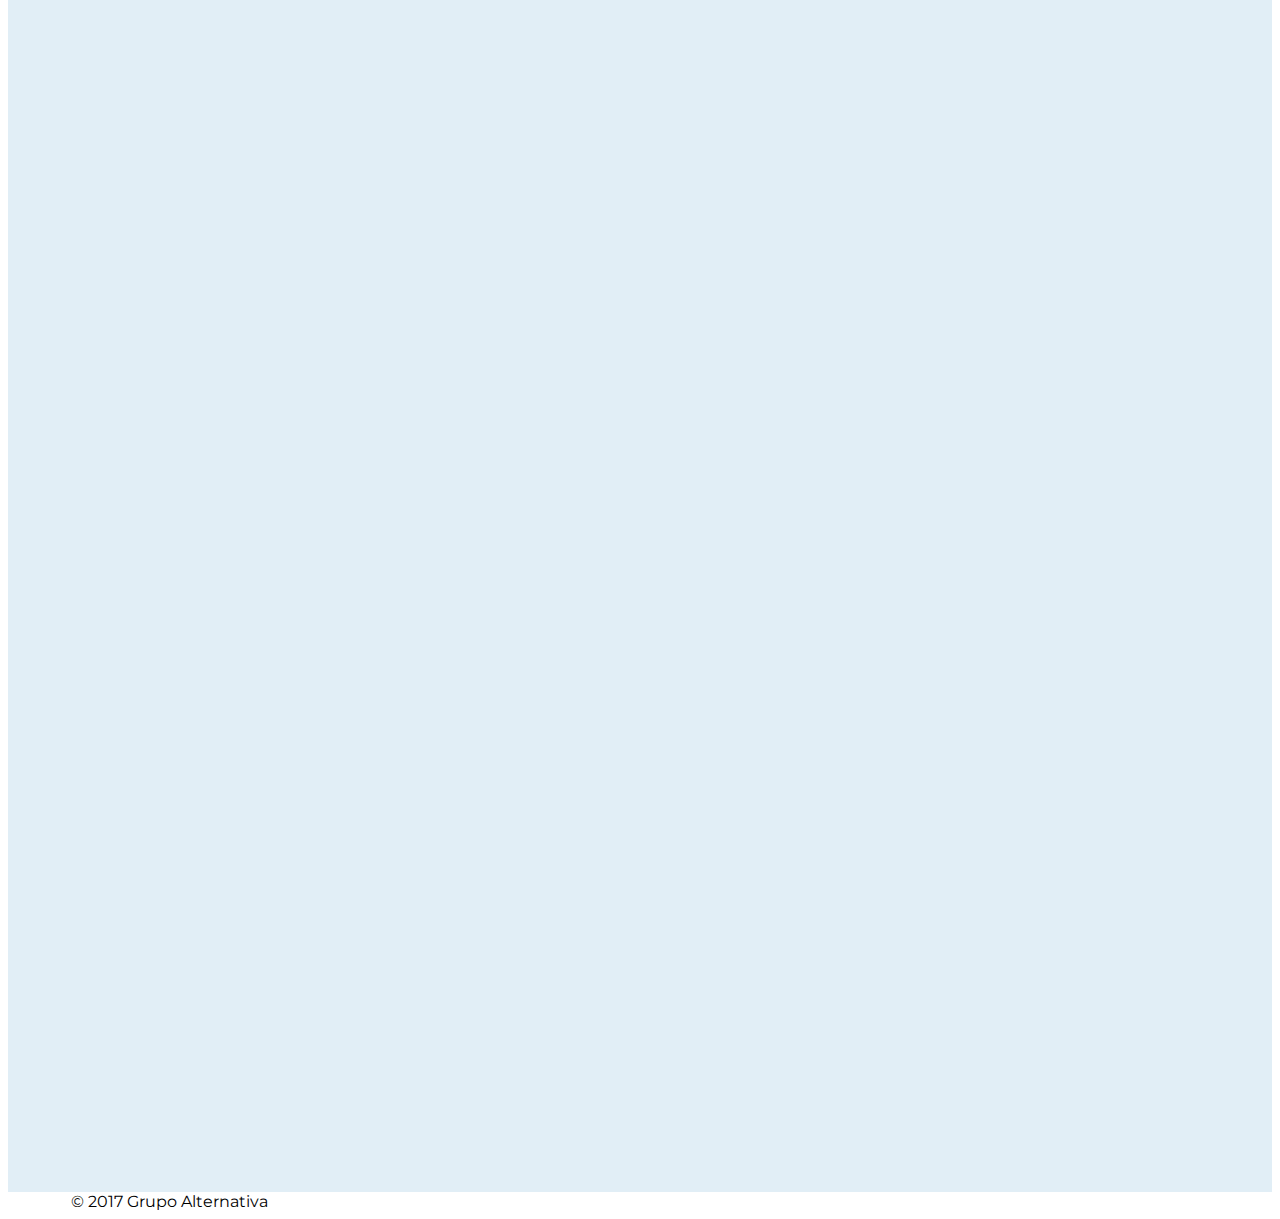
==== commit ba96996b: "gracias" ====
--- a/index.html
+++ b/index.html
@@ -208,7 +208,7 @@
             <h5>Al adquirir este servicio el cliente cuenta con todas las plataformas necesarias para atraer clientes y venderles como:</h5>
           </div>
           <br>
-          <div class="col l4 s10 push-s1 wow fadeInRight">
+          <div class="col l4 s12 push-s1 wow fadeInRight">
             <ul>
               <li>Página Web</li>
               <span class="show-on-small-only"><li>Landing Page</li></span>
@@ -221,8 +221,6 @@
               <li>Transmisiones en vivo</li>
               <li>Webinars</li>
               <li>Chat bot</li>
-
-
           </ul>
 
           </div>
--- a/css/style.css
+++ b/css/style.css
@@ -15,8 +15,10 @@
 }
 
 .header {
-    background-image: url(../images/bg2.jpg);
-    color: #FFF;
+    background: #004e65;
+    color: #fff;
+    background: white;
+    color: #000;
 }
 
 .resalte{
@@ -58,11 +60,10 @@
     padding-bottom: 120px;
 }
 
-ul,li { list-style-type: circle !important;
-        list-style-position:inside;
+ul,li {
+        list-style-type: circle !important;
         margin:0;
-        padding:0; }
-
+        padding:0;}
 
 .tipo{
 
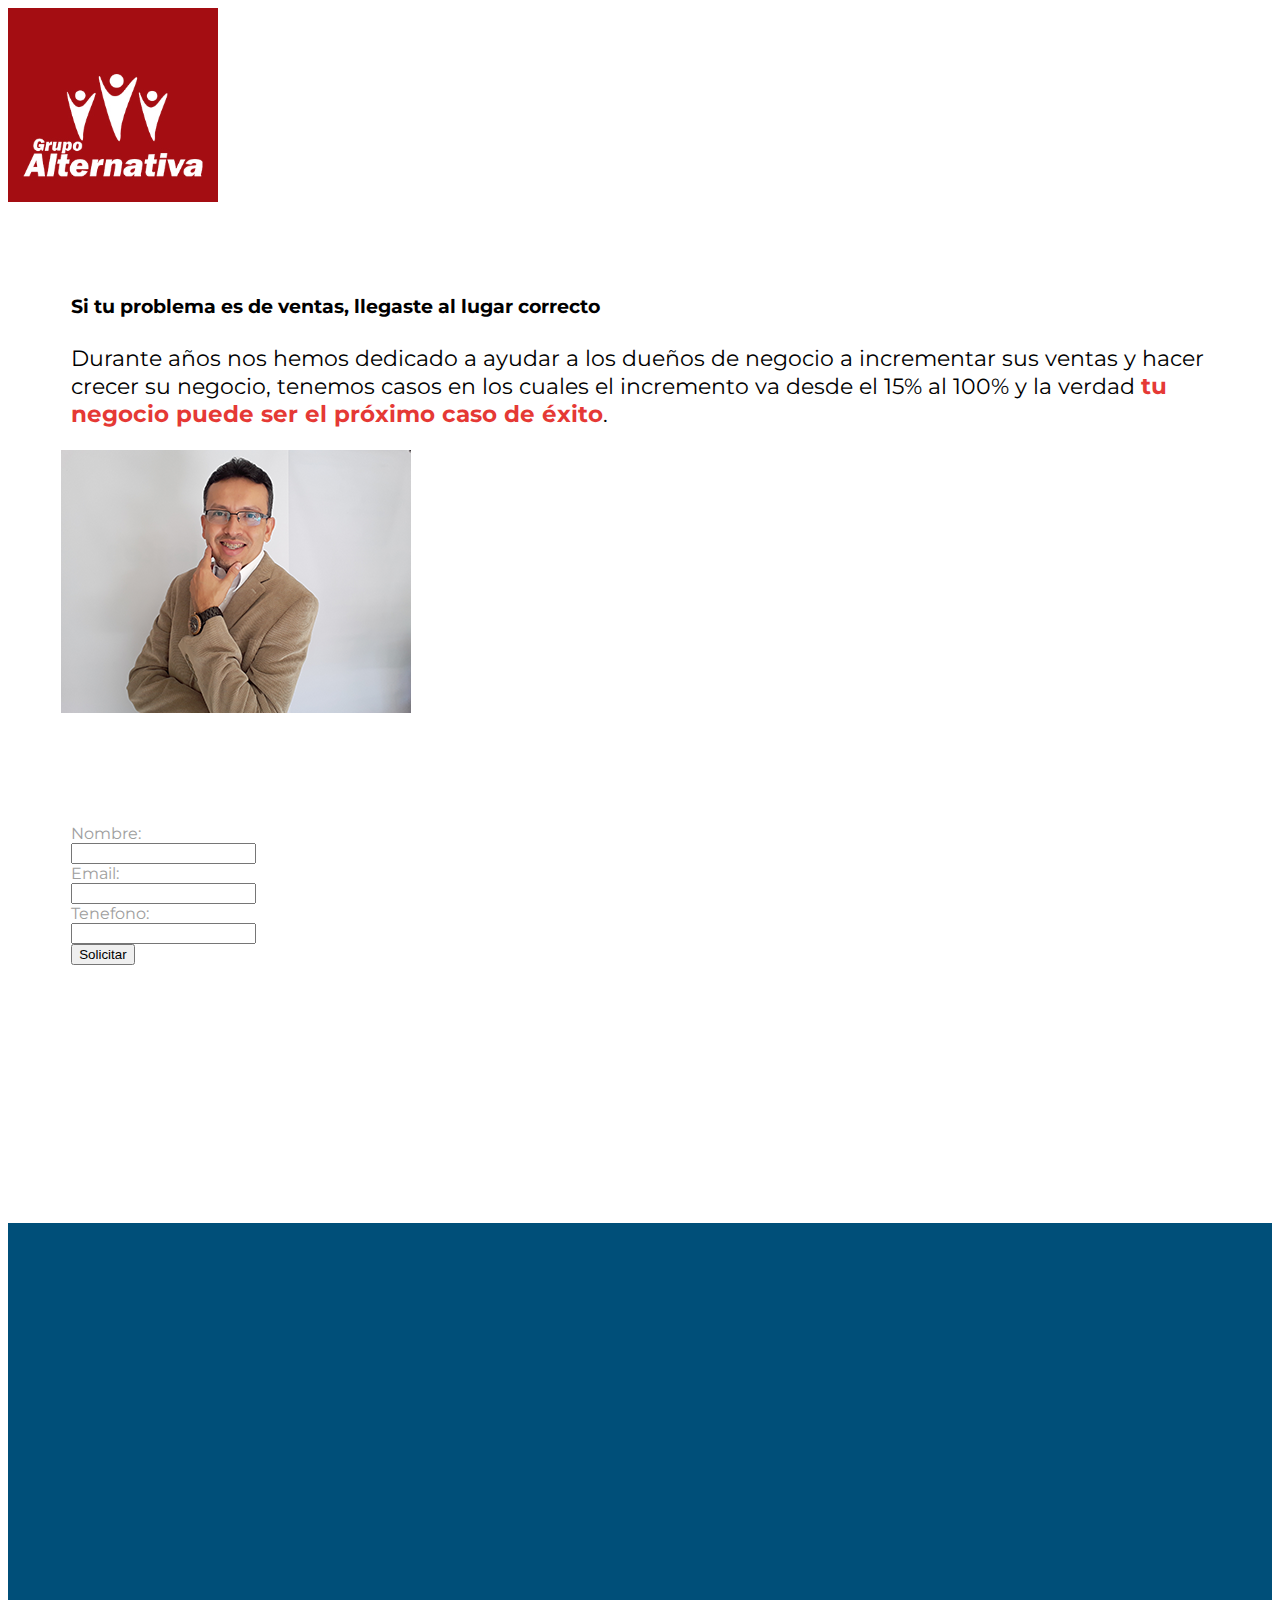
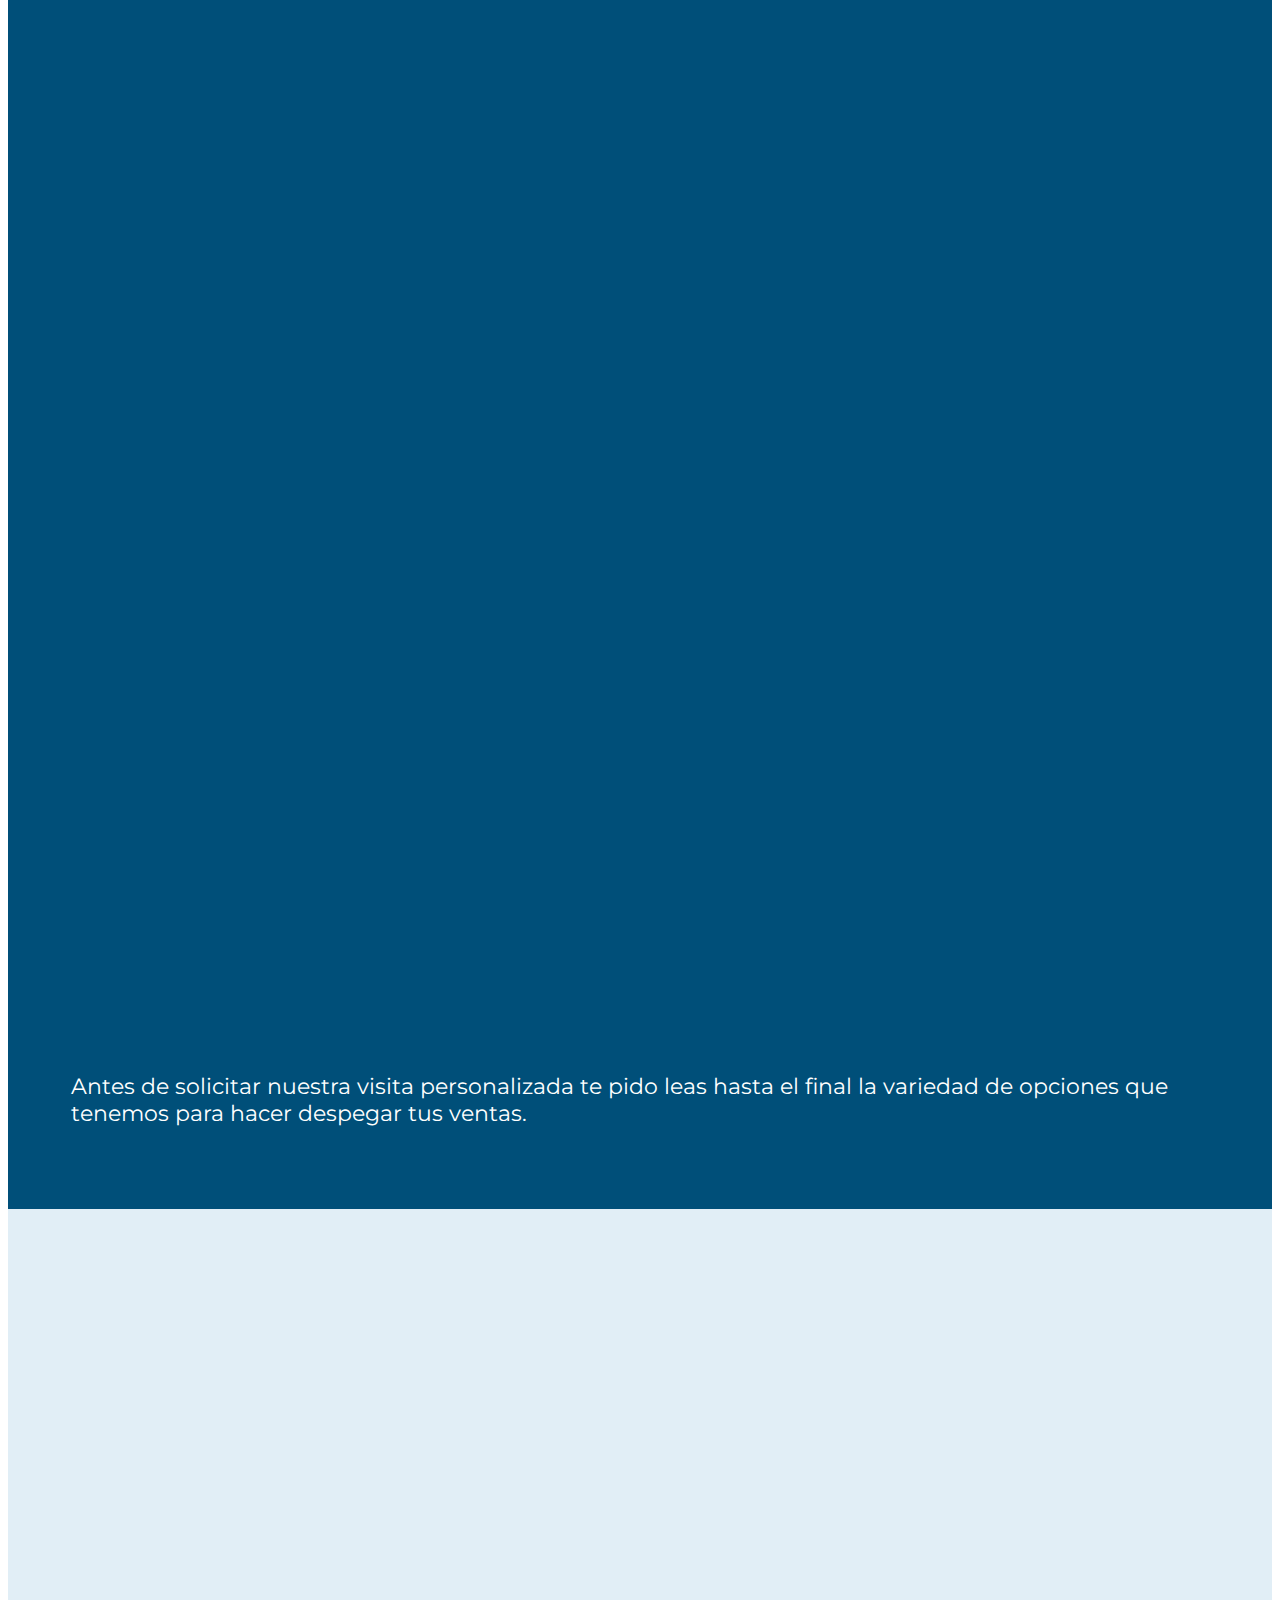
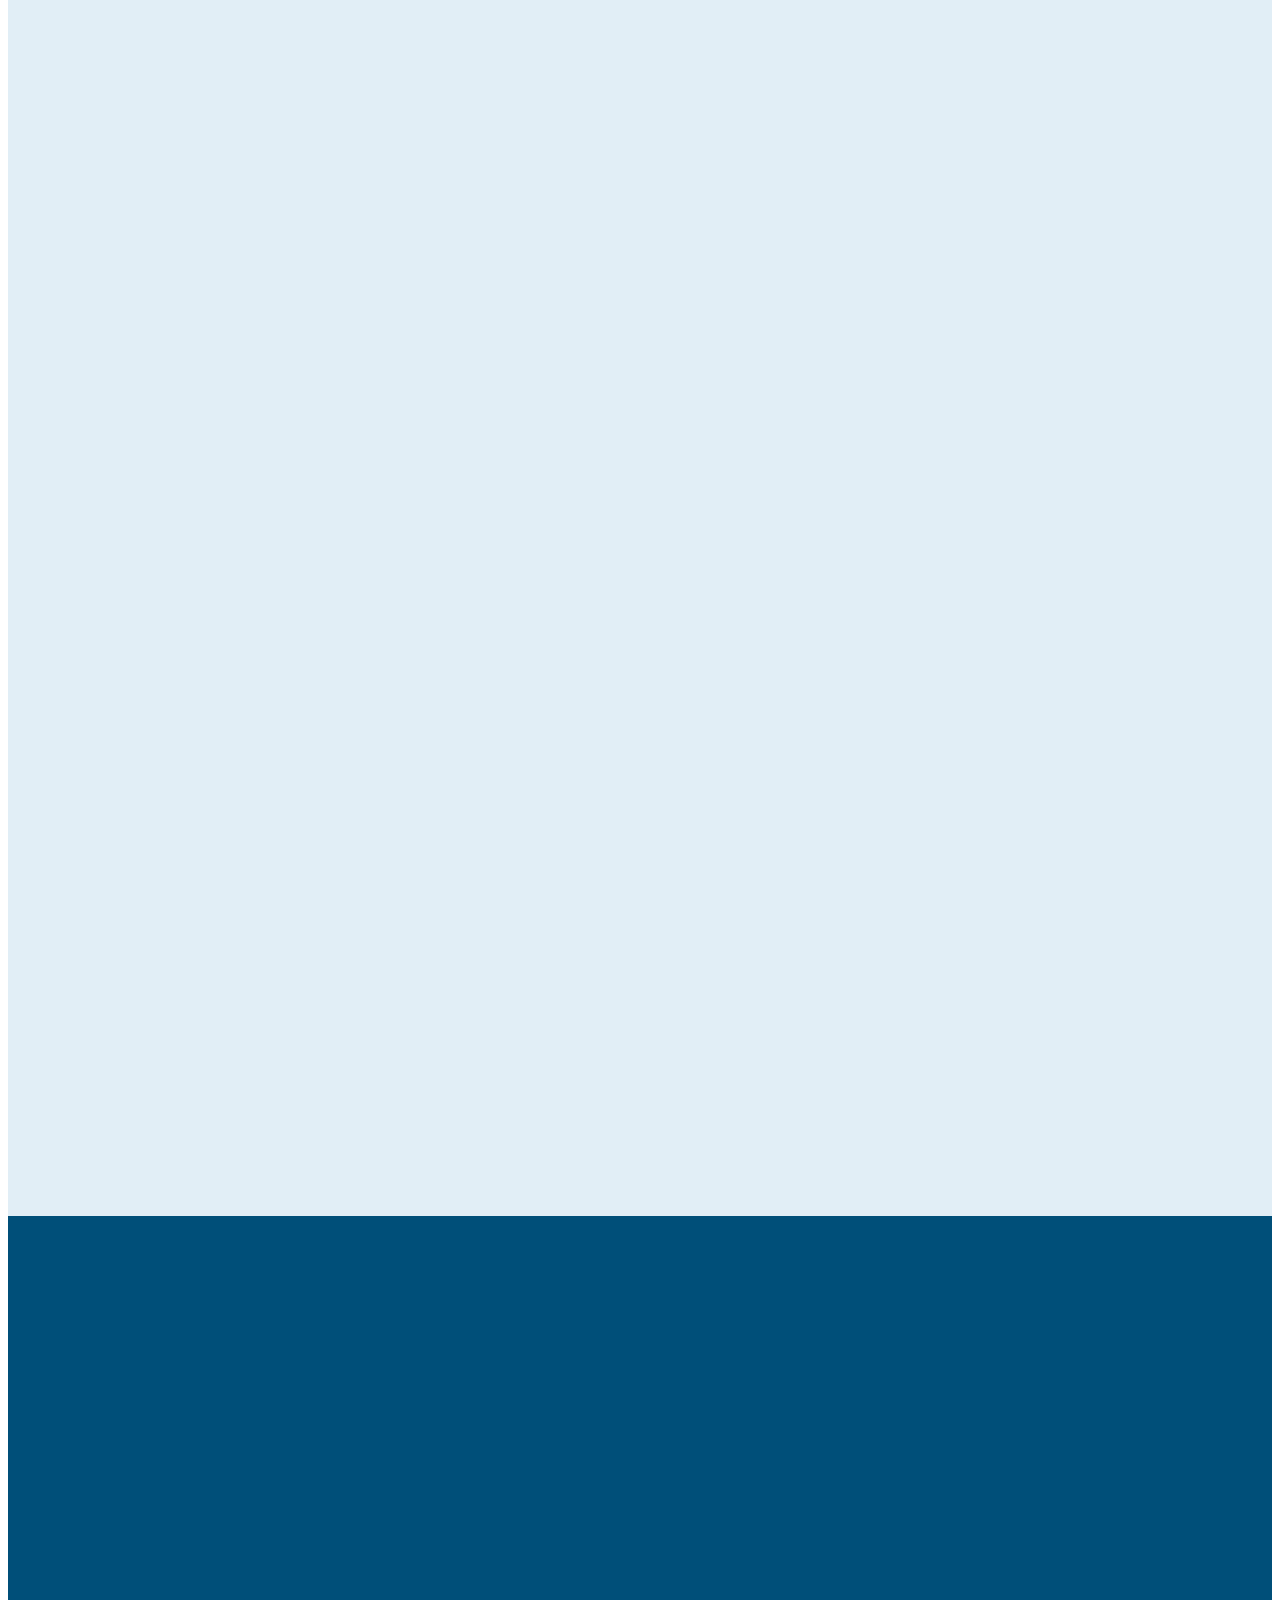
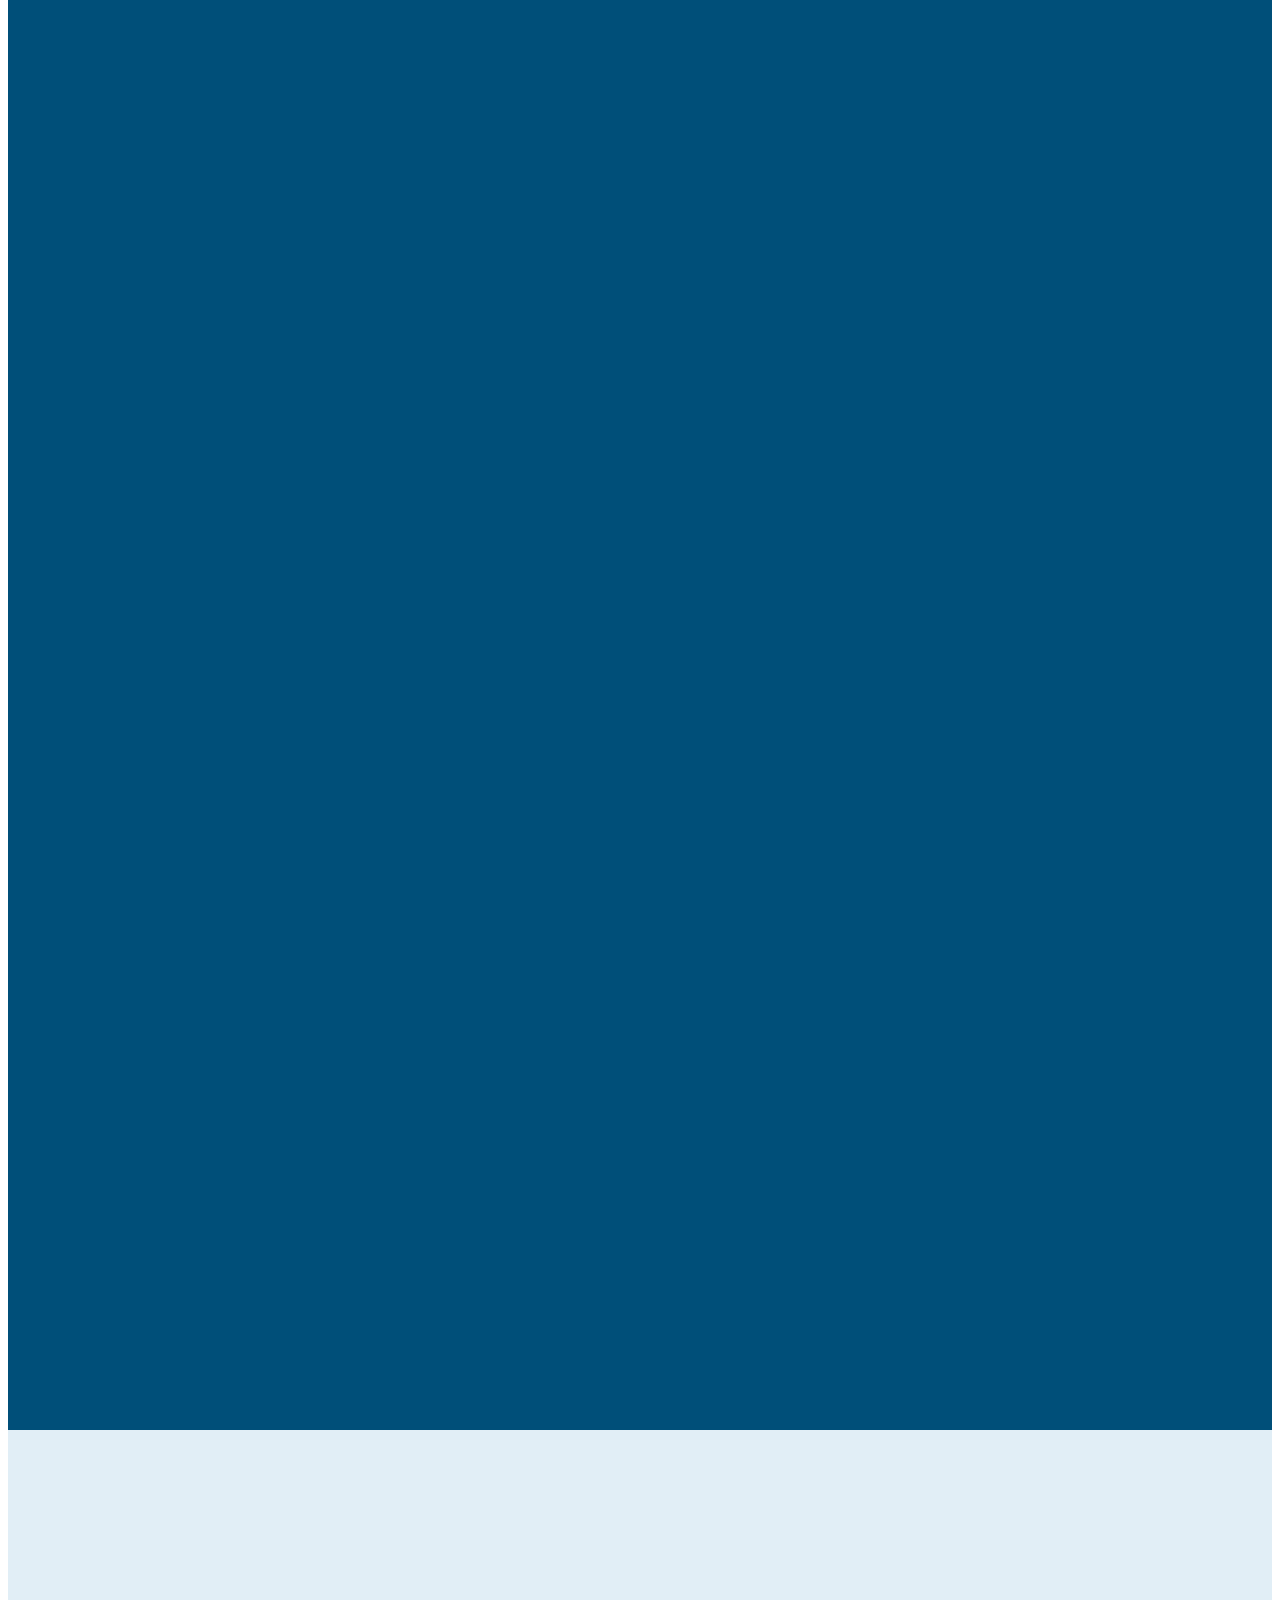
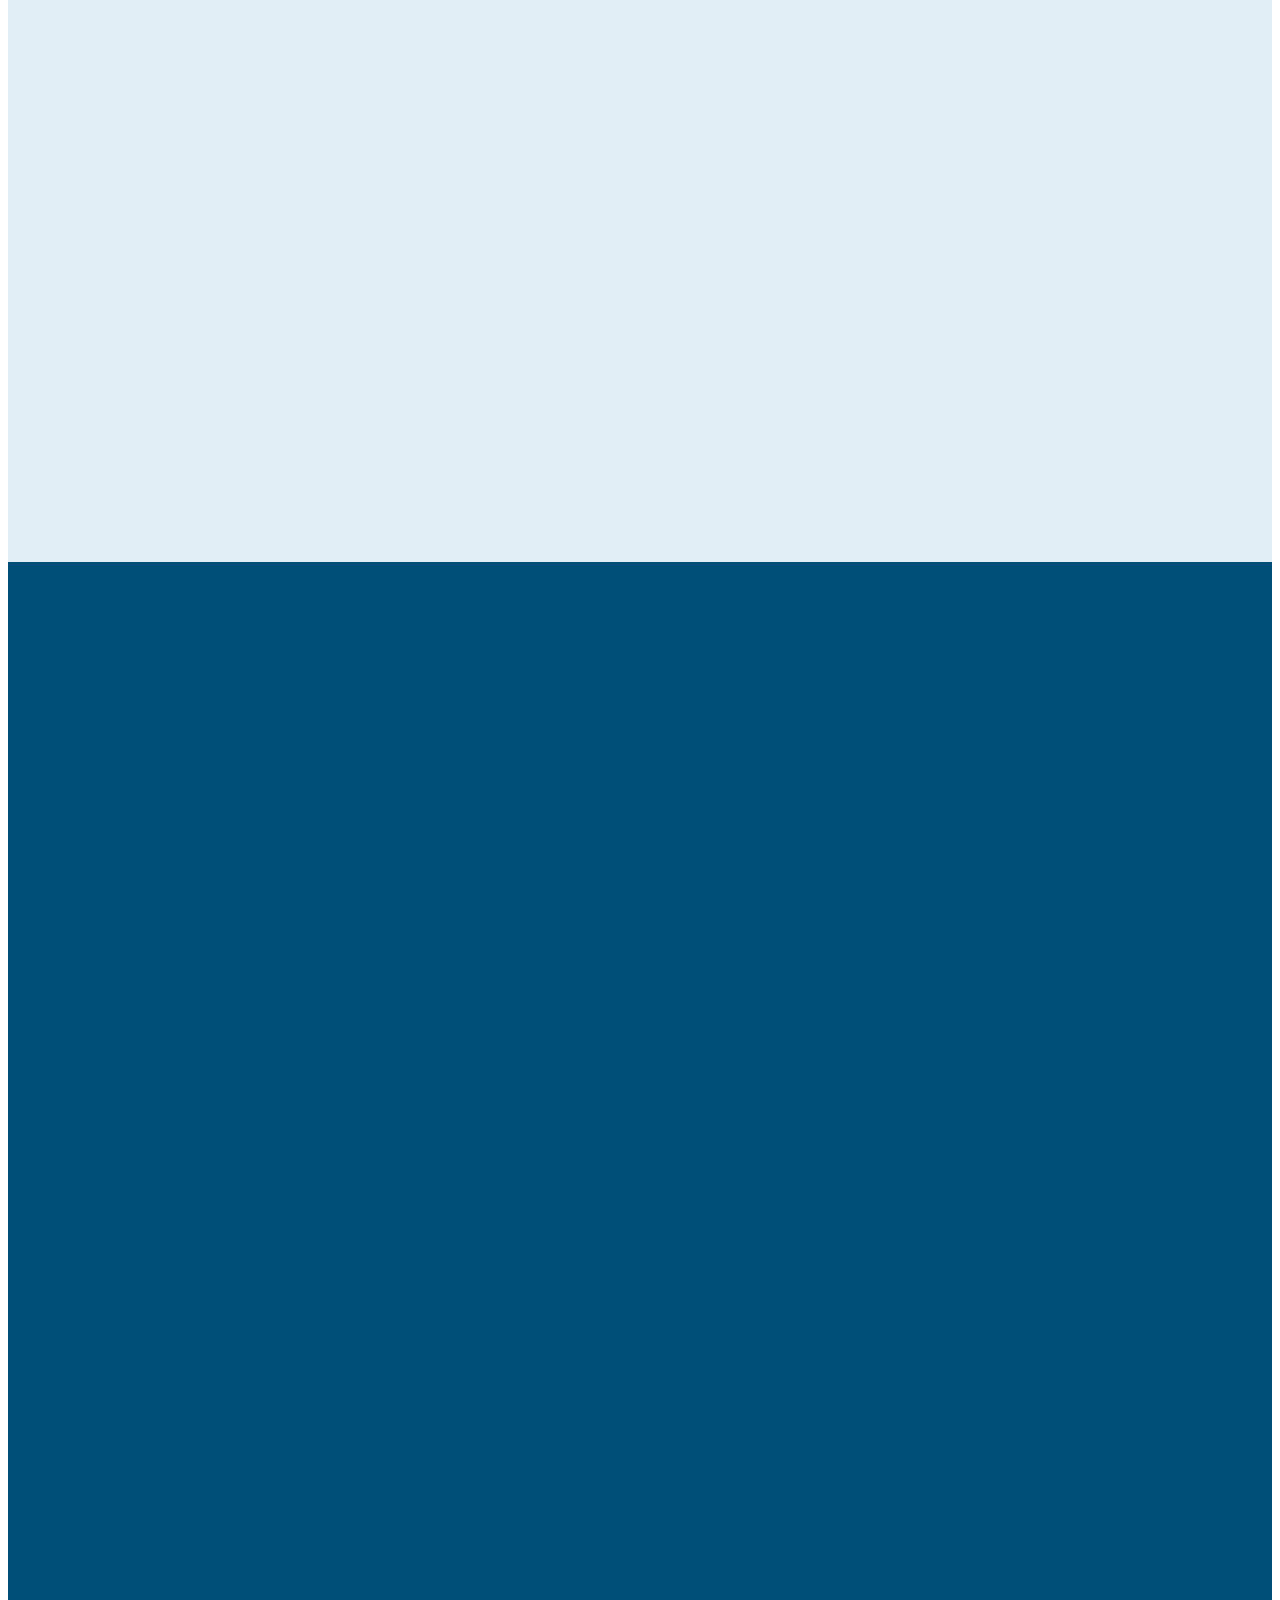
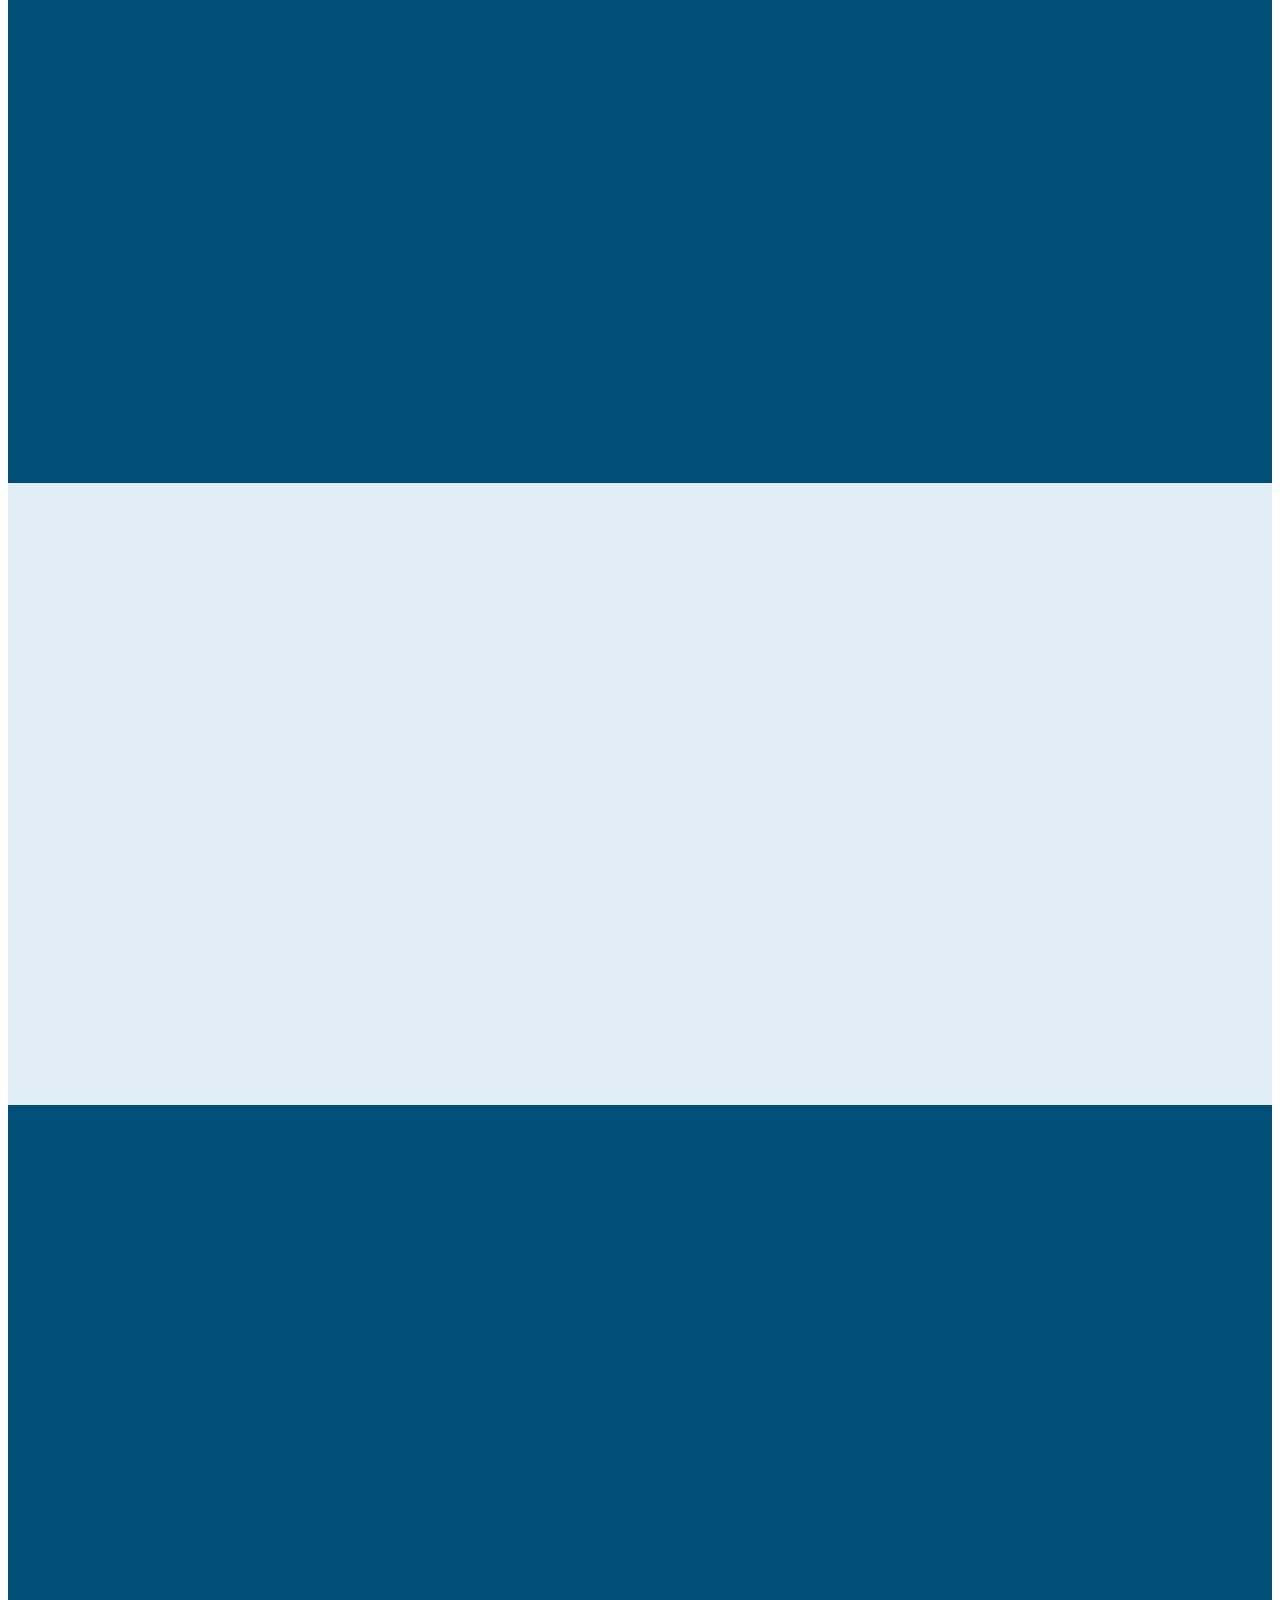
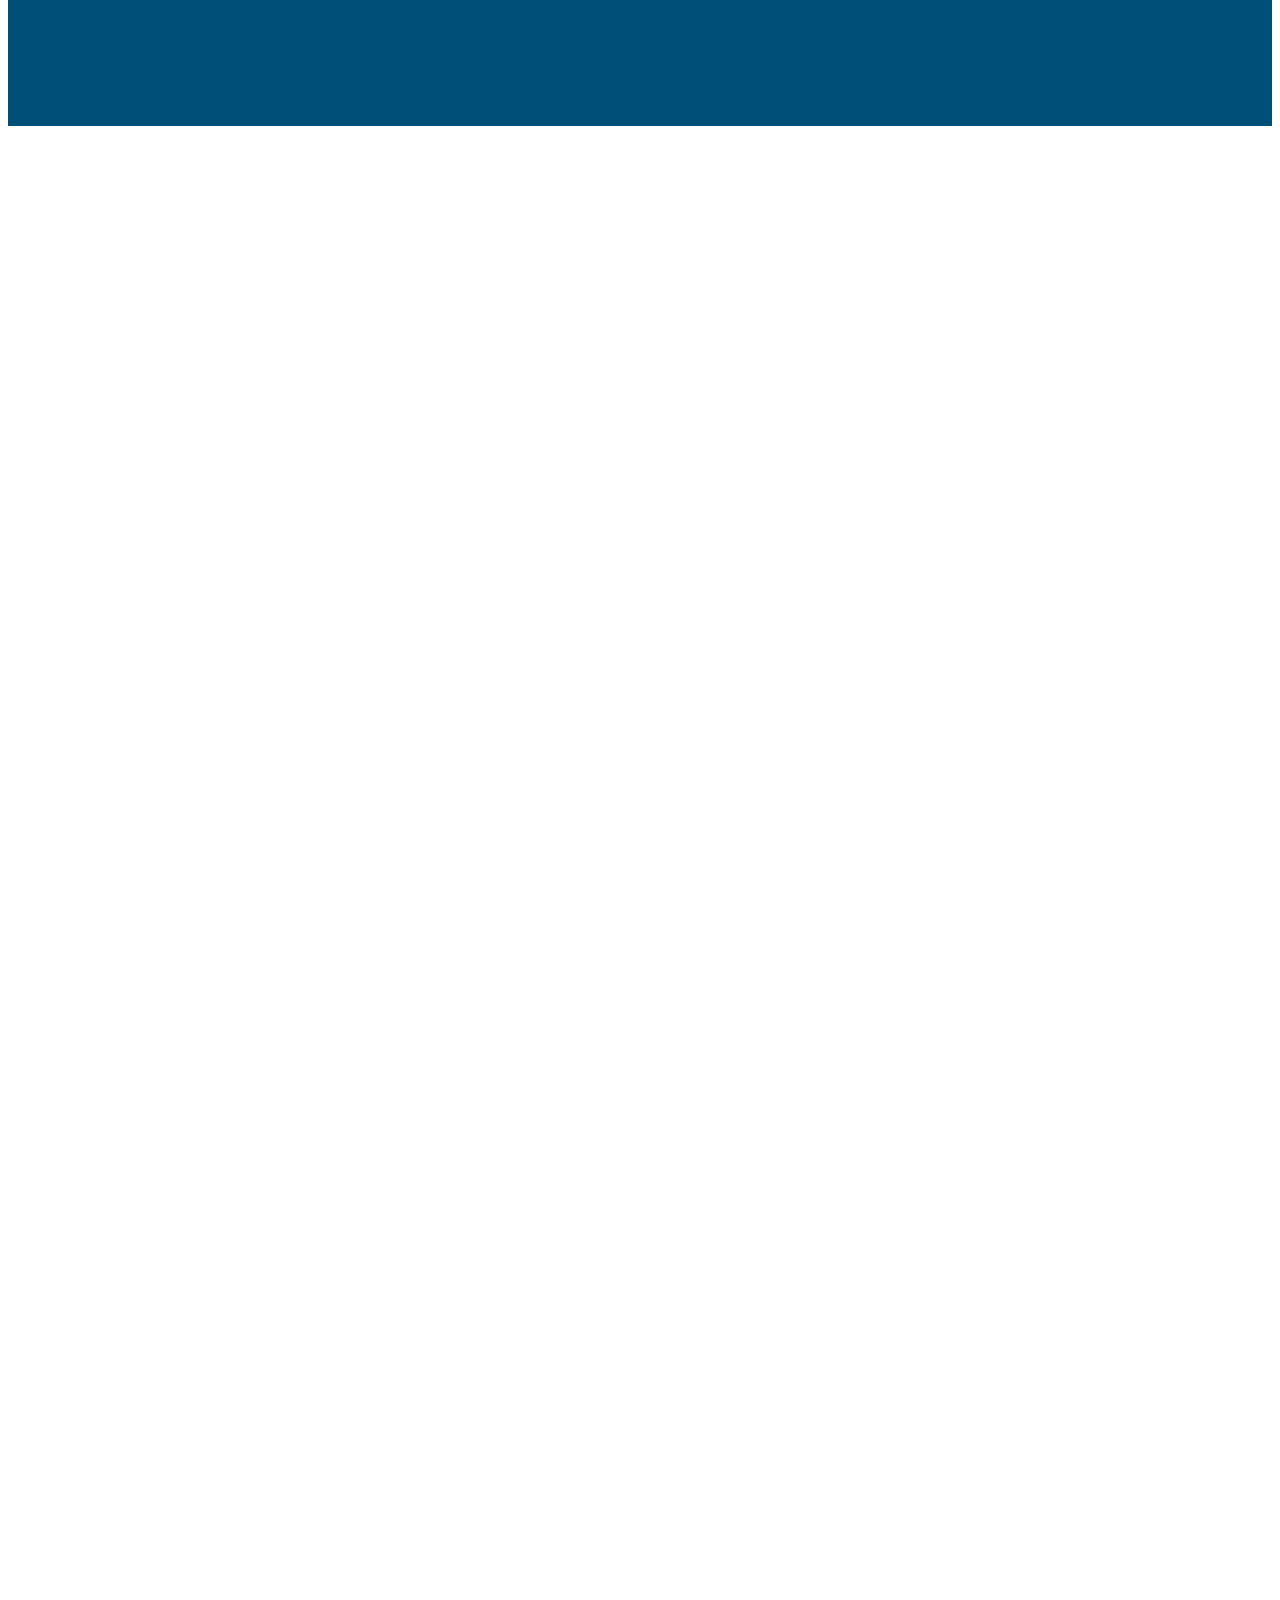
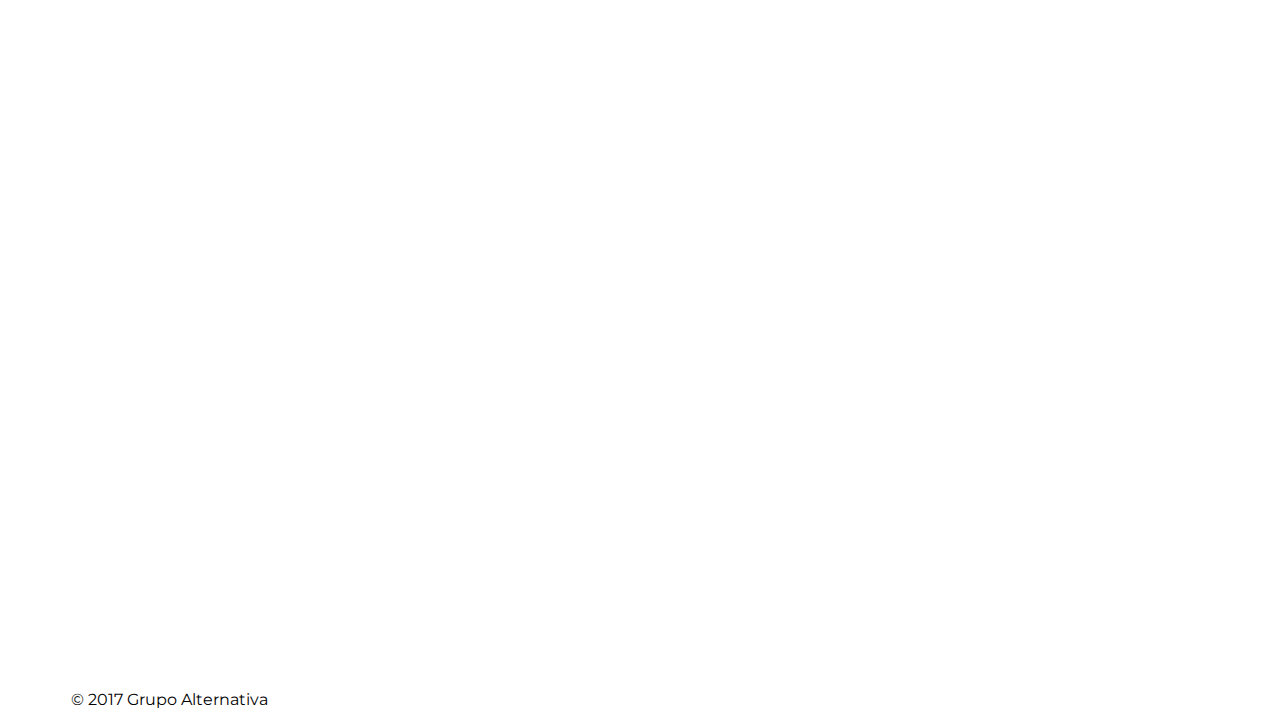
==== commit 27328575: "Merge branch 'master' of https://github.com/Eduarmar/Servicios" ====
--- a/index.html
+++ b/index.html
@@ -221,6 +221,8 @@
               <li>Transmisiones en vivo</li>
               <li>Webinars</li>
               <li>Chat bot</li>
+
+
           </ul>
 
           </div>
--- a/css/style.css
+++ b/css/style.css
@@ -60,10 +60,16 @@
     padding-bottom: 120px;
 }
 
+<<<<<<< HEAD
 ul,li {
         list-style-type: circle !important;
+=======
+ul,li { list-style-type: circle !important;
+        list-style-position:inside;
+>>>>>>> b5a035198a276f9c2f72f008a01fd0f8450435be
         margin:0;
         padding:0;}
+
 
 .tipo{
 
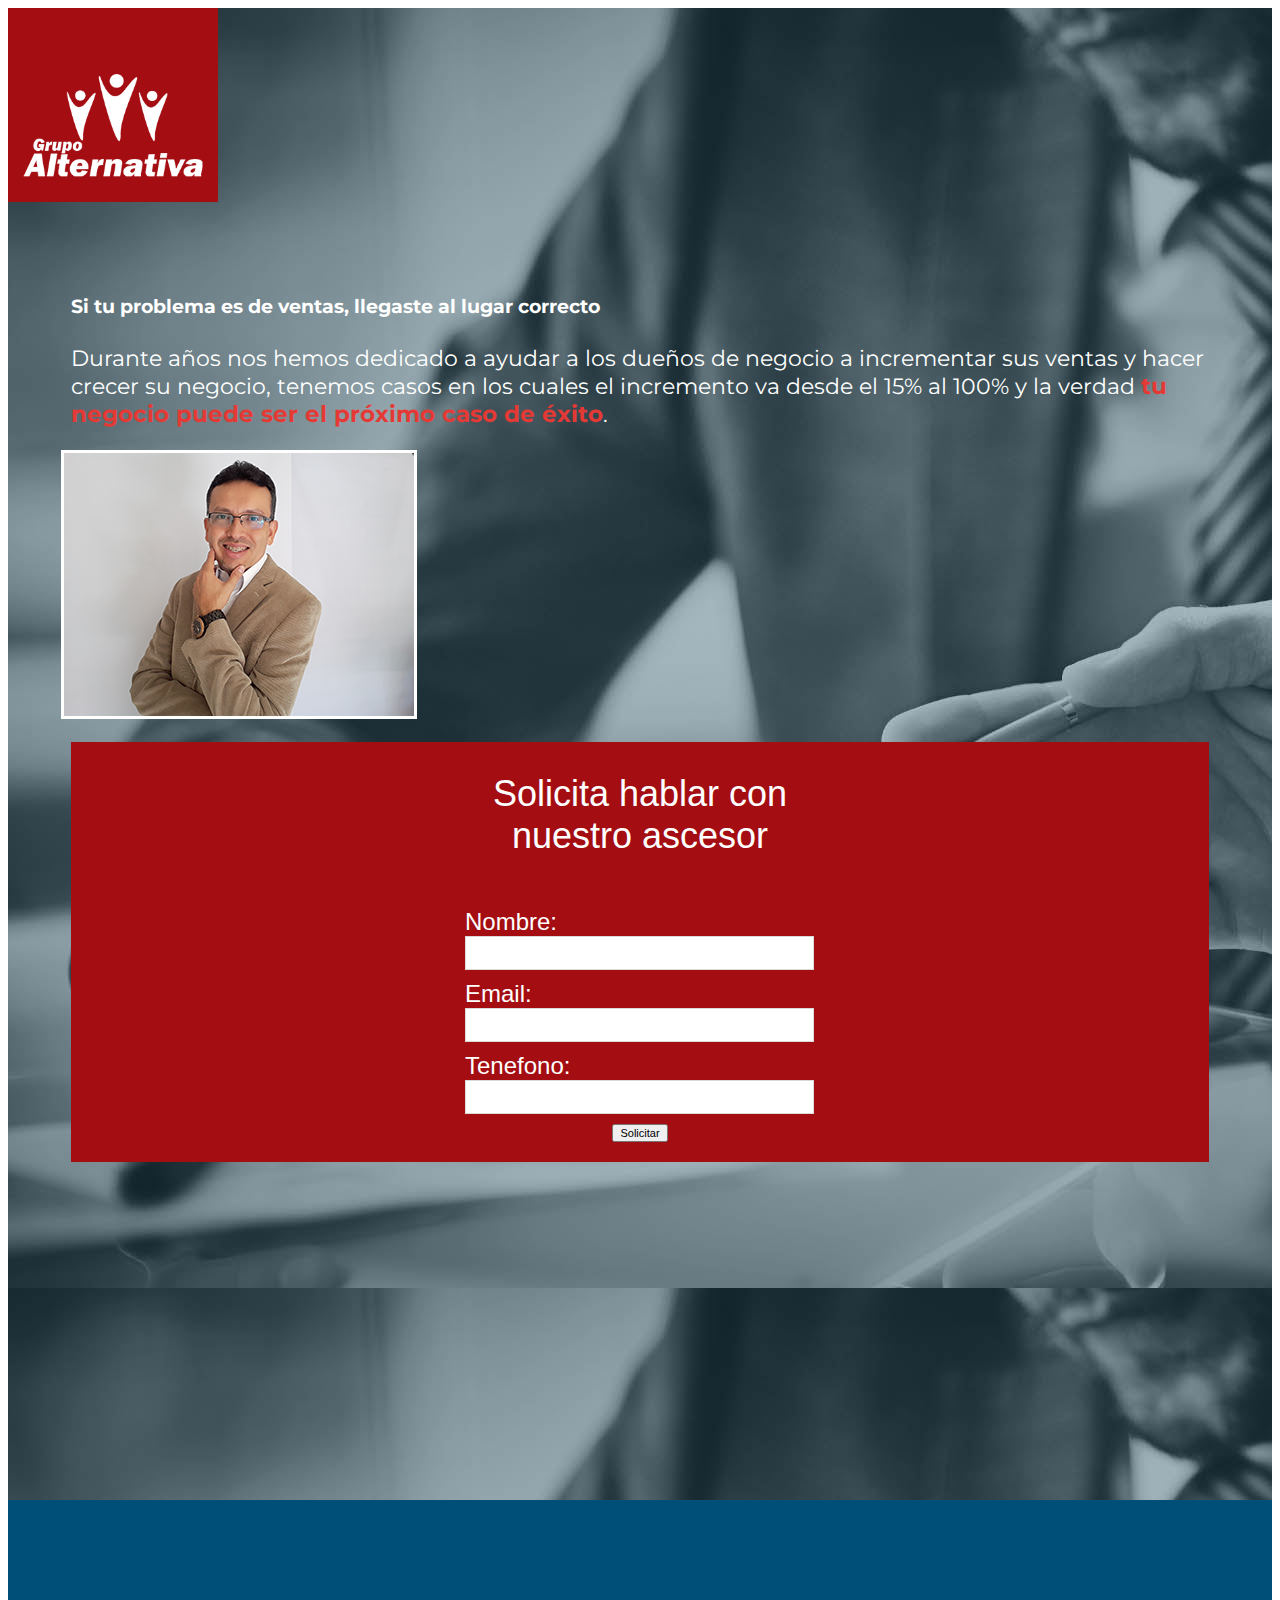
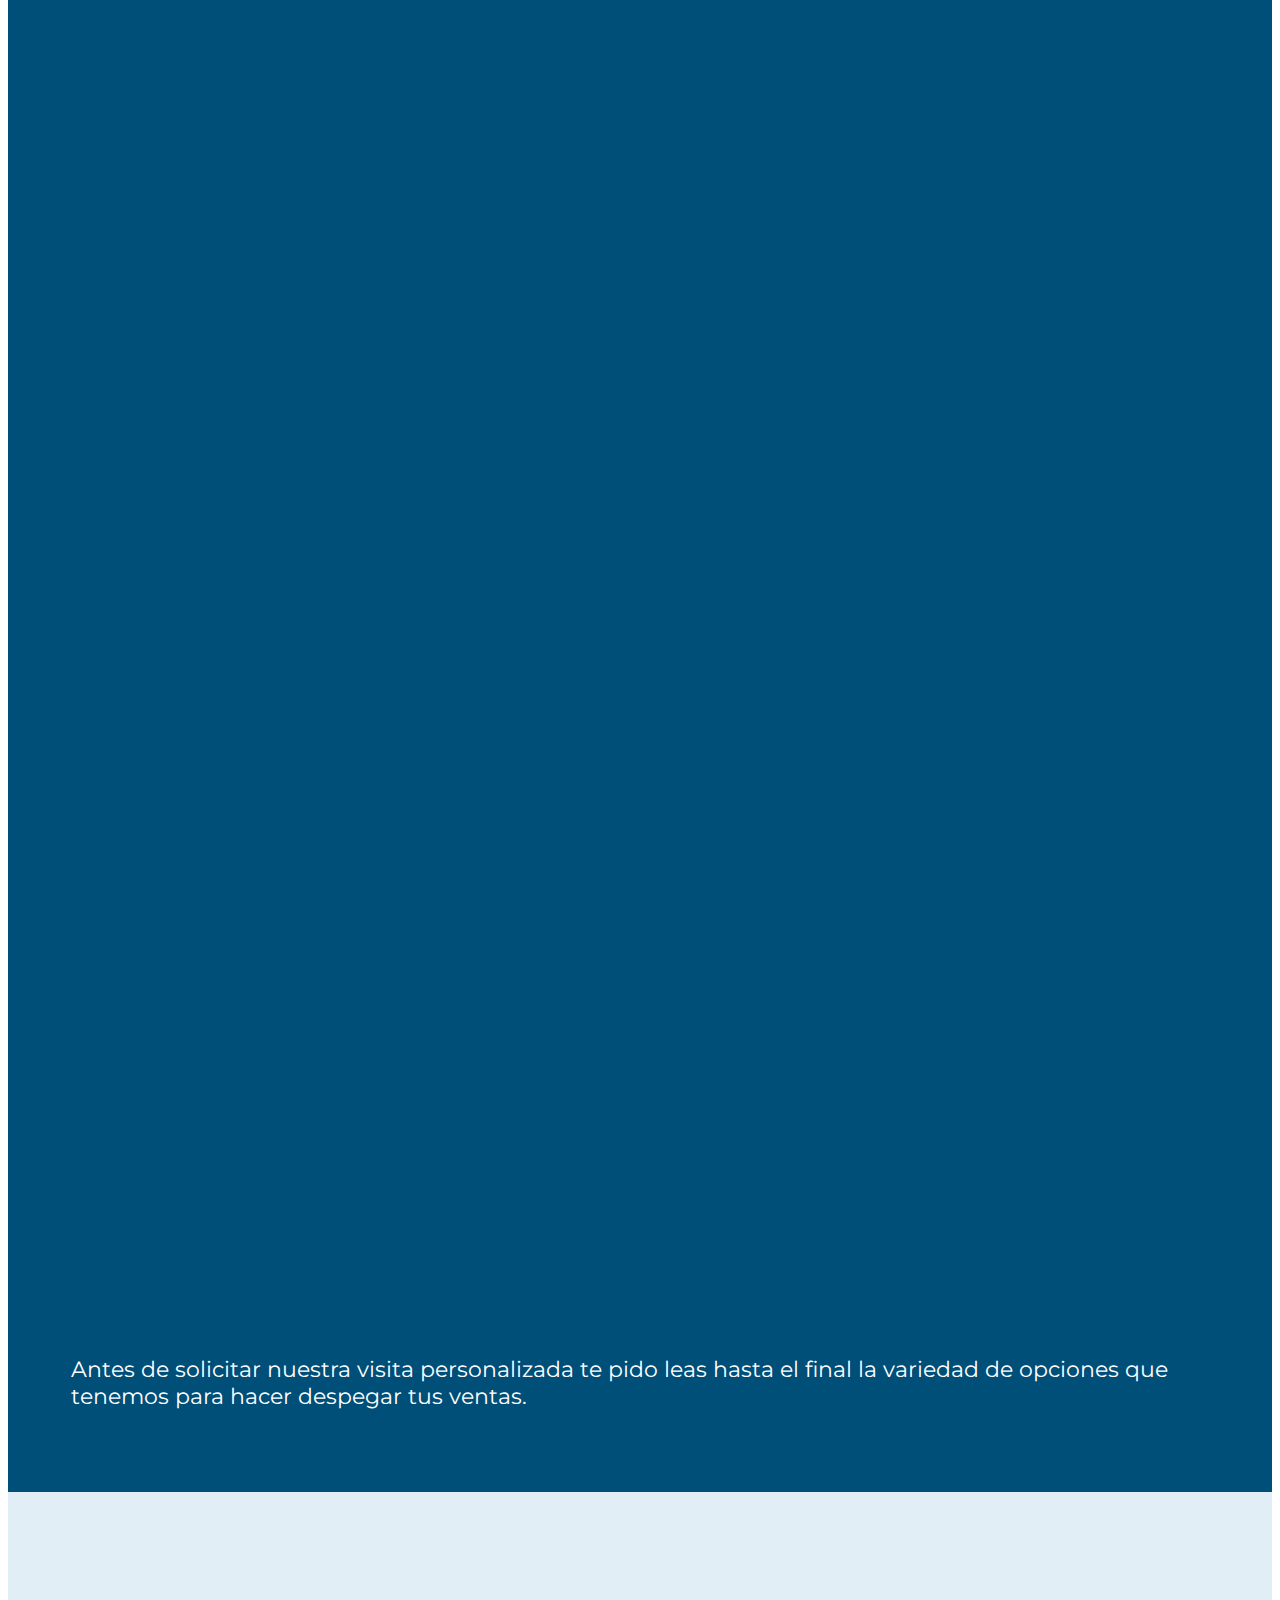
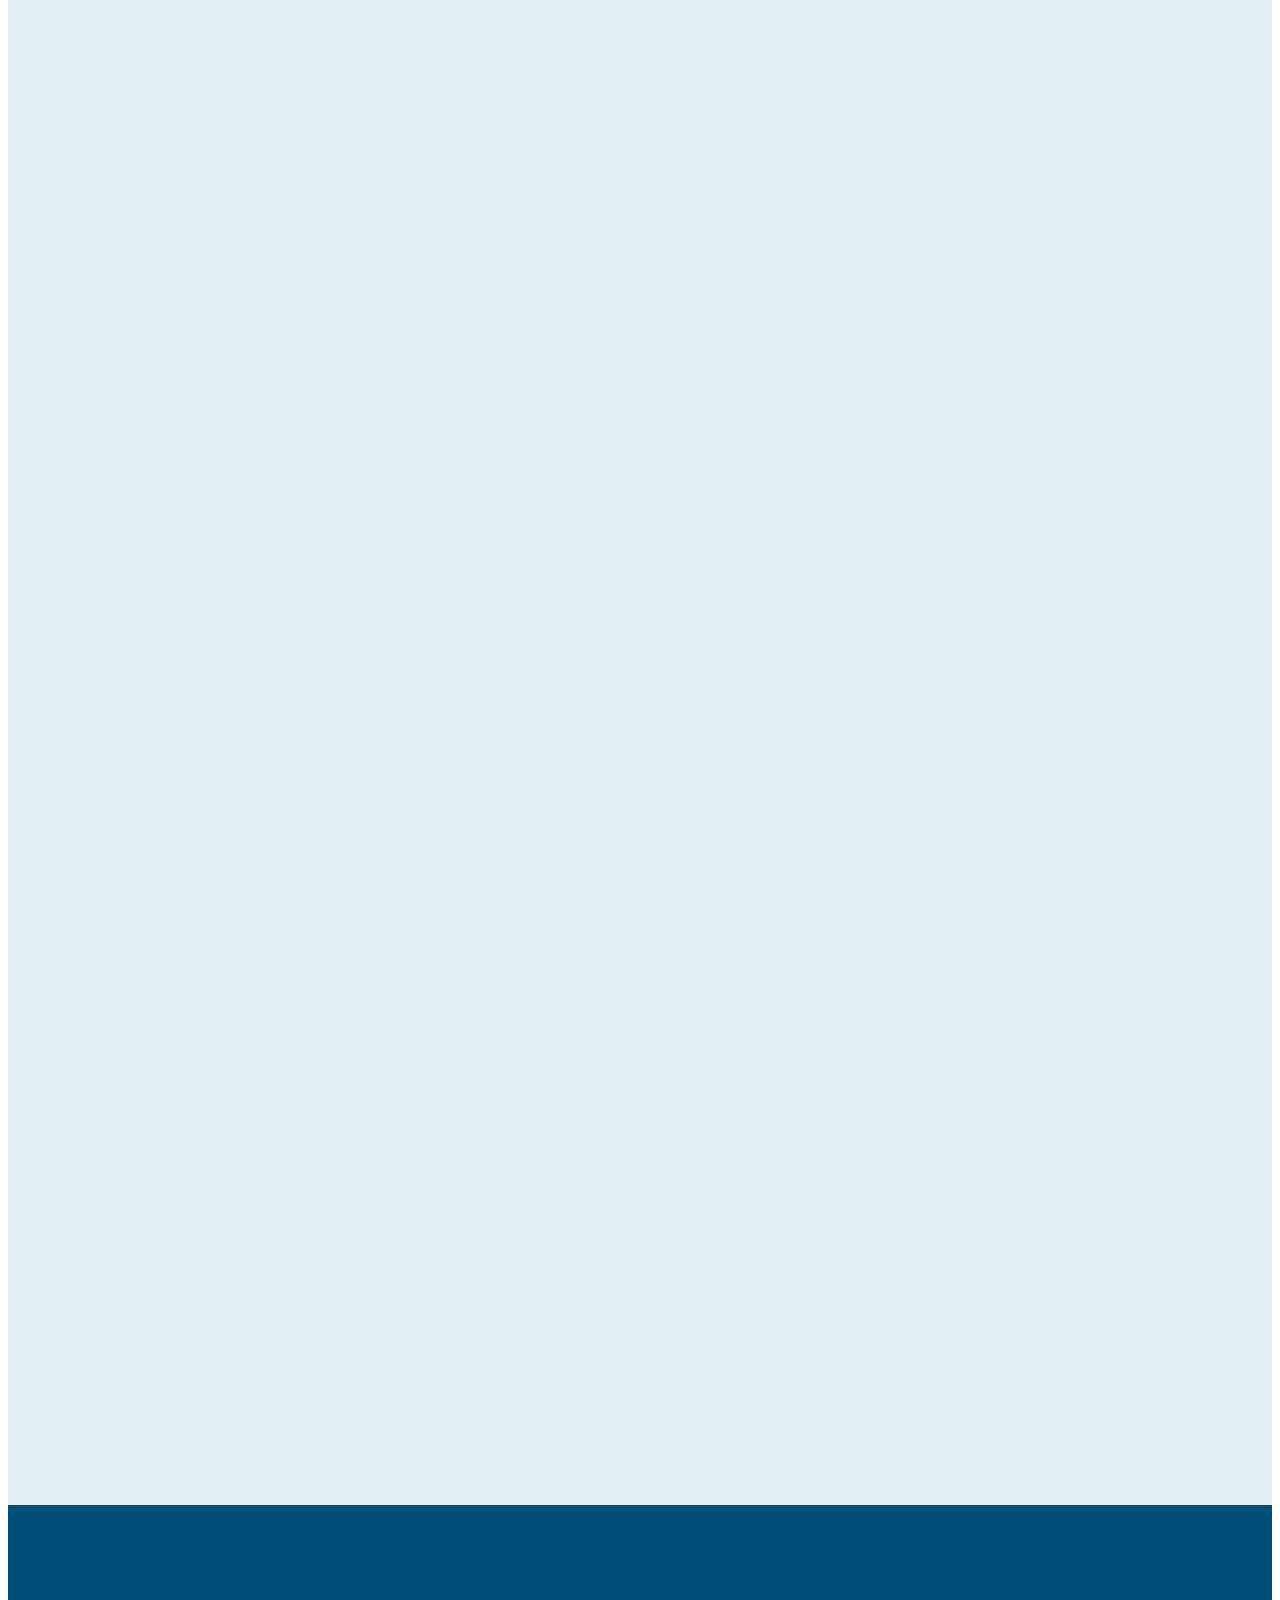
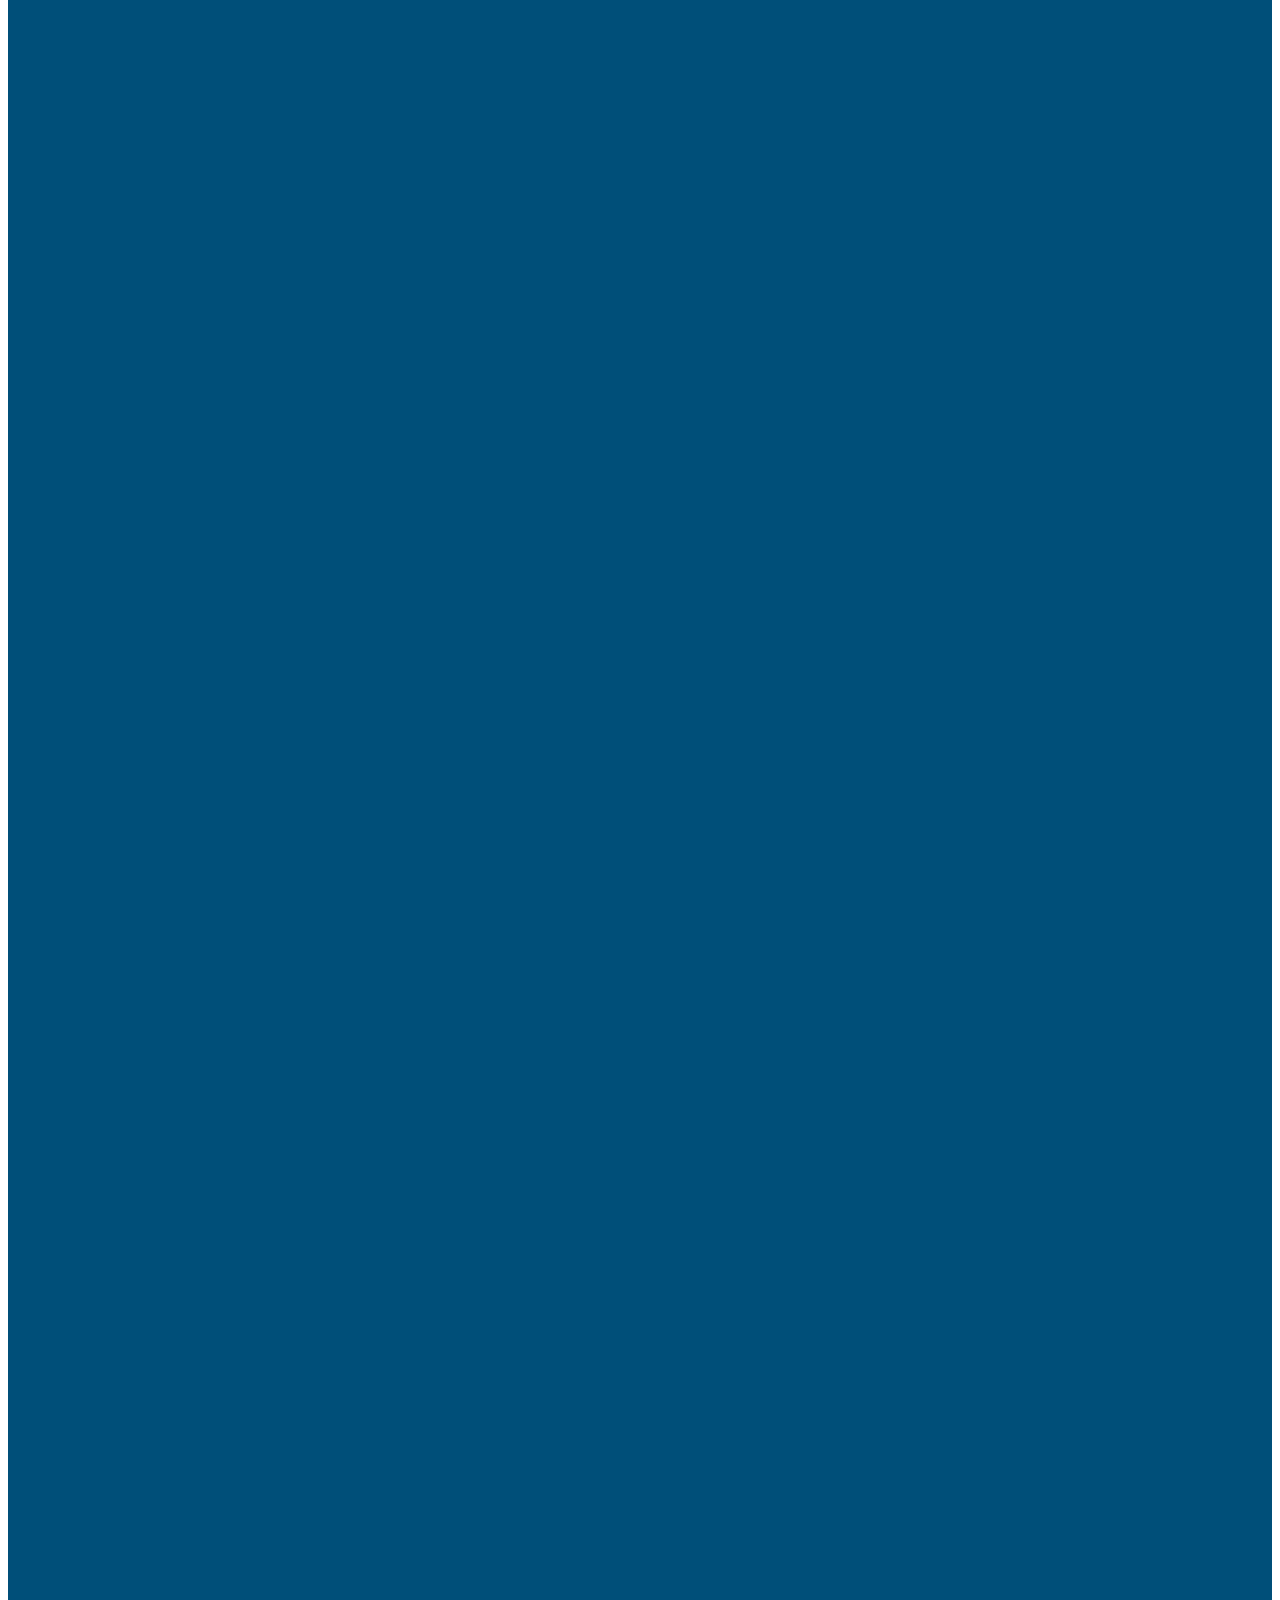
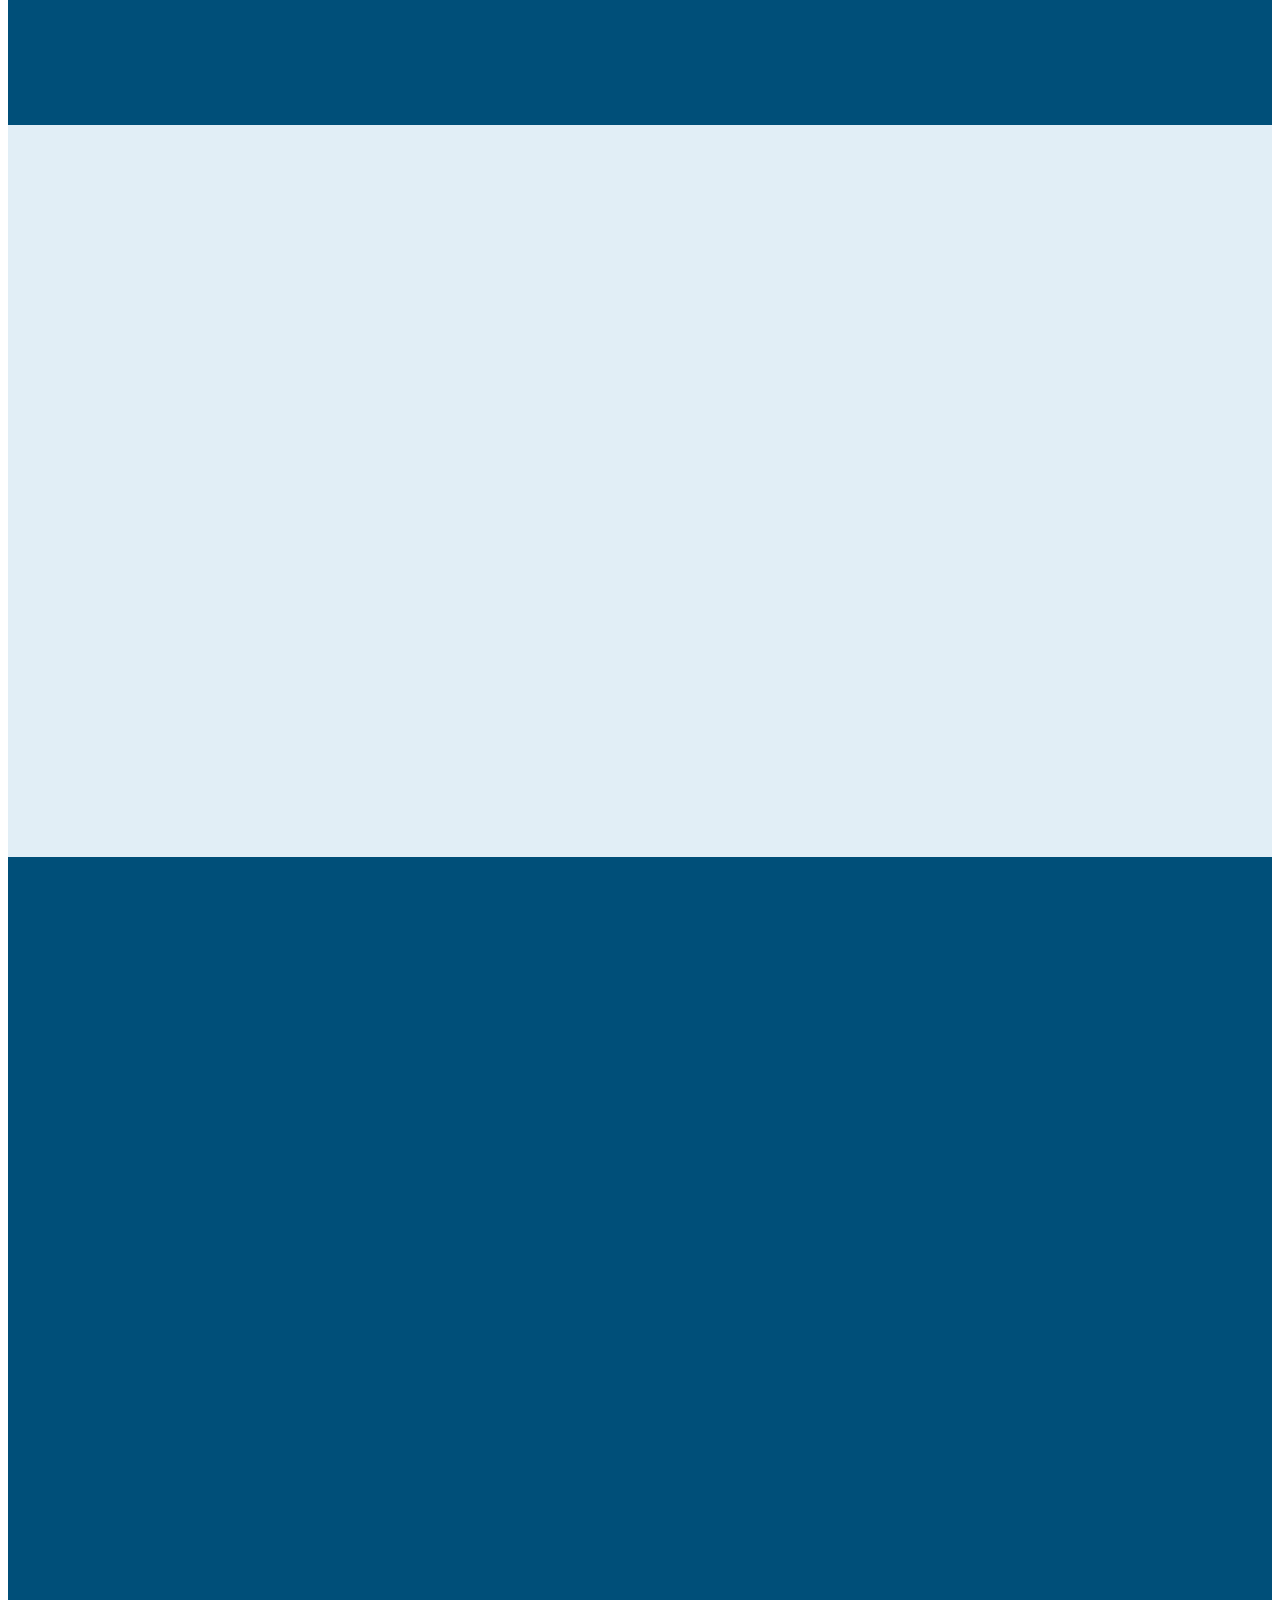
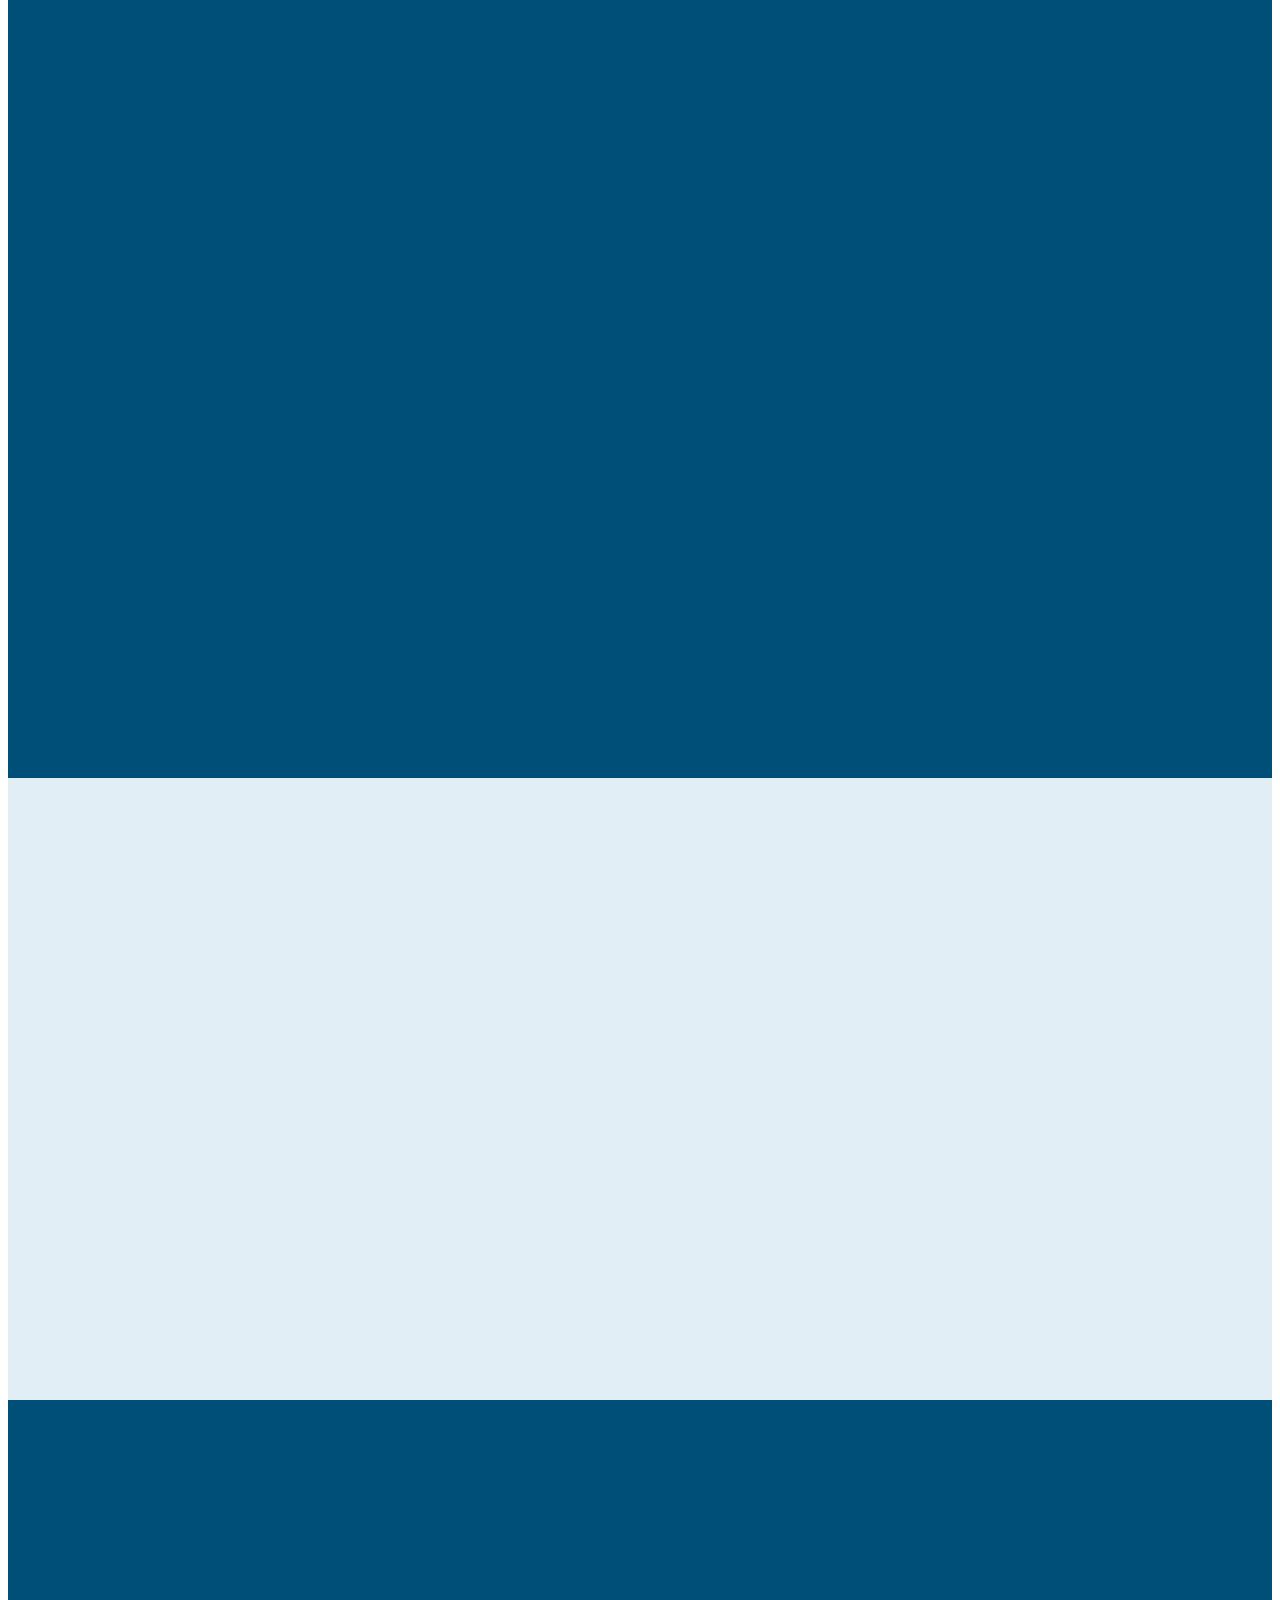
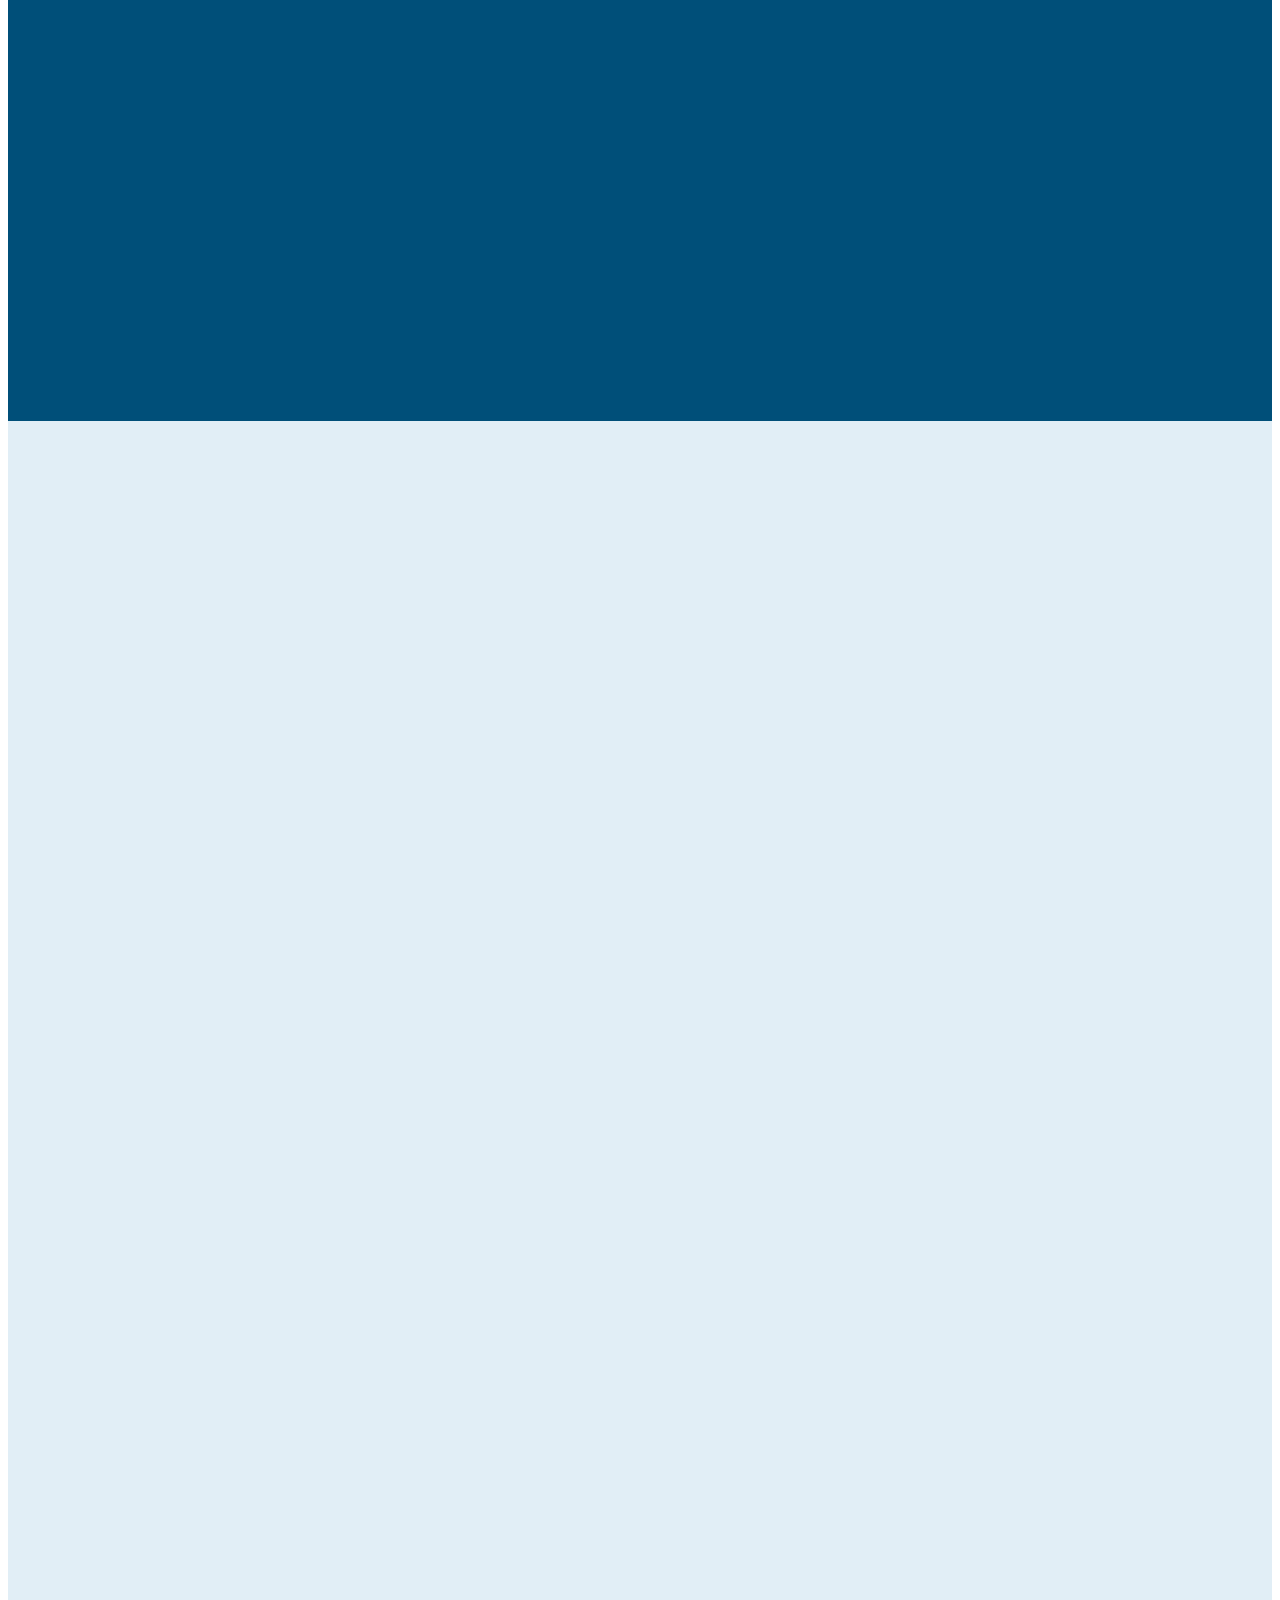
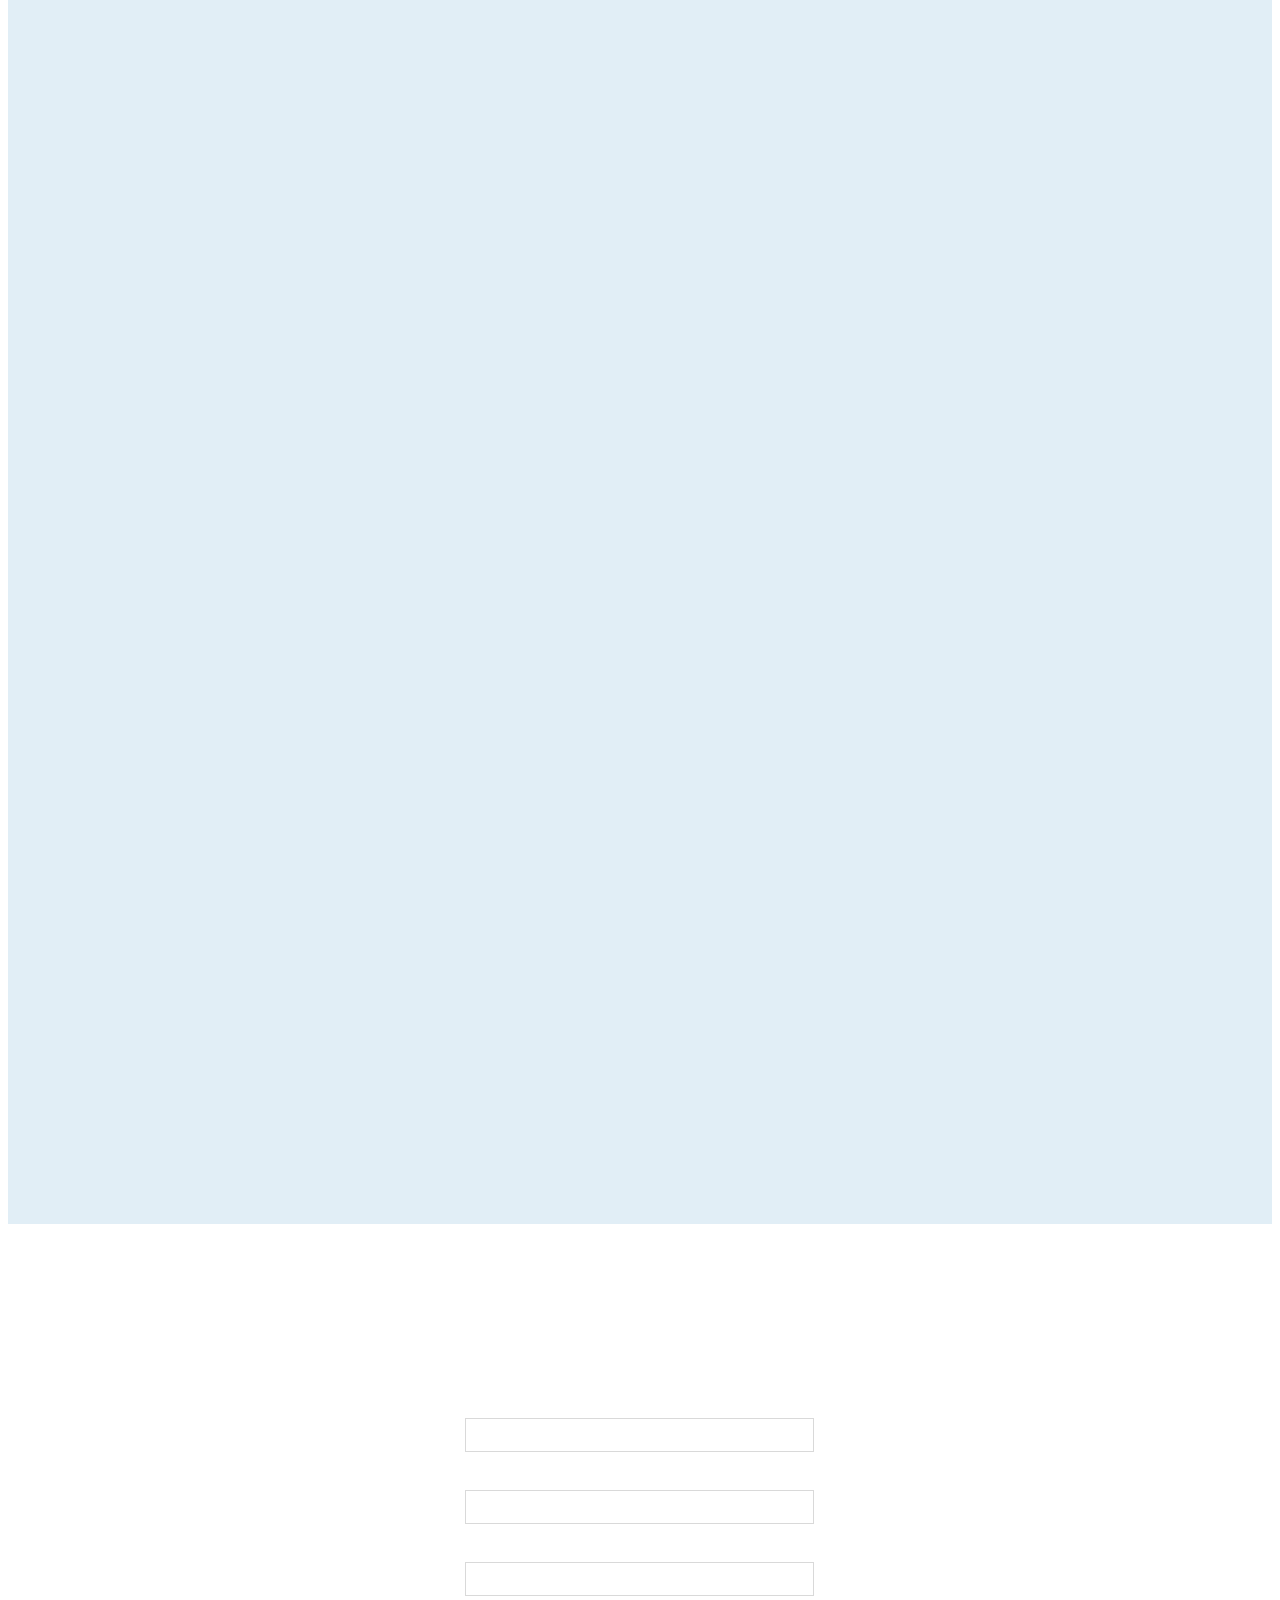
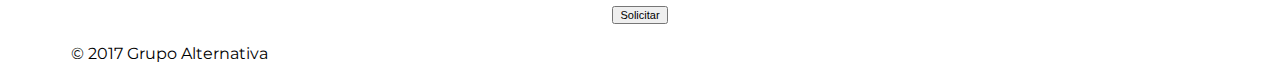
==== commit 166f301f: "finishes" ====
--- a/index.html
+++ b/index.html
@@ -25,7 +25,7 @@
     </div>
     <div class="container me">
       <div class="row valign-wrapper">
-        <div class="col m12 l7 wow fadeInLeft">
+        <div class="col m12 l7 wow fadeInLeft" data-wow-delay="0.2s">
           <h3>Si tu problema es de ventas, llegaste al lugar correcto</h3>
           <p>Durante años nos hemos dedicado a ayudar a los dueños de negocio a incrementar sus ventas y hacer crecer su negocio, tenemos casos en los cuales el incremento va desde el 15% al 100% y la verdad <span class="resalte">tu negocio puede ser el próximo caso de éxito</span>.</p>
           <div class="center">
@@ -34,7 +34,7 @@
 
         </div>
         <br>
-        <div class="col m8 push-m2 l4 s12 center awebe z-depth-5 wow fadeInRight">
+        <div class="col m8 push-m2 l4 s12 center awebe z-depth-5 wow fadeInRight" data-wow-delay="0.2s">
           <!-- AWeber Web Form Generator 3.0.1 -->
 
           <form method="post" class="af-form-wrapper" accept-charset="UTF-8" action="https://www.aweber.com/scripts/addlead.pl">
@@ -42,7 +42,7 @@
               <input type="hidden" name="meta_web_form_id" value="511189785" />
               <input type="hidden" name="meta_split_id" value="" />
               <input type="hidden" name="listname" value="awlist4835507" />
-              <input type="hidden" name="redirect" value="https://www.aweber.com/thankyou.htm?m=default" id="redirect_be44b6e48da1154ec9e139eb440a5dbf" />
+              <input type="hidden" name="redirect" value="http://grupo-alternativa.com/servicios-para-empresas/gracias.html" id="redirect_be44b6e48da1154ec9e139eb440a5dbf" />
 
               <input type="hidden" name="meta_adtracking" value="Solicitar_Ascesor" />
               <input type="hidden" name="meta_message" value="1" />
@@ -94,7 +94,7 @@
       </div>
 
       <div class="center">
-        <img src="images/clientes.png" class="clientes responsive-img wow fadeInUp" width="700px" alt="">
+        <img src="images/clientes.png" class="clientes responsive-img wow fadeInUp" data-wow-delay="0.2s" width="700px" alt="">
       </div>
     </div>
   </div>
@@ -149,7 +149,7 @@
           </div>
         </div>
 
-        <div class="center wow fadeInUp">
+        <div class="center wow fadeInUp" data-wow-delay="0.2s">
           <img src="images/instagram.png" class="responsive-img tipo" width="350px" alt="">
         </div>
       </div>
@@ -709,8 +709,66 @@
     </div>
 
   </section>
+
   <section id="footer">
     <footer class="page-footer blue-grey darken-3">
+
+      <div class="col m8 push-m2 l4 push-l4 s12 center">
+        <!-- AWeber Web Form Generator 3.0.1 -->
+
+        <form method="post" class="af-form-wrapper" accept-charset="UTF-8" action="https://www.aweber.com/scripts/addlead.pl">
+          <div style="display: none;">
+            <input type="hidden" name="meta_web_form_id" value="511189785" />
+            <input type="hidden" name="meta_split_id" value="" />
+            <input type="hidden" name="listname" value="awlist4835507" />
+            <input type="hidden" name="redirect" value="http://grupo-alternativa.com/servicios-para-empresas/gracias.html" id="redirect_be44b6e48da1154ec9e139eb440a5dbf" />
+
+            <input type="hidden" name="meta_adtracking" value="Solicitar_Ascesor" />
+            <input type="hidden" name="meta_message" value="1" />
+            <input type="hidden" name="meta_required" value="name,email" />
+
+            <input type="hidden" name="meta_tooltip" value="" />
+          </div>
+          <div id="af-form-511189785" class="af-form">
+            <div id="af-header-511189785" class="af-header">
+              <div class="bodyText">
+                <p style="text-align: center;"><span style="font-size: 36px; color: #ffffff;">Solicita hablar con nuestro ascesor</span></p>
+              </div>
+            </div>
+            <div id="af-body-511189785" class="af-body af-standards">
+              <div class="af-element">
+                <label class="previewLabel" for="awf_field-93665975">Nombre: </label>
+                <div class="af-textWrap">
+                  <input id="awf_field-93665975" type="text" name="name" class="text" value="" onfocus=" if (this.value == '') { this.value = ''; }" onblur="if (this.value == '') { this.value='';} " tabindex="500" />
+                </div>
+                <div class="af-clear"></div>
+              </div>
+              <div class="af-element">
+                <label class="previewLabel" for="awf_field-93665976">Email: </label>
+                <div class="af-textWrap"><input class="text" id="awf_field-93665976" type="text" name="email" value="" tabindex="501" onfocus=" if (this.value == '') { this.value = ''; }" onblur="if (this.value == '') { this.value='';} " />
+                </div>
+                <div class="af-clear"></div>
+              </div>
+              <div class="af-element">
+                <label class="previewLabel" for="awf_field-93665977">Tenefono:</label>
+                <div class="af-textWrap"><input type="text" id="awf_field-93665977" class="text" name="custom Tenefono" value="" onfocus=" if (this.value == '') { this.value = ''; }" onblur="if (this.value == '') { this.value='';} " tabindex="502" /></div>
+                <div class="af-clear"></div>
+              </div>
+              <div class="af-element buttonContainer">
+                <input name="submit" class="btn waves-effect waves-light boton" type="submit" value="Solicitar" tabindex="503" />
+                <br>
+                <div class="af-clear"></div>
+              </div>
+            </div>
+          </div>
+          <div style="display: none;"><img src="https://forms.aweber.com/form/displays.htm?id=rIyMjByc7Bys" alt="" /></div>
+        </form>
+
+
+        <!-- /AWeber Web Form Generator 3.0.1 -->
+
+      </div>
+
       <div class="footer-copyright">
         <div class="container">
           <div class="center">
@@ -725,8 +783,18 @@
   <script src="https://code.jquery.com/jquery-3.2.1.min.js" integrity="sha256-hwg4gsxgFZhOsEEamdOYGBf13FyQuiTwlAQgxVSNgt4=" crossorigin="anonymous"></script>
   <script src="https://cdnjs.cloudflare.com/ajax/libs/materialize/0.100.2/js/materialize.min.js"></script>
   <script src="js/sdf.js"></script>
+
   <script>
-    new WOW().init();
+  wow = new WOW(
+    {
+      boxClass:     'wow',      // default
+      animateClass: 'animated', // default
+      offset:       0,          // default
+      mobile:       true,
+      live:         true        // default
+    }
+  )
+    wow.init();
   </script>
   <!-- <script src="js/app.js"></script> -->
 
--- a/css/style.css
+++ b/css/style.css
@@ -15,10 +15,8 @@
 }
 
 .header {
-    background: #004e65;
-    color: #fff;
-    background: white;
-    color: #000;
+    background-image: url(../images/bg2.jpg);
+    color: #FFF;
 }
 
 .resalte{
@@ -59,17 +57,6 @@
     padding-top: 70px;
     padding-bottom: 120px;
 }
-
-<<<<<<< HEAD
-ul,li {
-        list-style-type: circle !important;
-=======
-ul,li { list-style-type: circle !important;
-        list-style-position:inside;
->>>>>>> b5a035198a276f9c2f72f008a01fd0f8450435be
-        margin:0;
-        padding:0;}
-
 
 .tipo{
 
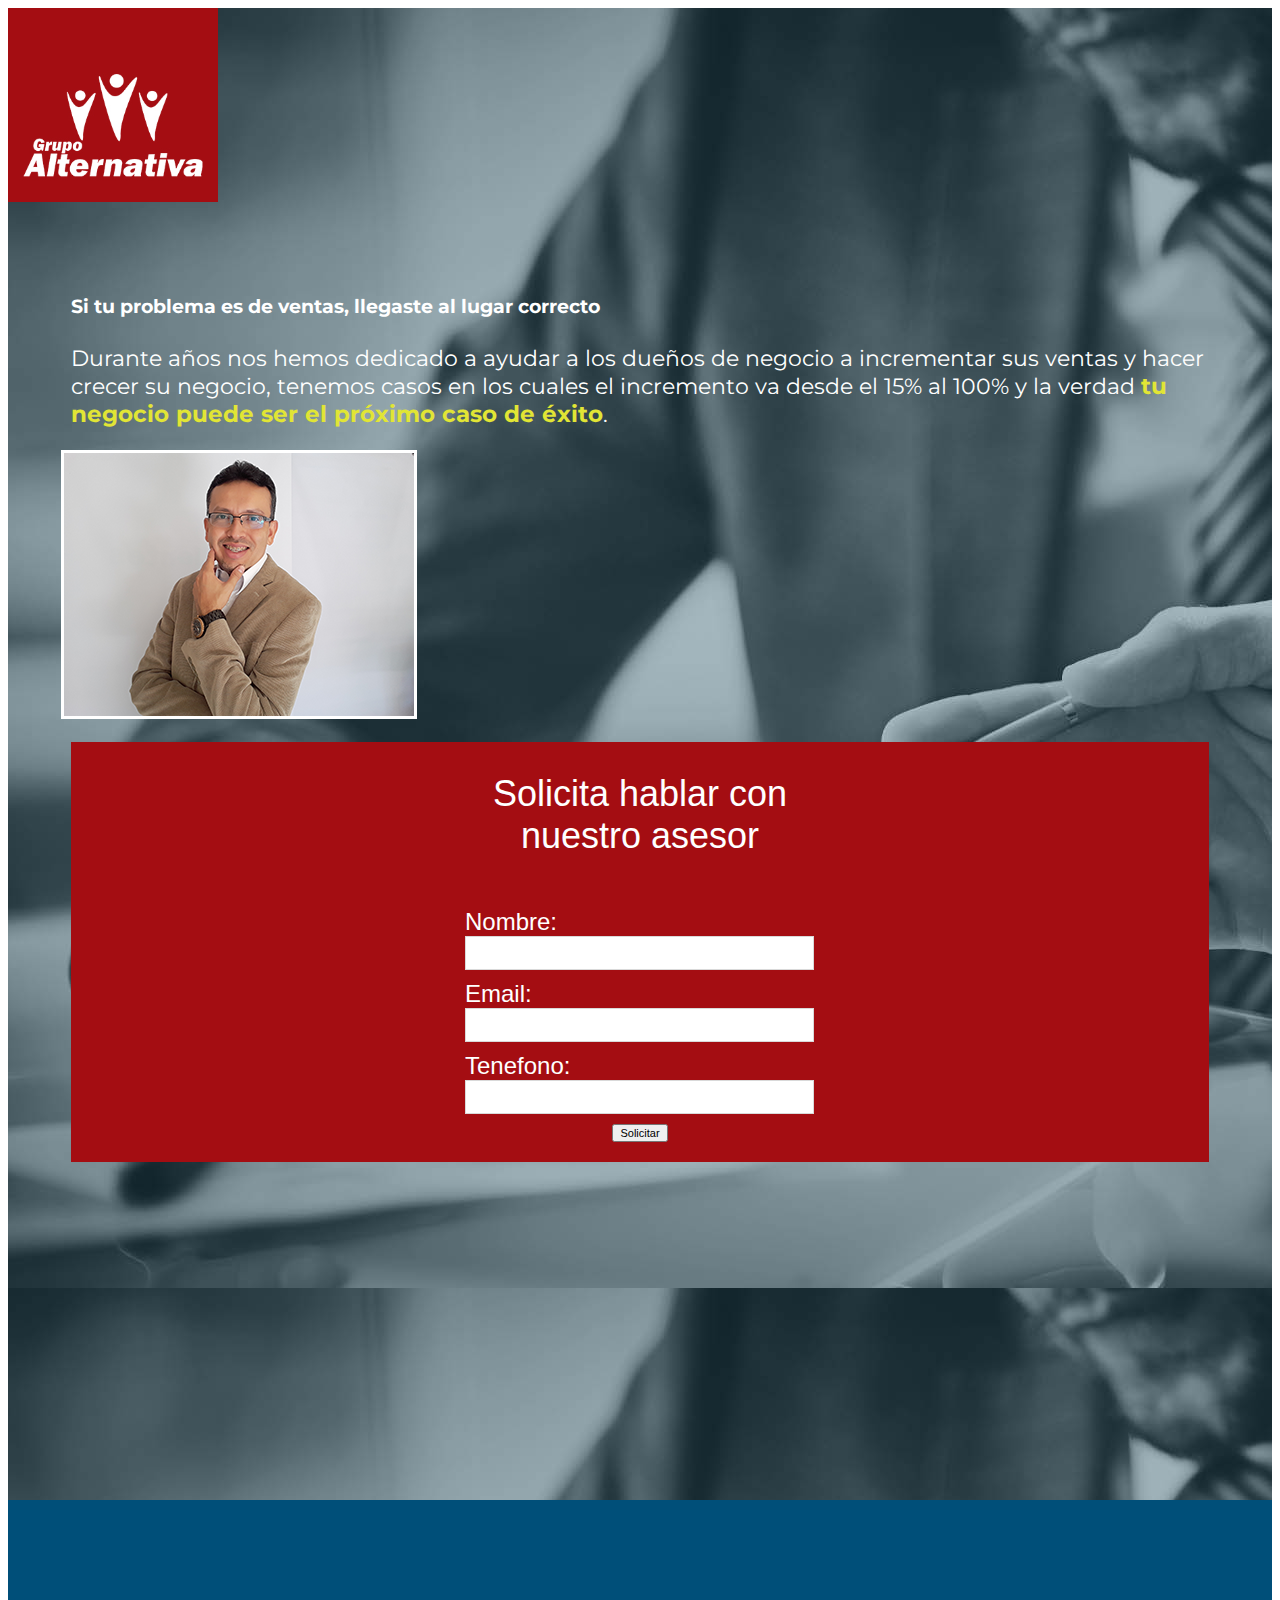
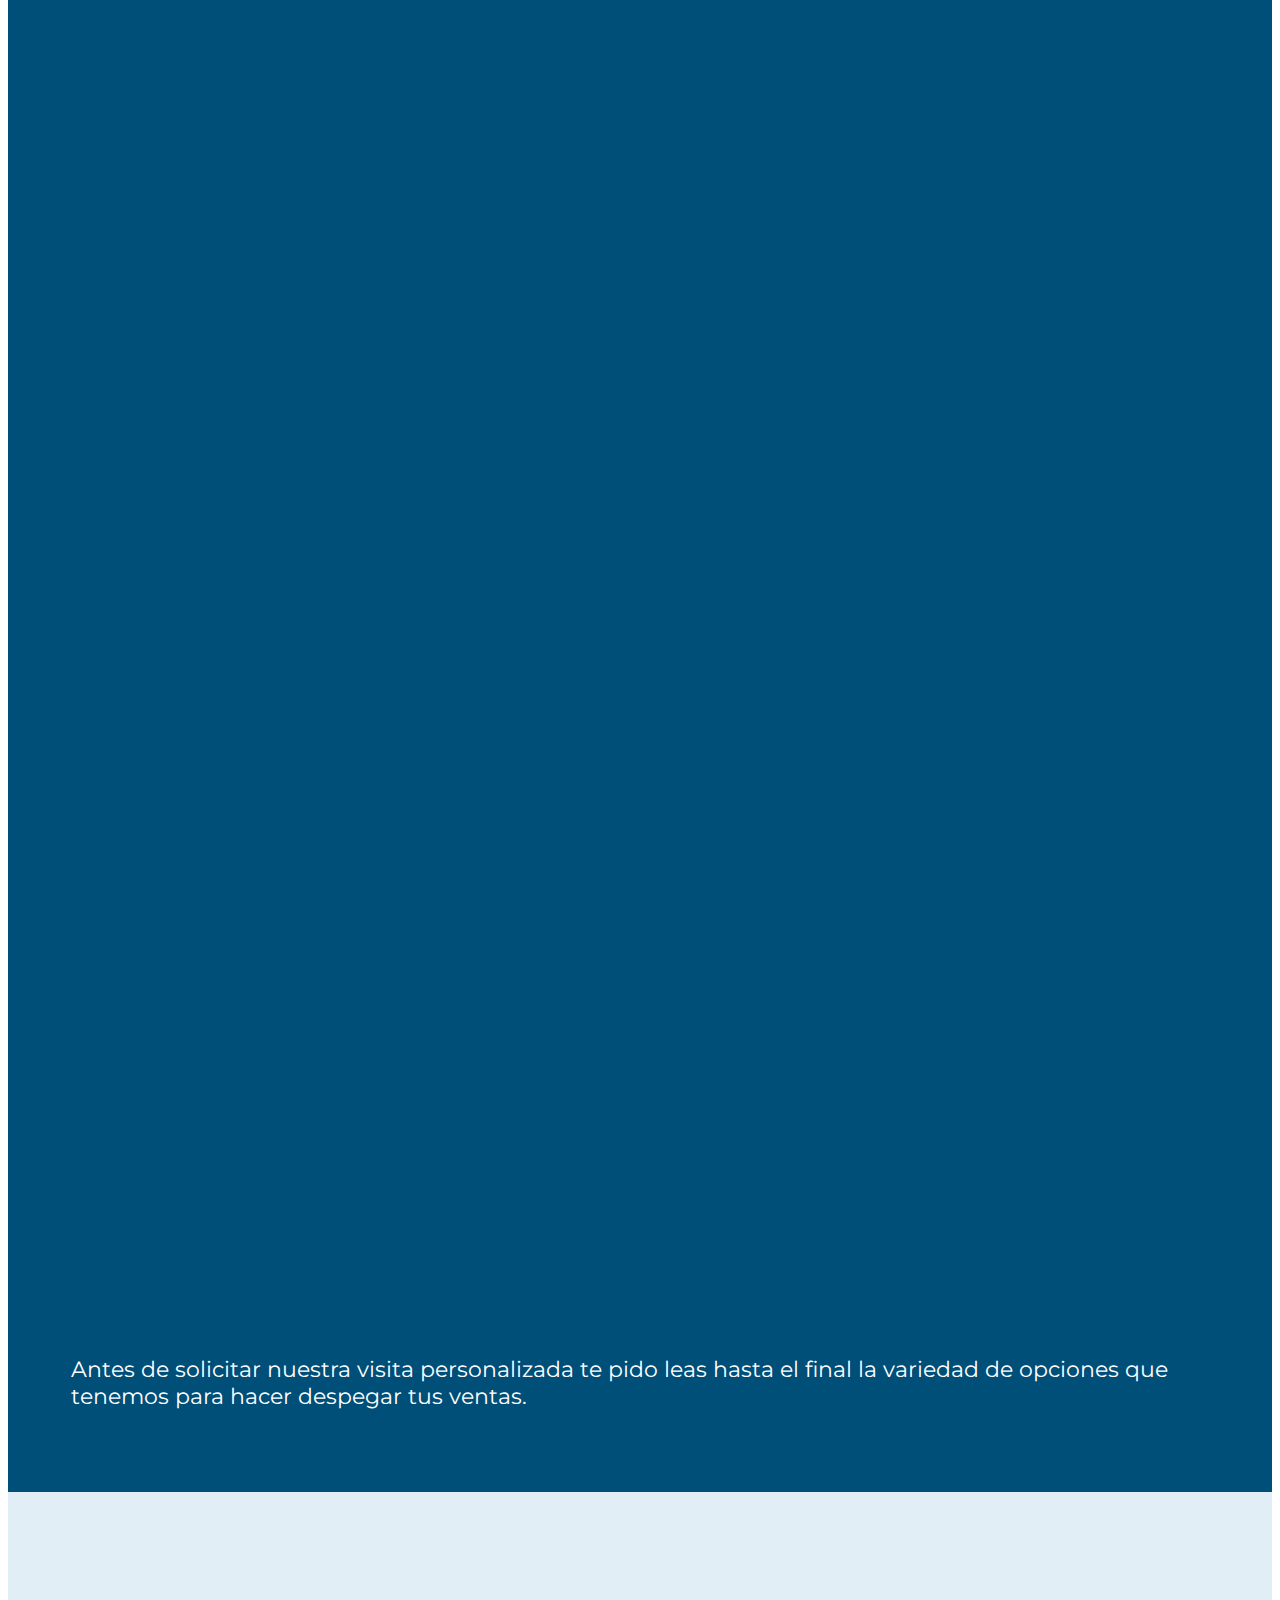
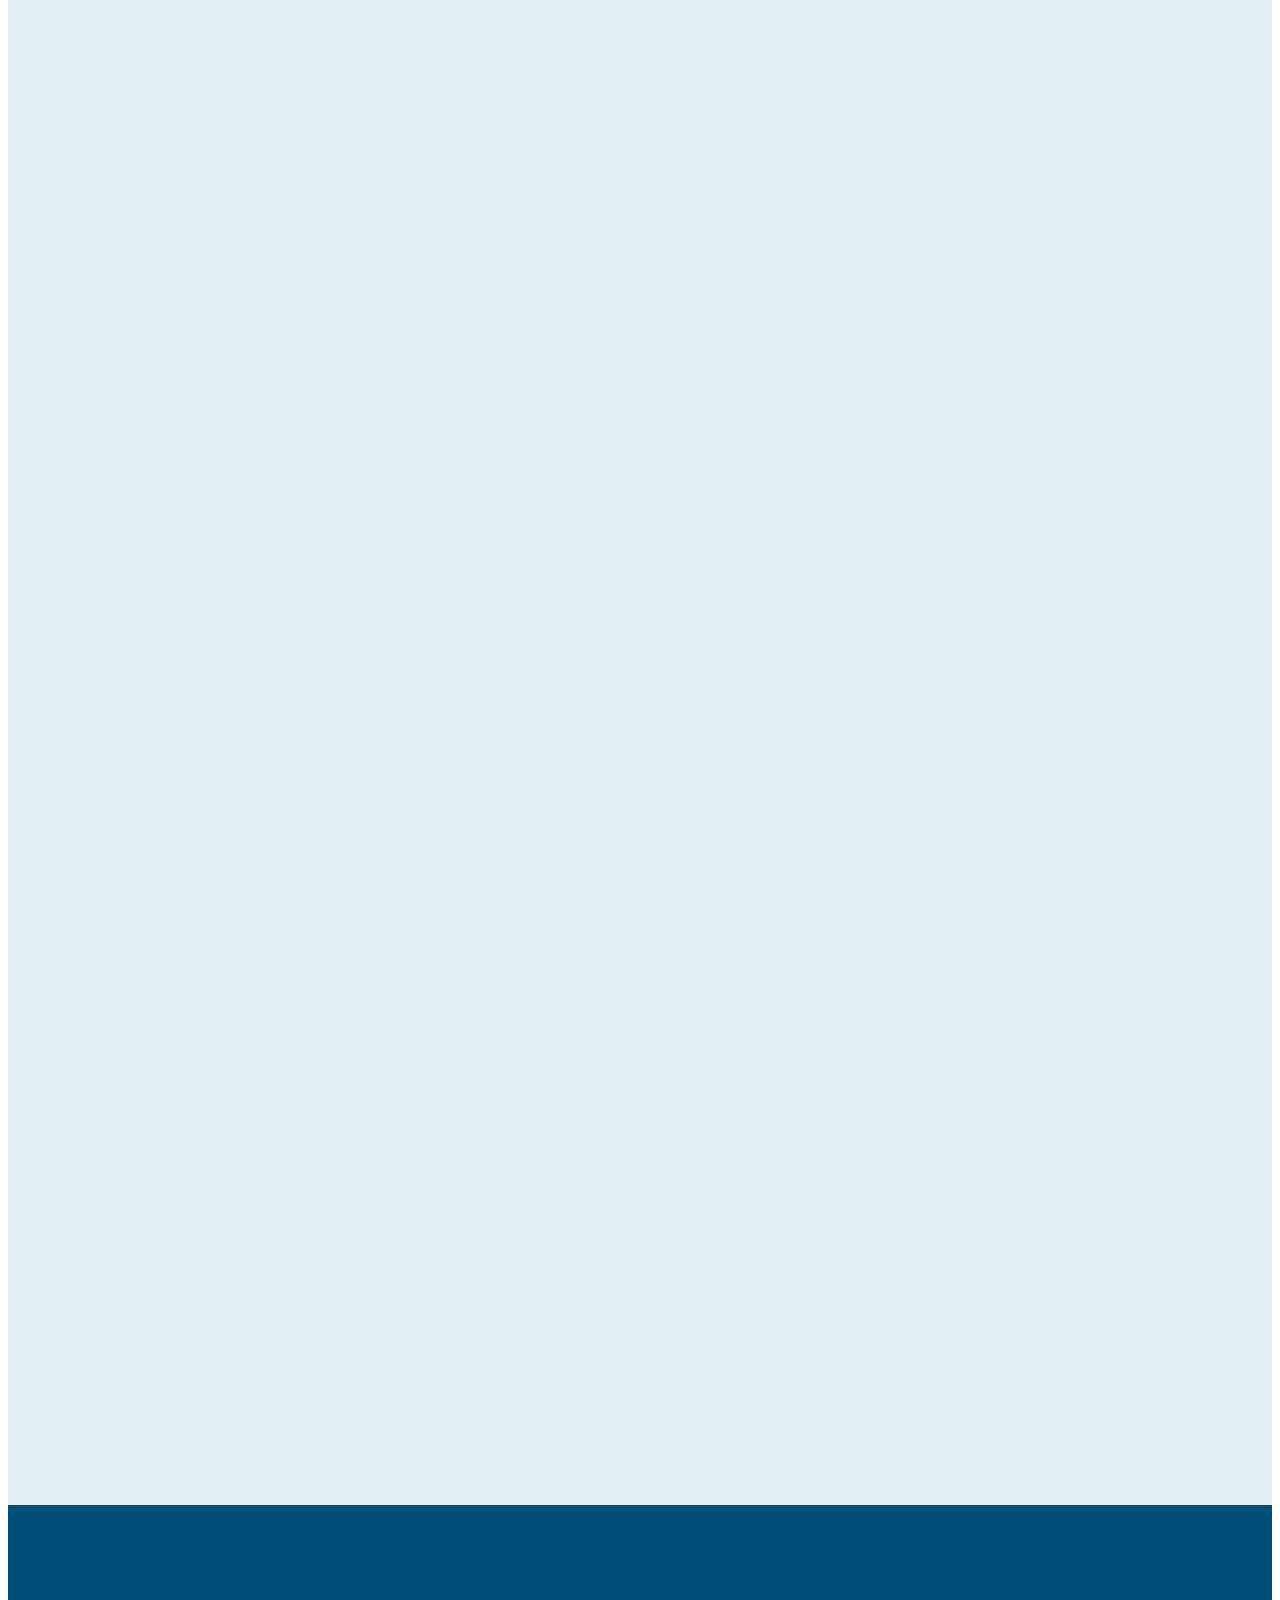
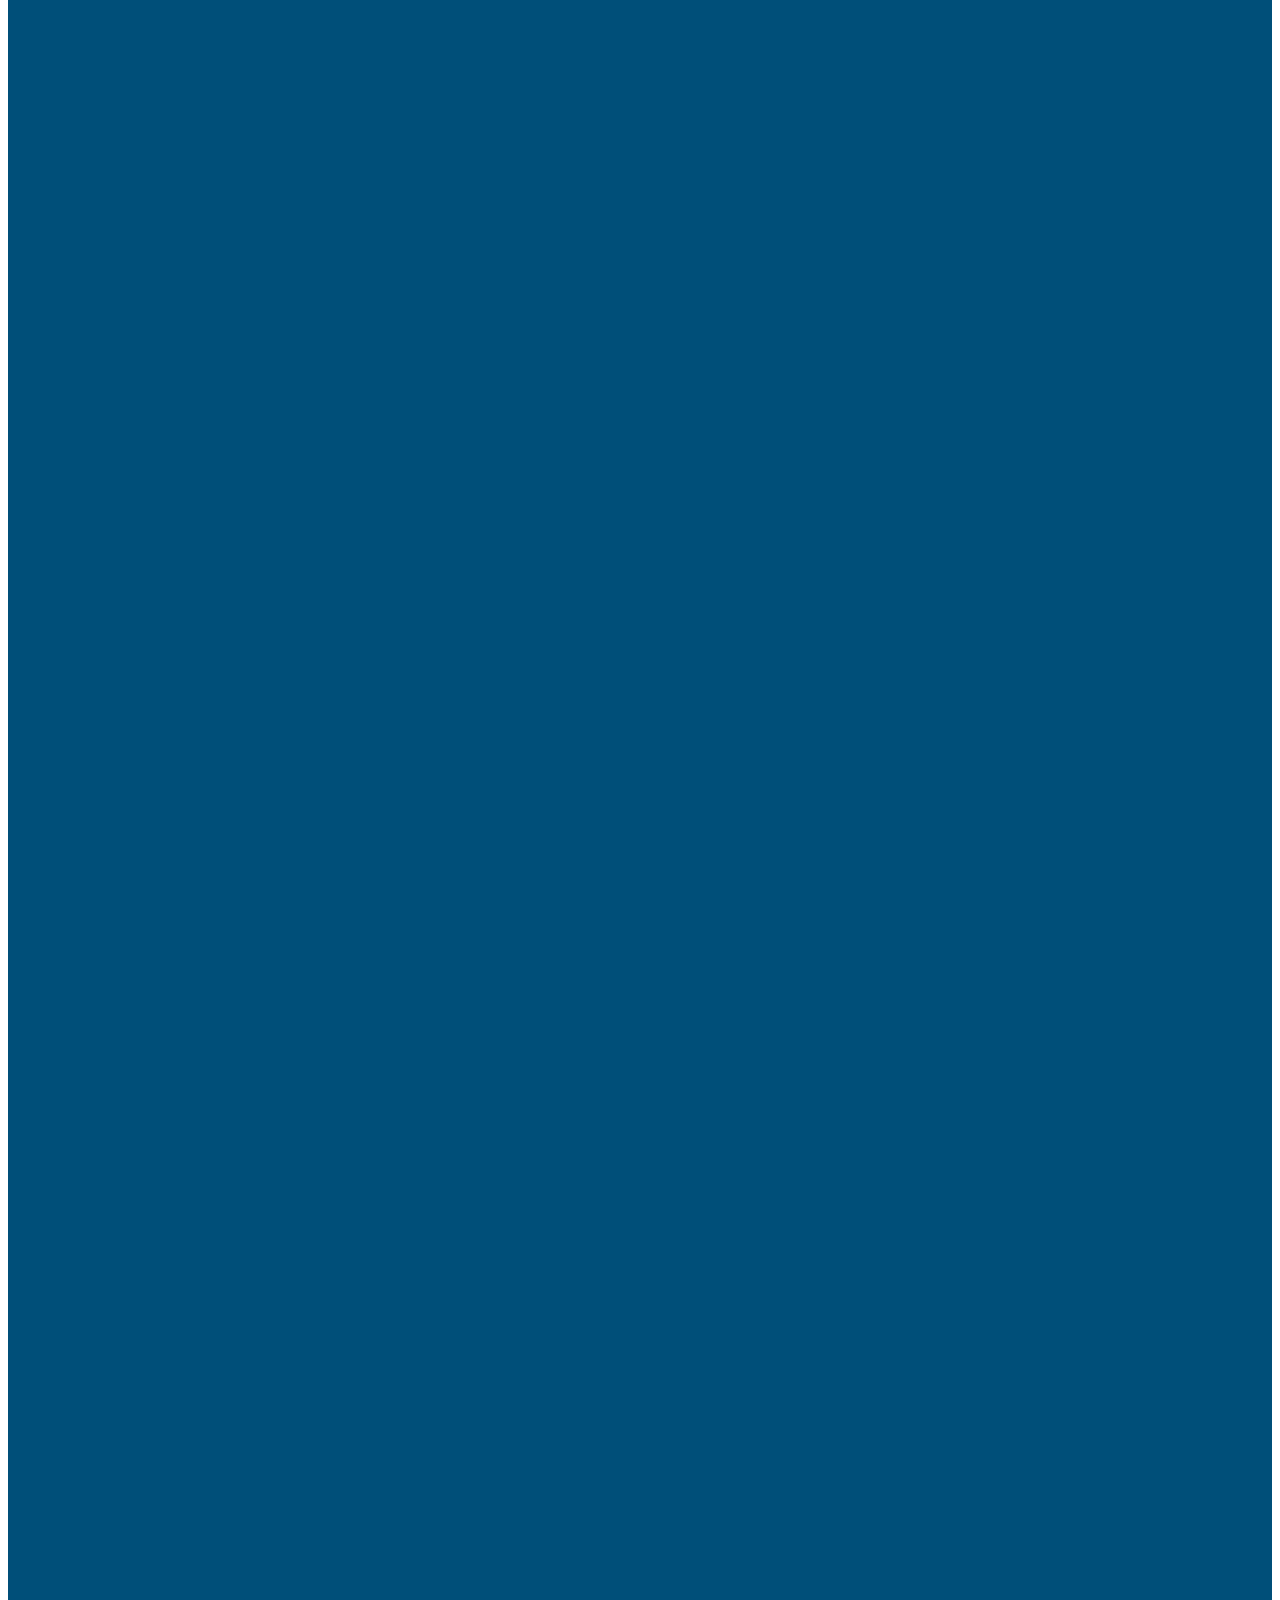
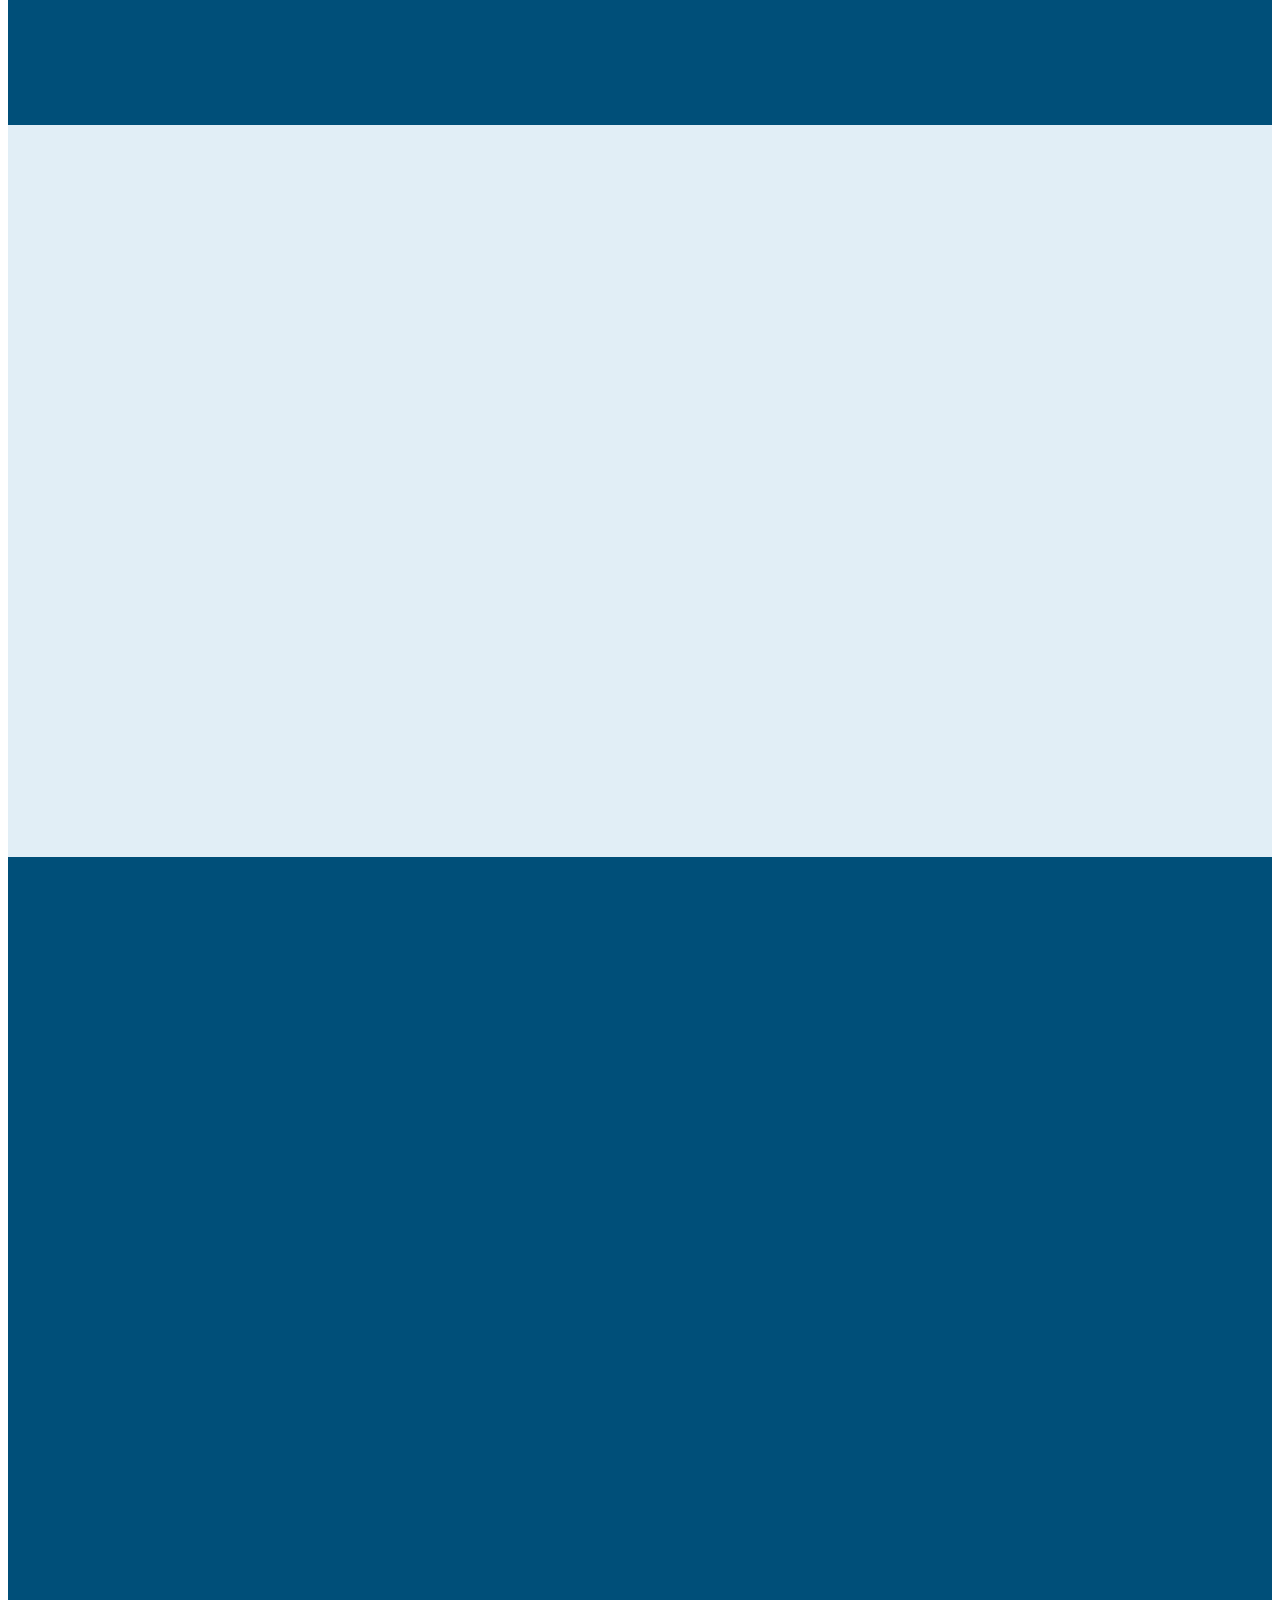
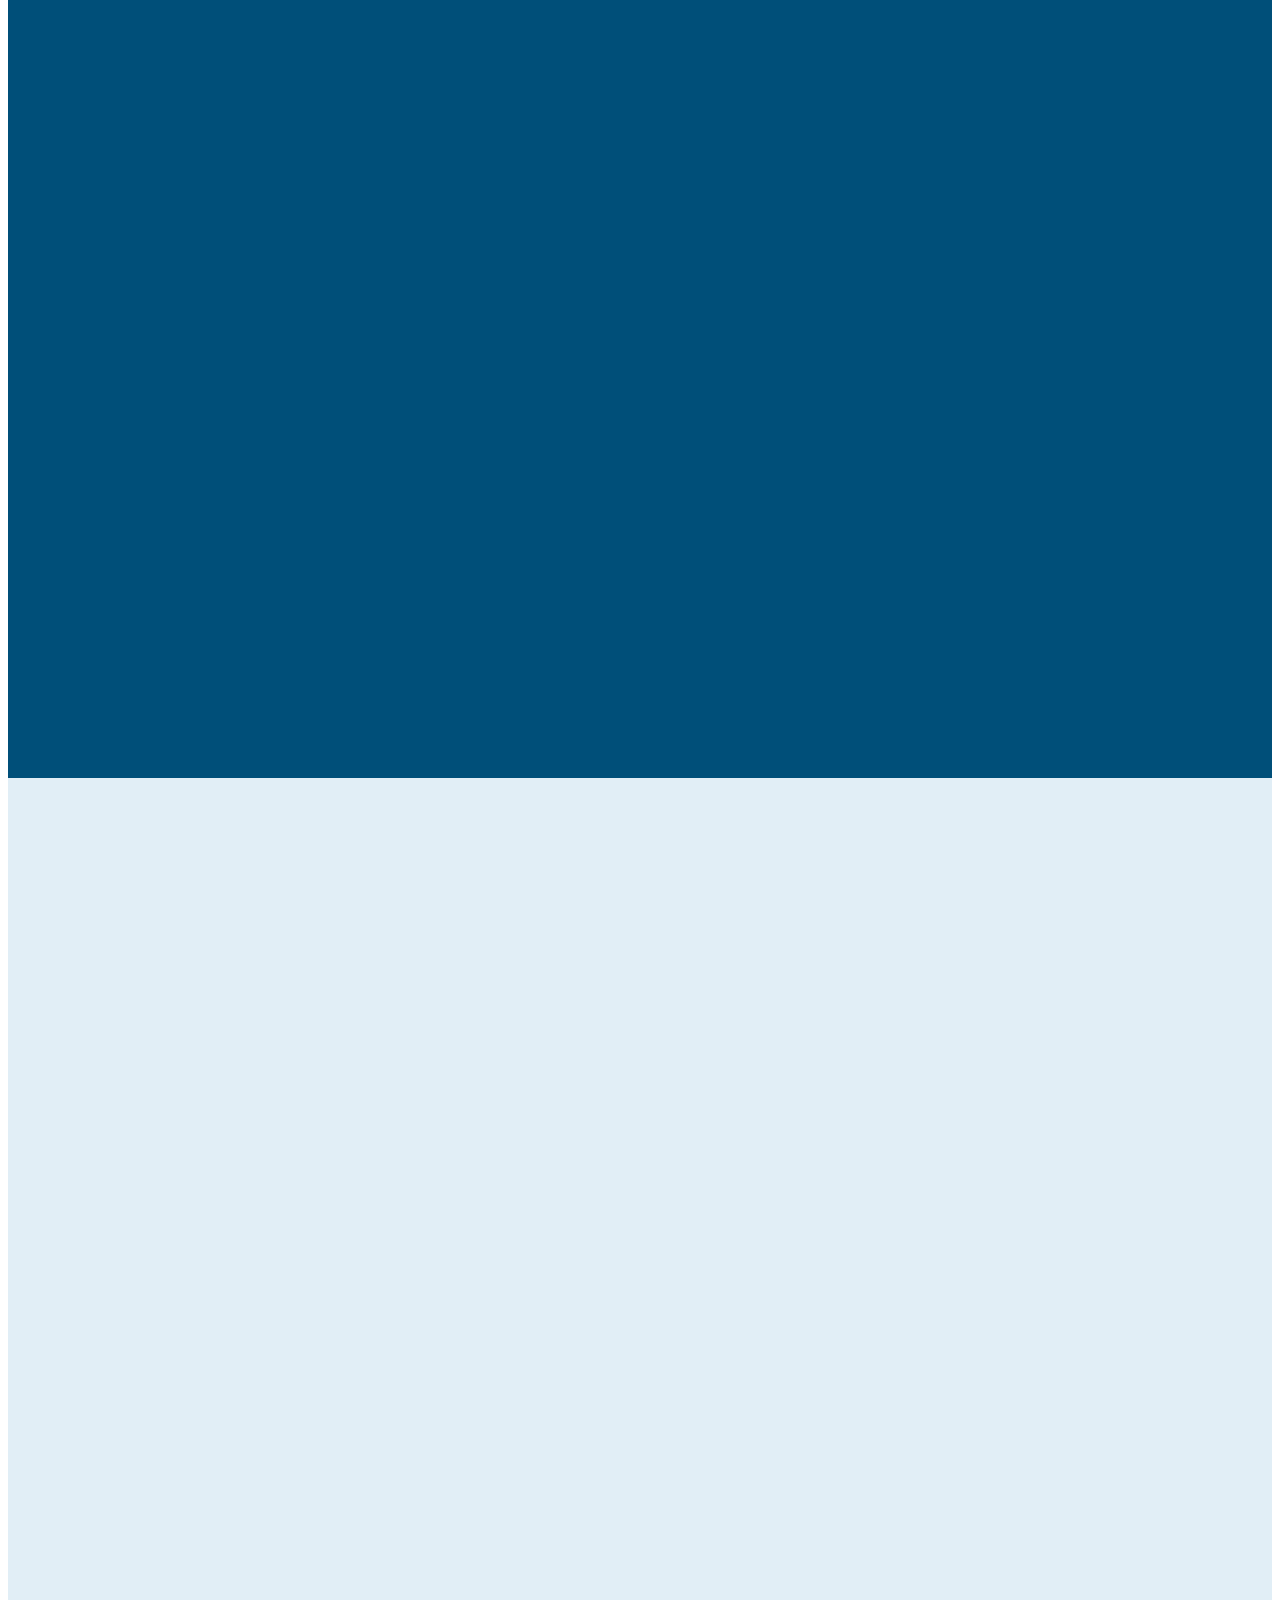
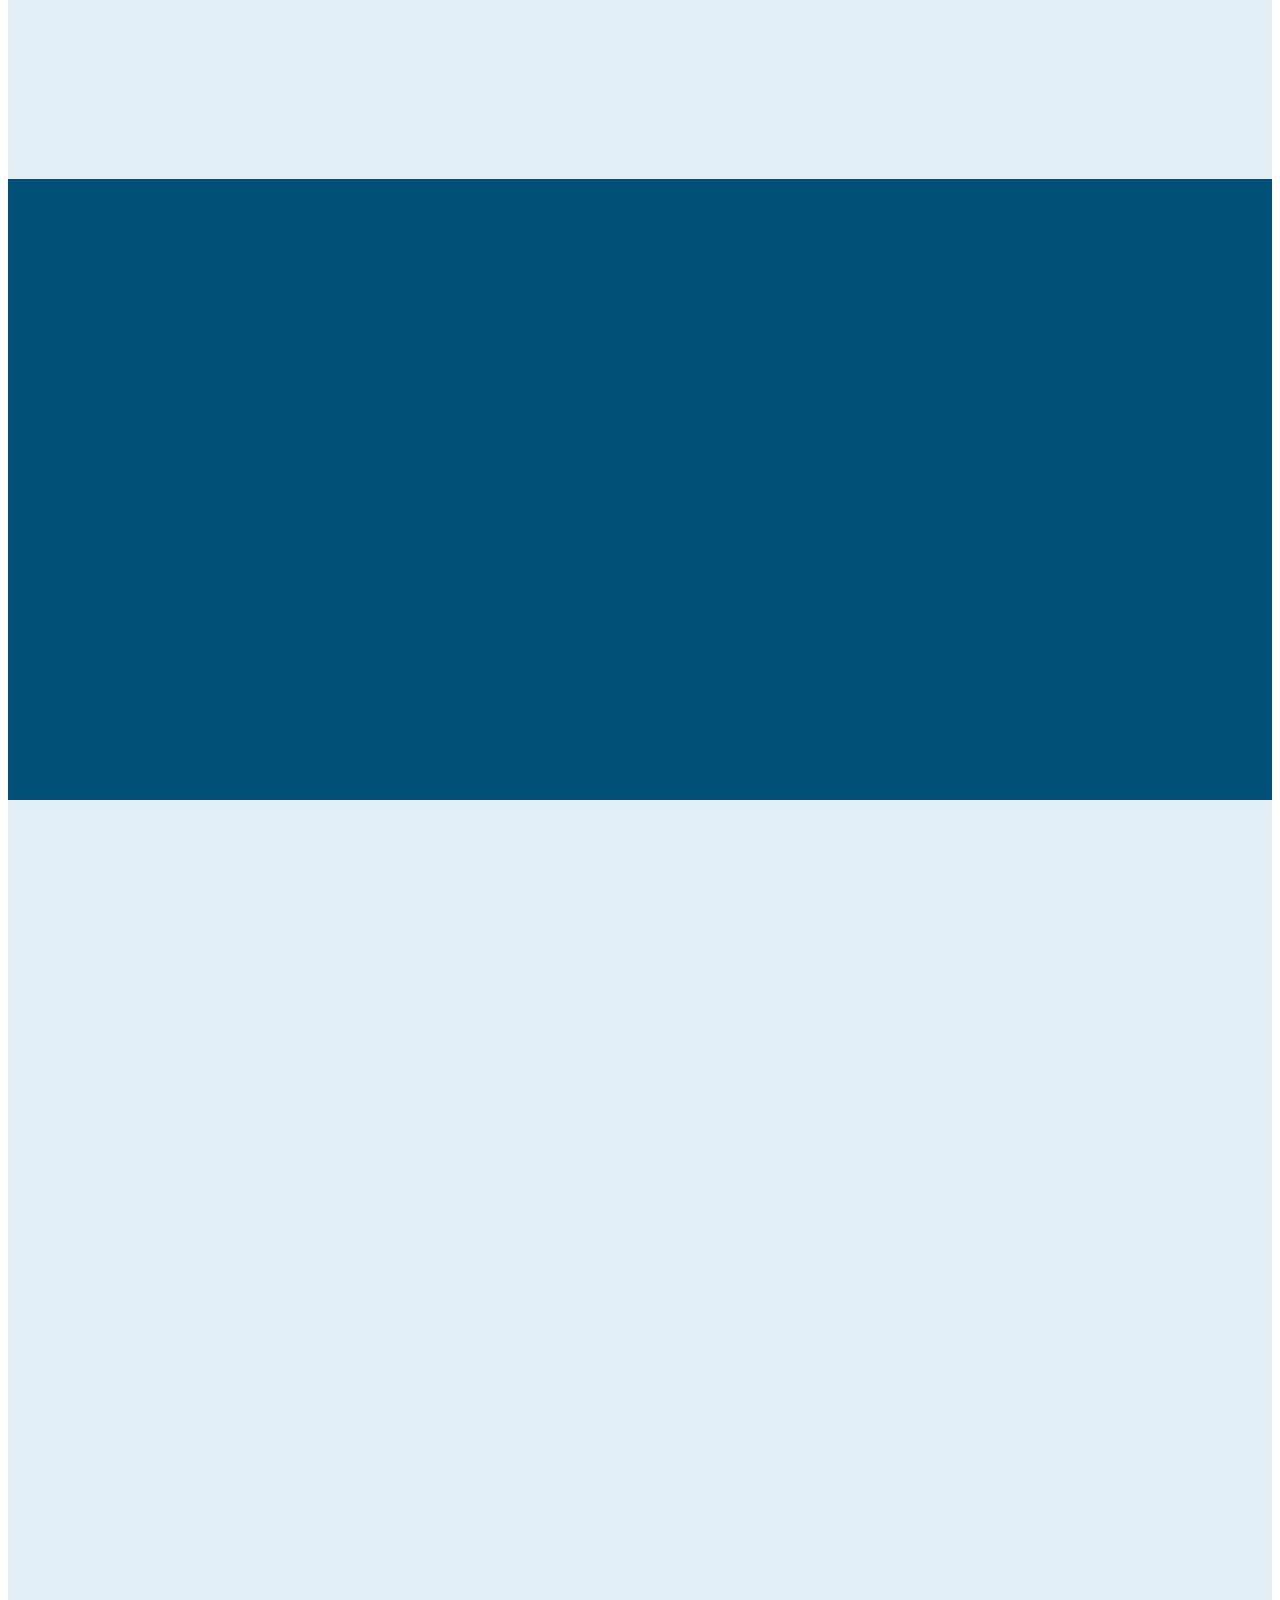
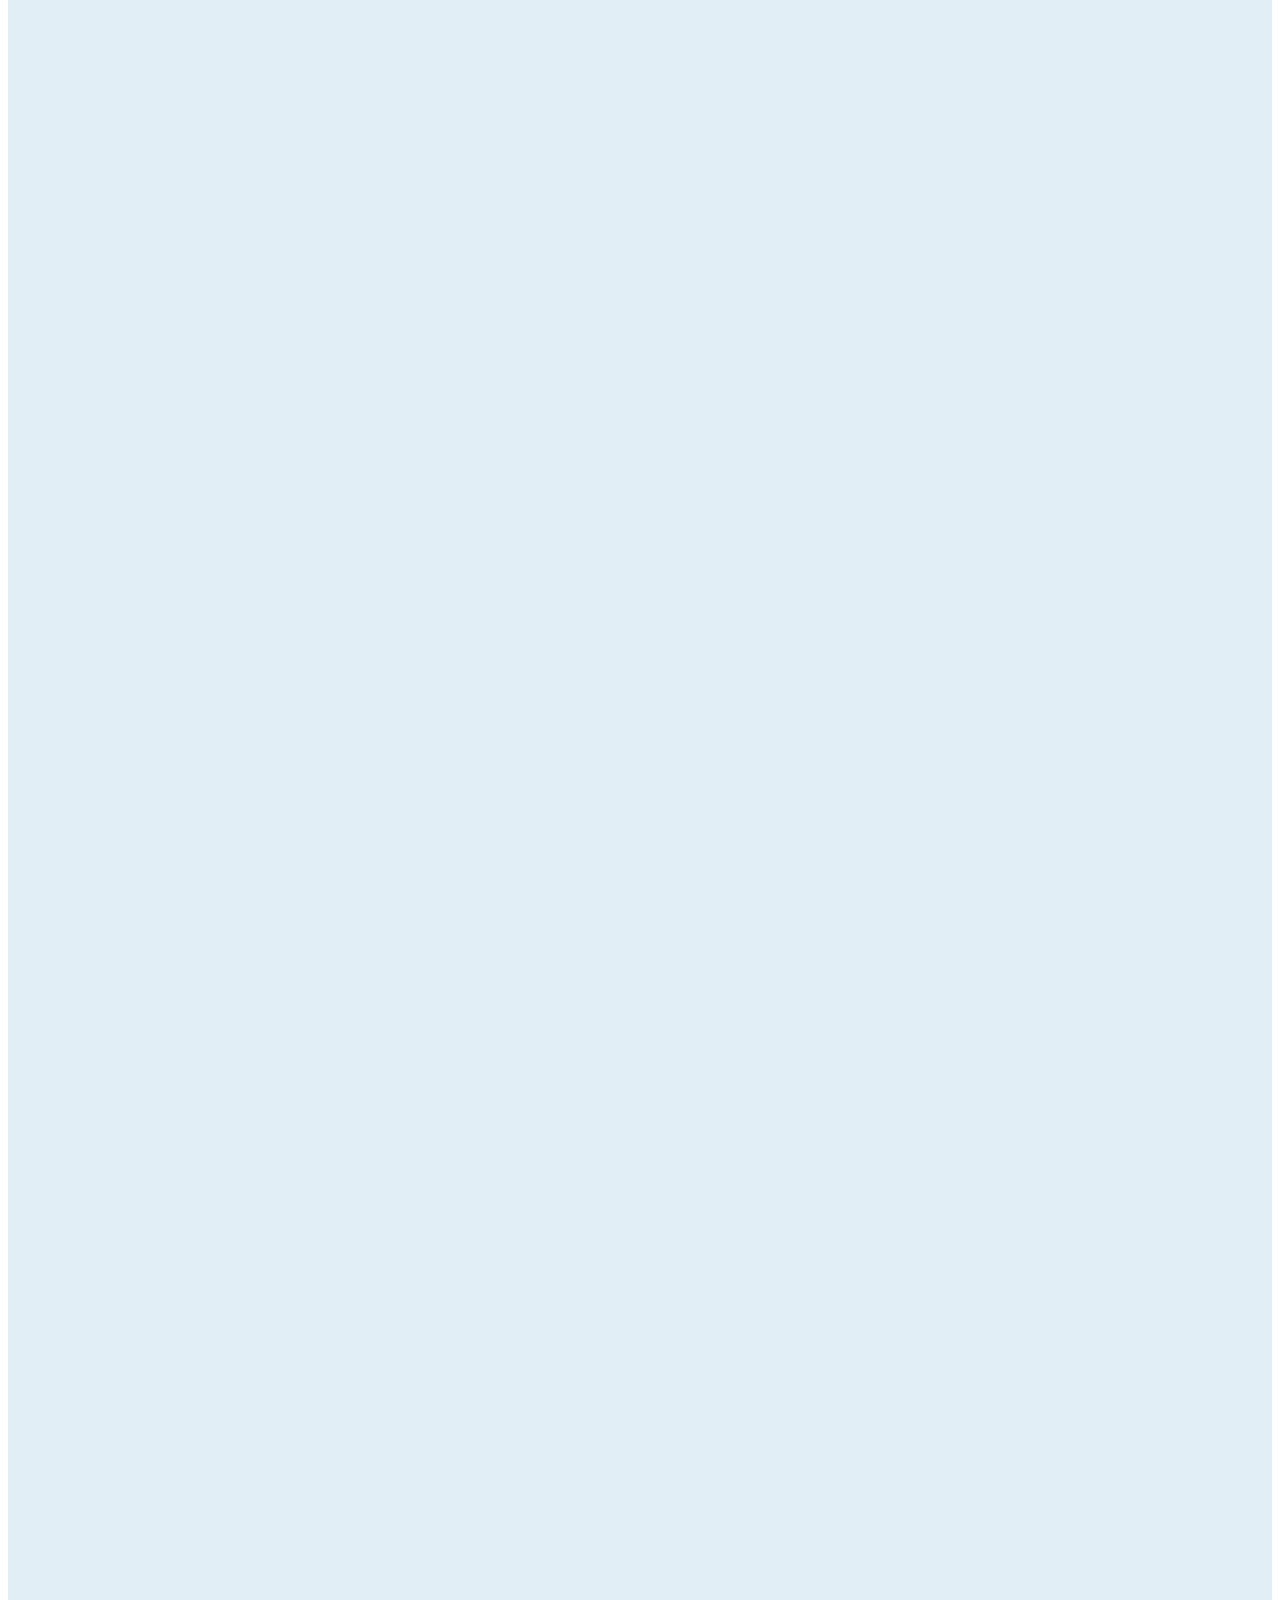
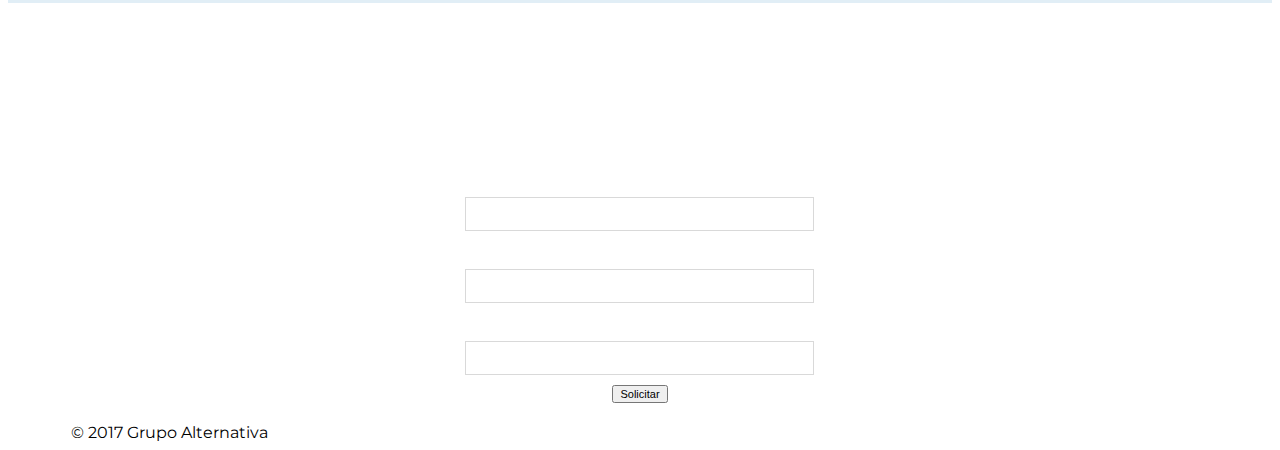
==== commit 78fc1d03: "servicios" ====
--- a/index.html
+++ b/index.html
@@ -28,6 +28,7 @@
         <div class="col m12 l7 wow fadeInLeft" data-wow-delay="0.2s">
           <h3>Si tu problema es de ventas, llegaste al lugar correcto</h3>
           <p>Durante años nos hemos dedicado a ayudar a los dueños de negocio a incrementar sus ventas y hacer crecer su negocio, tenemos casos en los cuales el incremento va desde el 15% al 100% y la verdad <span class="resalte">tu negocio puede ser el próximo caso de éxito</span>.</p>
+
           <div class="center">
             <img src="images\tipo_5.png" class="responsive-img tipo hoverable" style="margin-left: -10px;" alt="">
           </div>
@@ -53,7 +54,7 @@
             <div id="af-form-511189785" class="af-form">
               <div id="af-header-511189785" class="af-header">
                 <div class="bodyText">
-                  <p style="text-align: center;"><span style="font-size: 36px; color: #ffffff;">Solicita hablar con nuestro ascesor</span></p>
+                  <p style="text-align: center;"><span style="font-size: 36px; color: #ffffff;">Solicita hablar con nuestro asesor</span></p>
                 </div>
               </div>
               <div id="af-body-511189785" class="af-body af-standards">
@@ -180,7 +181,7 @@
 
     <div class="container-fluid info-2">
       <div class="container me">
-        <h3 class="center wow fadeIn">Campañas publicitarias en youtube</h3>
+        <h3 class="center wow fadeIn">Campañas publicitarias en</h3>
         <br>
         <div class="center">
           <img src="images/youtube 2.png" class="responsive-img wow fadeInUp" width="600px" alt="">
@@ -248,11 +249,24 @@
         </div>
         <br>
         <br>
-        <p class="wow fadeInUp">Es el servicio de coaching de negocio donde se hace acompañamiento al empresario para hacer una re-ingeniería a la empresa desde el punto de vista de procesos internos, estrategia, entrenamiento de su fuerza comercial (vendedores) y departamento
-          comercial.</p>
-        <p class="wow fadeInUp">En Reinicia el cliente desde el momento de la firma del contrato se activa la máquina de ventas en el cual se cubre todo lo relacionado con el marketing digital, mercadeo y ventas de la empresa.</p>
-        <p class="wow fadeInUp">Con este servicio la empresa hace una re-ingeniería de todos sus procesos de mercadeo y ventas tanto online como offline.</p>
-      </div>
+        <div class="row valign-wrapper">
+
+          <div class="col l7 push-l5 m12 s12">
+            <p class="wow fadeInUp">Es el servicio de coaching de negocio donde se hace acompañamiento al empresario para hacer una re-ingeniería a la empresa desde el punto de vista de procesos internos, estrategia, entrenamiento de su fuerza comercial (vendedores) y departamento
+              comercial.</p>
+            <p class="wow fadeInUp">En Reinicia el cliente desde el momento de la firma del contrato se activa la máquina de ventas en el cual se cubre todo lo relacionado con el marketing digital, mercadeo y ventas de la empresa.</p>
+            <p class="wow fadeInUp">Con este servicio la empresa hace una re-ingeniería de todos sus procesos de mercadeo y ventas tanto online como offline.</p>
+
+          </div>
+
+          <div class="col l5 pull-l7 m12 s12  wow fadeInUp center">
+            <img src="images/Reunion.jpg" class="responsive-img" alt="">
+          </div>
+
+
+      </div>
+
+        </div>
 
     </div>
 
--- a/css/style.css
+++ b/css/style.css
@@ -21,9 +21,10 @@
 
 .resalte{
   font-weight: bold;
-  color: #e53935;
+  color: #e1e535;
   font-size: 23px;
 }
+
 
 p{
   font-size: 22px;
@@ -109,6 +110,10 @@
  .header .valign-wrapper{
 display: inherit;
 }
+.me .valign-wrapper{
+display: inherit;
+}
+
 }
 
 @media (max-width: 600px) {
